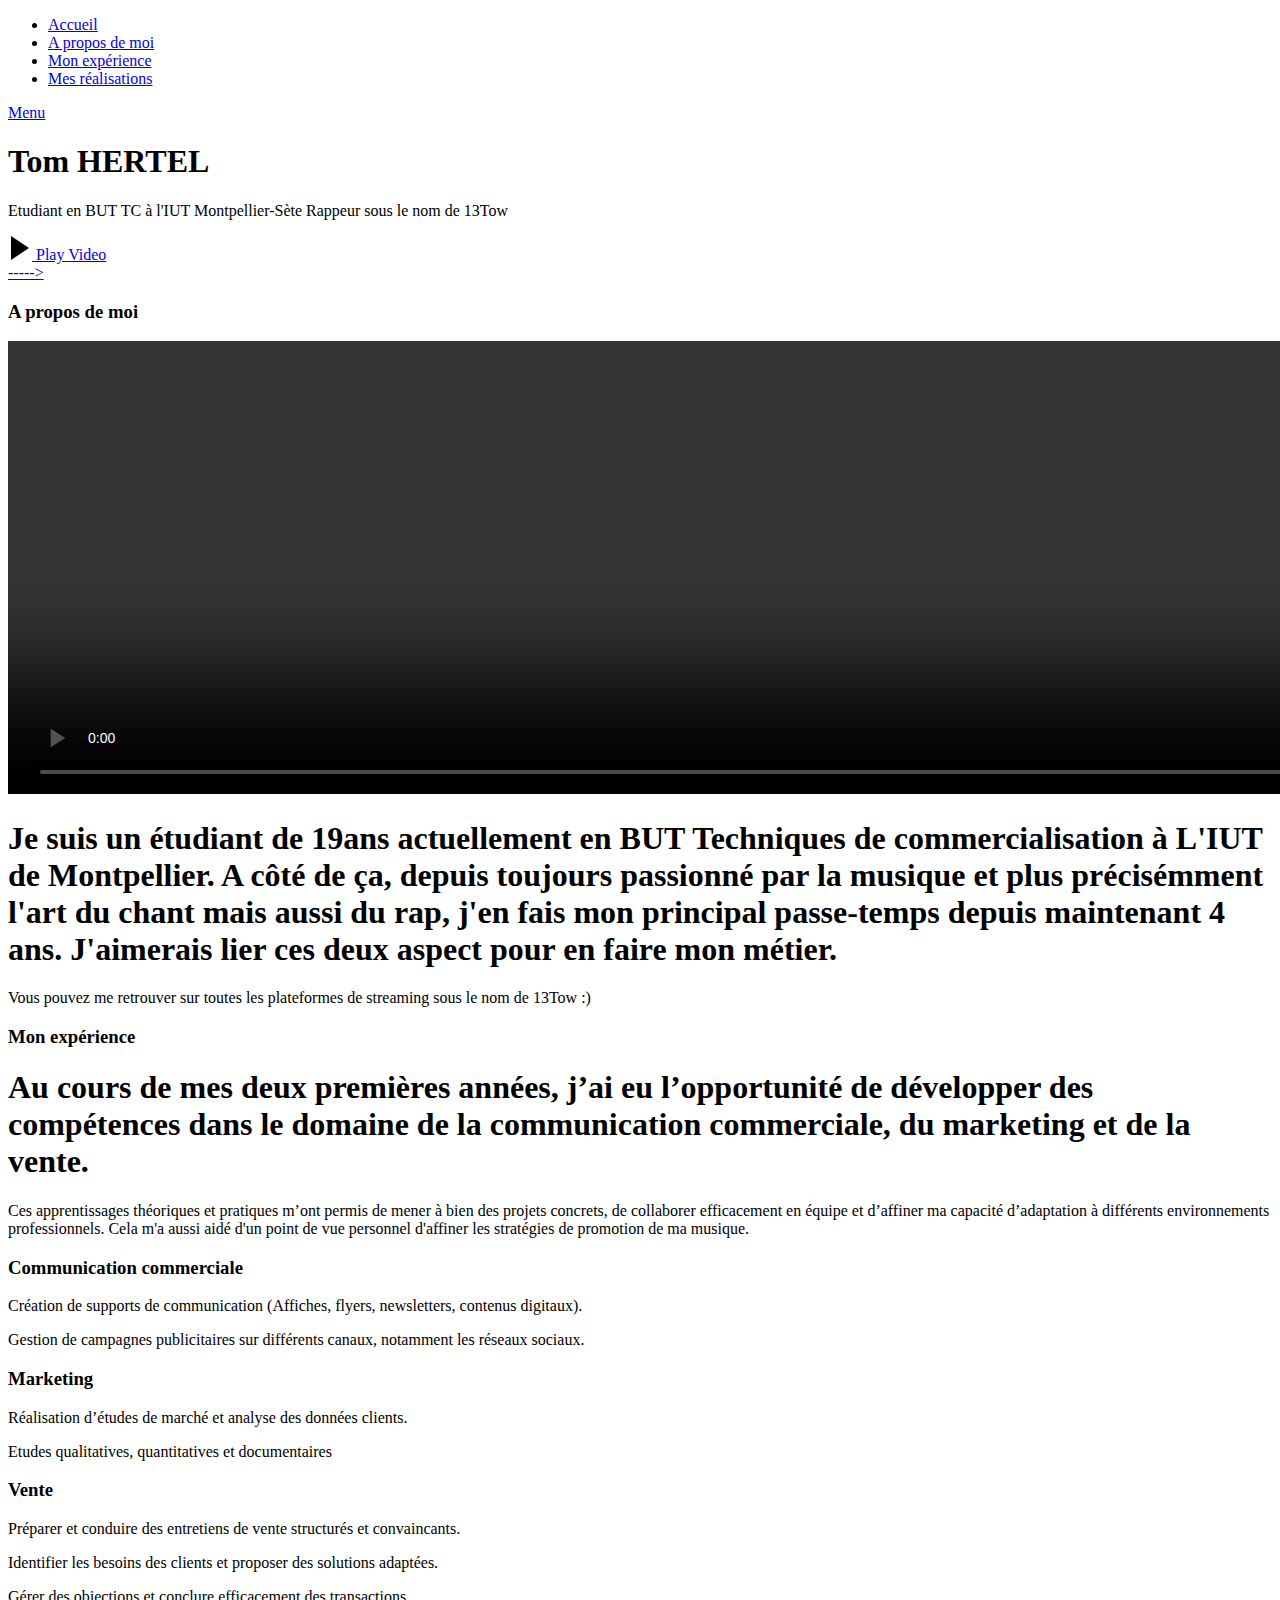
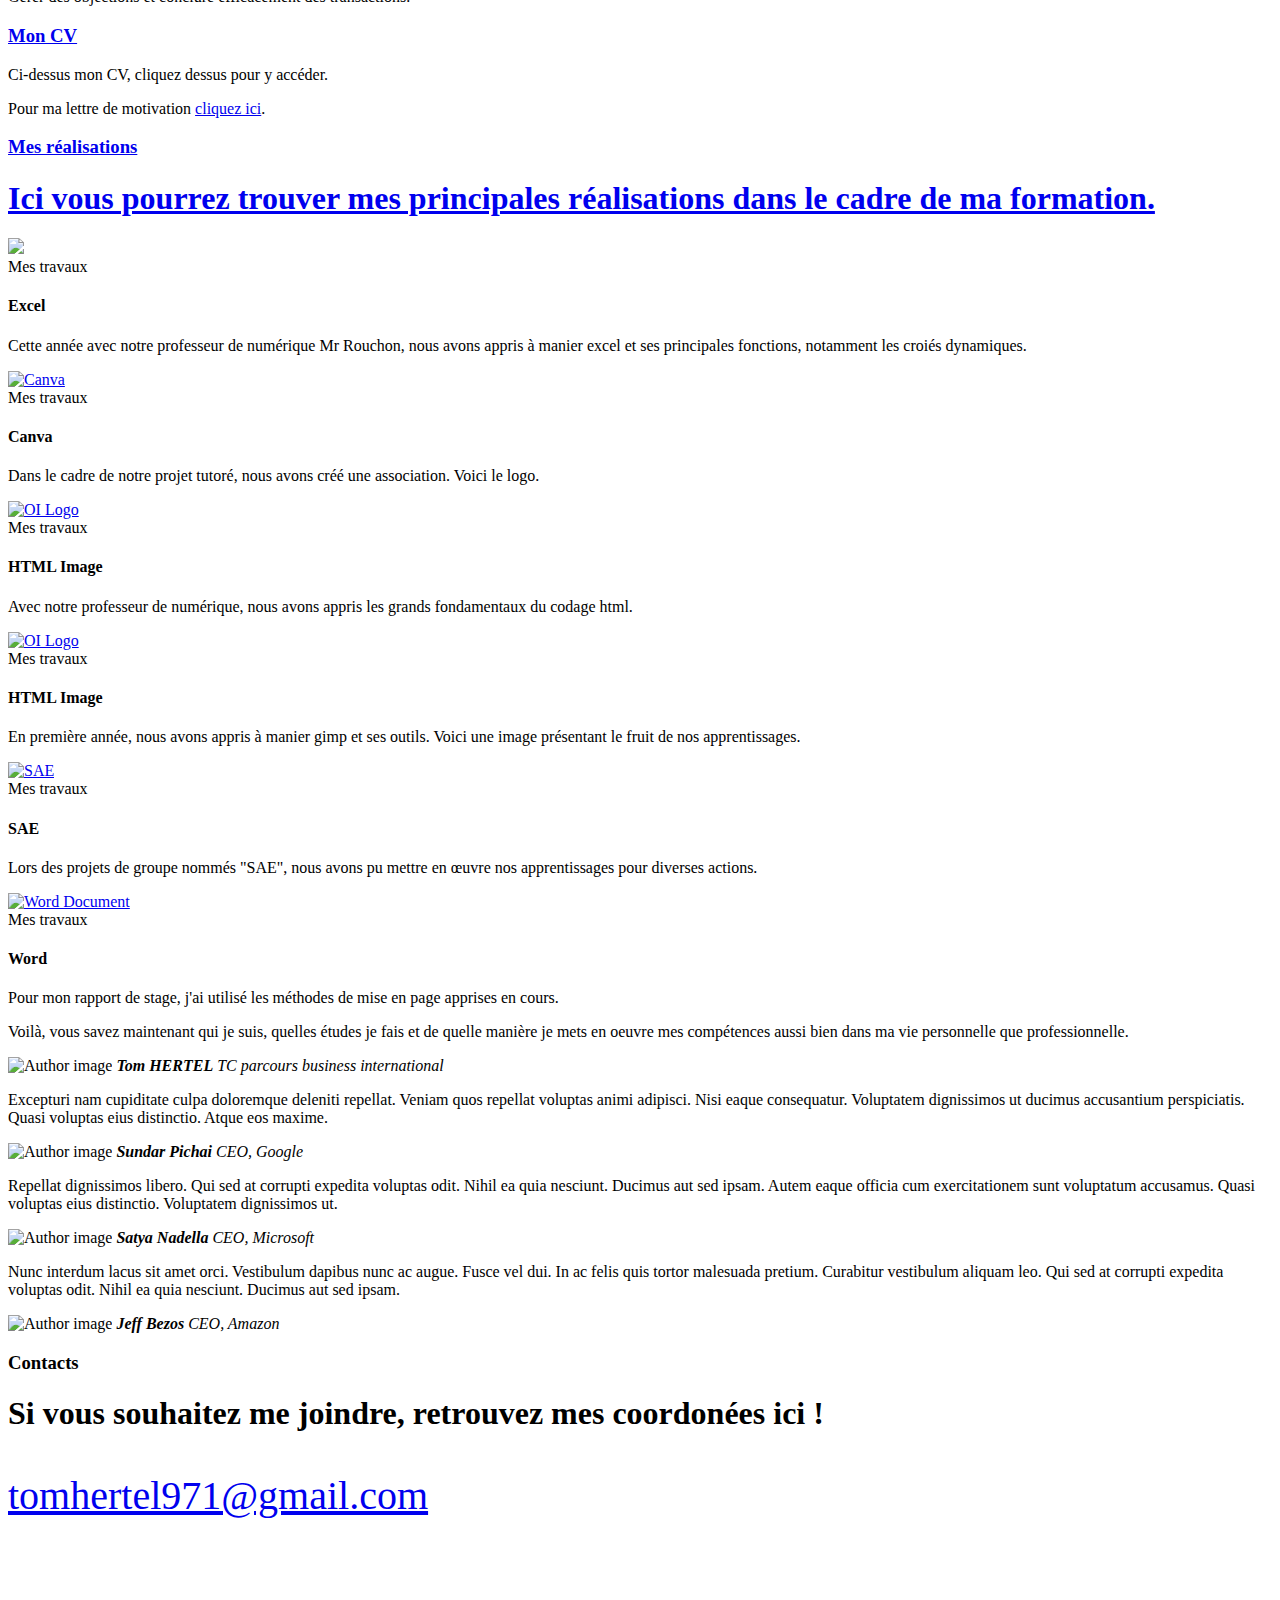
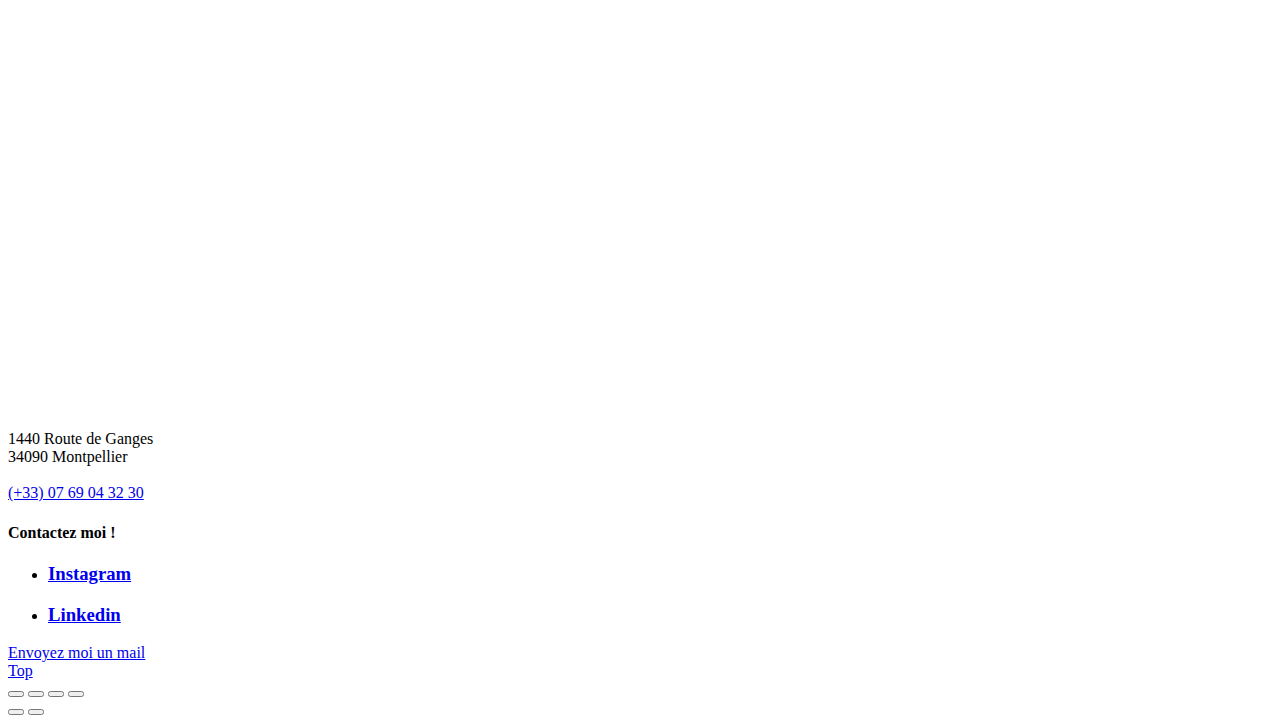
==== index.html @ 358c40b1 "Update and rename README.md to index.html" ====
<!DOCTYPE html>
<html class="no-js" lang="en">
<head>

    <!--- basic page needs
    ================================================== -->
    <meta charset="utf-8">
    <title>portfolio</title>
    <meta name="description" content="">
    <meta name="author" content="">

    <!-- mobile specific metas
    ================================================== -->
    <meta name="viewport" content="width=device-width, initial-scale=1">

    <!-- CSS
    ================================================== -->
    <link rel="stylesheet" href="css/styles.css">
    <link rel="stylesheet" href="css/vendor.css">

    <!-- script
    ================================================== -->
    <script src="js/modernizr.js"></script>
    <script defer src="js/fontawesome/all.min.js"></script>

    <!-- favicons
    ================================================== -->
    <link rel="apple-touch-icon" sizes="180x180" href="apple-touch-icon.png">
    <link rel="icon" type="image/png" sizes="32x32" href="favicon-32x32.png">
    <link rel="icon" type="image/png" sizes="16x16" href="favicon-16x16.png">
    <link rel="manifest" href="site.webmanifest">

</head>

<body id="top">


    <!-- preloader
    ================================================== -->
    <div id="preloader">
        <div id="loader" class="dots-fade">
            <div></div>
            <div></div>
            <div></div>
        </div>
    </div>


    <!-- header
    ================================================== -->
    <header class="s-header">

        <div class="s-header__logo">
            <a href="index.html">
                
            </a>
        </div>

        <div class="s-header__content">
    
            <nav class="s-header__nav-wrap">
                <ul class="s-header__nav">
                    <li><a class="smoothscroll" href="#hero" title="Intro">Accueil</a></li>
                    <li><a class="smoothscroll" href="#about" title="About">A propos de moi</a></li>
                    <li><a class="smoothscroll" href="#services" title="Services">Mon expérience</a></li>
                    <li><a class="smoothscroll" href="#portfolio" title="Works">Mes réalisations</a></li>
                </ul>
            </nav> <!-- end s-header__nav-wrap -->
            </a>

        </div> <!-- end header-content -->

        <a class="s-header__menu-toggle" href="#0"><span>Menu</span></a>

    </header> <!-- end s-header -->


    <!-- hero
    ================================================== -->
    <section id="hero" class="s-hero target-section">

        <div class="s-hero__bg">
            <div class="gradient-overlay"></div>
        </div>

        <div class="row s-hero__content">
            <div class="column">

                <h1>Tom HERTEL</h1>
                <div class="s-hero__content-about">

                    <p>
                    Etudiant en BUT TC à l'IUT Montpellier-Sète                               Rappeur sous le nom de 13Tow<br>
					
                    
					
                    </p>
    
                    <footer>
                        <div class="s-hero__content-social">
            
                            <a href="https://www.instagram.com/13tow_/"><i class="fab fa-instagram" aria-hidden="true"></i></a>
                           
                        </div>
                    </footer>
                </div>

            </div>
        </div>

        <div class="s-hero__video">
            <a class="s-hero__video-link" href="https://youtu.be/sFbOsEO8UDs?si=yF4vqyLq5L5F1Kod" data-lity="">
                <svg xmlns="http://www.w3.org/2000/svg" width="24" height="24" viewBox="0 0 24 24"><path d="M21 12l-18 12v-24z"/></svg>
                <span class="s-hero__video-text">Play Video</span>
            </a>
        </div>

        <div class="s-hero__scroll">
            <a href="#about" class="s-hero__scroll-link smoothscroll">
                ----->
            </a>
        </div>

    </section> <!-- end s-hero -->


    <!-- about
    ================================================== -->
    <section id="about" class="s-about">

        <div class="horizontal-line"></div>

        <div class="row">
            <div class="column large-12">

                <div class="section-title" data-num="01" data-aos="fade-up">
                    <h3 class="h6">A propos de moi</h3>
                </div>

            </div>
		<video width="6048" height="453,6" controls>
  <source src="T1.mp4" type="video/mp4">
  <source src="T1.mp4" type="video/ogg">

</video>
  
  <p>

            <div class="column large-6 w-900-stack s-about__intro-text">
                <h1 class="display-1" data-aos="fade-up">
                    Je suis un étudiant de 19ans actuellement en BUT Techniques de commercialisation à L'IUT de Montpellier. A côté de ça, depuis toujours passionné par la musique et plus précisémment l'art du chant mais aussi du rap, j'en fais mon principal passe-temps depuis maintenant 4 ans. J'aimerais lier ces deux aspect pour en faire mon métier.
                </h1>

                <p class="lead" data-aos="fade-up">
                    Vous pouvez me retrouver sur toutes les plateformes de streaming sous le nom de 13Tow :) 
                </p>
            </div>

            <div class="column large-6 w-900-stack s-about__photo-block">
                <div class="s-about__photo" data-aos="fade-up"></div>
            </div>
       </section> <!-- end s-about -->


    <!-- services
    ================================================== -->
    <section id="services" class="s-services">

        <div class="row">
            <div class="column large-12">
                <div class="section-title" data-num="02" data-aos="fade-up">
                    <h3 class="h6">Mon expérience</h3>
                </div>
            </div>
            <div class="column large-6 w-900-stack">
                <h1 class="display-1" data-aos="fade-up">
                   Au cours de mes deux premières années, j’ai eu l’opportunité de développer des compétences dans le domaine de la communication commerciale, du marketing et de la vente.
                </h1>
            </div>
            <div class="column large-6 w-900-stack">
                <p class="lead" data-aos="fade-up">
               Ces apprentissages théoriques et pratiques m’ont permis de mener à bien des projets concrets, de collaborer efficacement en équipe et d’affiner ma capacité d’adaptation à différents environnements professionnels. Cela m'a aussi aidé d'un point de vue personnel d'affiner les stratégies de promotion de ma musique.
                </p>
            </div>
        </div>

        <div class="row block-large-1-2 block-tab-full s-services__services item-list">
            <div class="column item item-service" data-aos="fade-up">
                <span class="service-icon service-icon--product-design"></span>
                <h3 class="item-title">Communication commerciale</h3>
                <p>
               Création de supports de communication (Affiches, flyers, newsletters, contenus digitaux).</p>
Gestion de campagnes publicitaires sur différents canaux, notamment les réseaux sociaux.

                </p>
            </div>
            <div class="column item item-service" data-aos="fade-up">
                <span class="service-icon service-icon--branding"></span>
                <h3 class="item-title">Marketing</h3>
                <p>
              Réalisation d’études de marché et analyse des données clients.</p>
			  Etudes qualitatives, quantitatives et documentaires
                </p>
            </div>
            <div class="column item item-service" data-aos="fade-up">
                <span class="service-icon service-icon--frontend"></span>
                <h3 class="item-title">Vente</h3>
                <p>
                Préparer et conduire des entretiens de vente structurés et convaincants.</p>
Identifier les besoins des clients et proposer des solutions adaptées.</p>
Gérer des objections et conclure efficacement des transactions.
                </p>
            </div>
            <div class="column item item-service" data-aos="fade-up">
                <span class="service-icon service-icon--research"></span>
                <h3 class="item-title"> <a href="moncv.pdf">Mon CV</a></h3>
                <p>
                Ci-dessus mon CV, cliquez dessus pour y accéder.</p>
				Pour ma lettre de motivation <a href="Lettremotiv.pdf">cliquez ici</a></h3>.
                </p>
				 <a href="moncv.pdf" class="mon cv">
            </div>
           

    </section> <!-- end s-services -->

    <section id="portfolio" class="s-portfolio">

        <div class="row s-porfolio__top">
            <div class="column large-6 w-900-stack">
                <div class="section-title" data-num="03" data-aos="fade-up">
                    <h3 class="h6">Mes réalisations</h3>
                </div>
            </div>
            <div class="column large-6 w-900-stack">
                <h1 class="display-1" data-aos="fade-up">
                    Ici vous pourrez trouver mes principales réalisations dans le cadre de ma formation. 
                </h1>
            </div>
        </div> <!-- end s-portfolio__top-->

        <div class="row s-portfolio__list block-large-1-2 block-tab-full collapse">

            <div class="column" data-aos="fade-up">
                <div class="folio-item">
                    <div class="folio-item__thumb">
                        <a class="folio-item__thumb-link" href="imgexcel.jpg" title="The Red Wheel" data-size="1050x700">
                            <img src="excel.jpg" 
                                 srcset="excel.jpg alt="">
                        </a>
                    </div>
                    <div class="folio-item__info">
                        <div class="folio-item__cat">Mes travaux</div>
                        <h4 class="folio-item__title">Excel</h4>
                    </div>
                   
                    <div class="folio-item__caption">
                        <p>Cette année avec notre professeur de numérique Mr Rouchon, nous avons appris à manier excel et ses principales fonctions, notamment les croiés dynamiques.</p>
                    </div>
                </div>
            </div> <!-- end column -->
         <div class="column" data-aos="fade-up">
    <div class="folio-item">
        <div class="folio-item__thumb">
            <a class="folio-item__thumb-link" href="Pulse.png" title="Music Life" data-size="1050x700">
                <img src="canva1.png" 
                     srcset="canva1.png" alt="Canva" style="width: 100%; height: auto; object-fit: cover;">
            </a>
        </div>
        <div class="folio-item__info">
            <div class="folio-item__cat">Mes travaux</div>
            <h4 class="folio-item__title">Canva</h4>
        </div>
        <div class="folio-item__caption">
            <p>Dans le cadre de notre projet tutoré, nous avons créé une association. Voici le logo.</p>
        </div>
    </div>
</div> <!-- end column -->

<!-- Image html2 mise à jour -->
<div class="column" data-aos="fade-up">
    <div class="folio-item">
        <div class="folio-item__thumb">
            <a class="folio-item__thumb-link" href="html2.jpg" title="OI Logo" data-size="1050x700">
                <img src="html1.png" 
                     srcset="html1.png" alt="OI Logo" style="width: 100%; height: auto; object-fit: cover;">
            </a>
        </div>
        <div class="folio-item__info">
            <div class="folio-item__cat">Mes travaux</div>
            <h4 class="folio-item__title">HTML Image</h4>
        </div>
        <div class="folio-item__caption">
            <p>Avec notre professeur de numérique, nous avons appris les grands fondamentaux du codage html.</p>
        </div>
    </div>
</div> <!-- end column -->

<div class="column" data-aos="fade-up">
    <div class="folio-item">
        <div class="folio-item__thumb" style="width: 100%; height: auto; overflow: hidden;">
            <a class="folio-item__thumb-link" href="gimp2.jpg" title="OI Logo" data-size="1080x720">
                <img class="fixed-image" src="gimp1.jpg" alt="OI Logo">
            </a>
        </div>
        <div class="folio-item__info">
            <div class="folio-item__cat">Mes travaux</div>
            <h4 class="folio-item__title">HTML Image</h4>
        </div>
        <div class="folio-item__caption">
            <p>En première année, nous avons appris à manier gimp et ses outils. Voici une image présentant le fruit de nos apprentissages.</p>
        </div>
    </div>
</div>

<div class="column" data-aos="fade-up">
    <div class="folio-item">
        <div class="folio-item__thumb" style="width: 89%; height: auto; overflow: hidden;">
            <a class="folio-item__thumb-link" href="1.png" title="Sand Dunes" data-size="1080x720">
                <img class="fixed-image" src="sae1.jpg" alt="SAE">
            </a>
        </div>
        <div class="folio-item__info">
            <div class="folio-item__cat">Mes travaux</div>
            <h4 class="folio-item__title">SAE</h4>
        </div>
        <div class="folio-item__caption">
            <p>Lors des projets de groupe nommés "SAE", nous avons pu mettre en œuvre nos apprentissages pour diverses actions.</p>
        </div>
    </div>
</div>

<div class="column" data-aos="fade-up">
    <div class="folio-item">
        <div class="folio-item__thumb" style="width: 100%; height: auto; overflow: hidden;">
            <a class="folio-item__thumb-link" href="rapport.png" title="The Lamp" data-size="1080x720">
                <img class="fixed-image" src="word3.png" alt="Word Document">
            </a>
        </div>
        <div class="folio-item__info">
            <div class="folio-item__cat">Mes travaux</div>
            <h4 class="folio-item__title">Word</h4>
        </div>
        <div class="folio-item__caption">
            <p>Pour mon rapport de stage, j'ai utilisé les méthodes de mise en page apprises en cours.</p>
        </div>
    </div>
</div>

</div> <!-- end column -->

                </div>
            </div> <!-- end column -->

        </div> <!-- folio-list -->

    </section> <!-- end s-portfolio -->


    

        <div class="row testimonials collapse">

            <div class="column large-12">

                <div class="testimonial-slider" data-aos="fade-up">

                    <div class="testimonial-slider__slide">
                        <p>
                        Voilà, vous savez maintenant qui je suis, quelles études je fais et de quelle manière je mets en oeuvre mes compétences aussi bien dans ma vie personnelle que professionnelle.
                        </p>
                        <div class="testimonial-slider__author">
                            <img src="about-photo.jpg" alt="Author image" class="testimonial-slider__avatar">
                            <cite class="testimonial-slider__cite">
                                <strong>Tom HERTEL</strong>
                                <span>TC parcours business international</span>
                            </cite>
                        </div>
                    </div> <!-- end testimonials__slide -->
    
                    <div class="testimonial-slider__slide">
                        <p>
                        Excepturi nam cupiditate culpa doloremque deleniti repellat. Veniam quos repellat voluptas animi adipisci.
                        Nisi eaque consequatur. Voluptatem dignissimos ut ducimus accusantium perspiciatis.
                        Quasi voluptas eius distinctio. Atque eos maxime.
                        </p>
                        <div class="testimonial-slider__author">
                            <img src="images/avatars/user-01.jpg" alt="Author image" class="testimonial-slider__avatar">
                            <cite class="testimonial-slider__cite">
                                <strong>Sundar Pichai</strong>
                                <span>CEO, Google</span>
                            </cite>
                        </div>
                    </div> <!-- end testimonials__slide -->
    
                    <div class="testimonial-slider__slide">
                        <p>
                        Repellat dignissimos libero. Qui sed at corrupti expedita voluptas odit. Nihil ea quia nesciunt. Ducimus aut sed ipsam.  
                        Autem eaque officia cum exercitationem sunt voluptatum accusamus. Quasi voluptas eius distinctio.
                        Voluptatem dignissimos ut.
                        </p>
                        <div class="testimonial-slider__author">
                            <img src="images/avatars/user-04.jpg" alt="Author image" class="testimonial-slider__avatar">
                            <cite class="testimonial-slider__cite">
                                <strong>Satya Nadella</strong>
                                <span>CEO, Microsoft</span>
                            </cite>
                        </div>
                    </div> <!-- end testimonials__slide -->
    
                    <div class="testimonial-slider__slide">
                        <p>
                        Nunc interdum lacus sit amet orci. Vestibulum dapibus nunc ac augue. Fusce vel dui. In ac felis 
                        quis tortor malesuada pretium. Curabitur vestibulum aliquam leo. Qui sed at corrupti expedita voluptas odit. 
                        Nihil ea quia nesciunt. Ducimus aut sed ipsam.
                        </p>
                        <div class="testimonial-slider__author">
                            <img src="images/avatars/user-05.jpg" alt="Author image" class="testimonial-slider__avatar">
                            <cite class="testimonial-slider__cite">
                                <strong>Jeff Bezos</strong>
                                <span>CEO, Amazon</span>
                            </cite>
                        </div>
                    </div> <!-- end testimonials__slide -->

                </div> <!-- end testimonial slider -->
                
            </div> <!-- end column -->

        </div> <!-- end row -->


    </div> <!-- end s-clients -->


    <!-- contact
    ================================================== -->
    <section class="s-contact">

        <div class="row narrower s-contact__top h-text-center">
            <div class="column">
                <h3 class="h6">Contacts</h3>
                <h1 class="display-1">
                Si vous souhaitez me joindre, retrouvez mes coordonées ici !
                </h1>
    <div class="column">
    <p class="s-contact__email" style="font-size: 40px; line-height: 1.2;">
        <a href="mailto:#0" style="font-size: 40px;">tomhertel971@gmail.com</a>
    </p>
</div>

		

    </section>  <!-- end s-contact -->


    <!-- footer
    ================================================== -->
    <footer class="s-footer">
        <div class="row row-y-top">

            <div class="column large-8 medium-12">
                <div class="row">
                    <div class="column large-7 tab-12 s-footer__block">
                        <h4 class="h6"></h4>
        <iframe src="https://www.google.com/maps/embed?pb=!1m18!1m12!1m3!1d2887.6167360543227!2d3.848094675180142!3d43.63533537110296!2m3!1f0!2f0!3f0!3m2!1i1024!2i768!4f13.1!3m3!1m2!1s0x12b6aec3fc4072d7%3A0x1a1585a408bcfed4!2sIUT%20Montpellier!5e0!3m2!1sfr!2sfr!4v1732496444508!5m2!1sfr!2sfr" width="600" height="450" style="border:0;" allowfullscreen="" loading="lazy" referrerpolicy="no-referrer-when-downgrade"></iframe>
                        <p>
                        1440 Route de Ganges<br>
                        34090 Montpellier<br>
                       <br>
                        <a href="tel:197-543-2345">(+33) 07 69 04 32 30</a>
                        </p>
                    </div>
        
                    <div class="column large-5 tab-12 s-footer__block">
                        <h4 class="h6">Contactez moi !</h4 class="h6">
        
                        <ul class="s-footer__list">
                           
                            <li><a href="#0"> <h3 class="item-title"> <a href="https://www.instagram.com/13tow_/">Instagram</a></h3></a></li>
                            <li><a href="#0"> <h3 class="item-title"> <a href="https://www.linkedin.com/in/tom-hertel-74548b267/">Linkedin</a></h3></a></li>
                        </ul>
                    </div>
                </div>
            </div>

            <div class="column large-4 medium-12 s-footer__block--end">
                <a href="mailto:#0" class="btn h-full-width">Envoyez moi un mail</a>

                <div class="ss-copyright">
                    <span></span> 
                    
                </div>
            </div>

            <div class="ss-go-top">
                <a class="smoothscroll" title="Back to Top" href="#top">
                    Top
                </a>
            </div> <!-- end ss-go-top -->

        </div>
    </footer>
    

    <!-- photoswipe background
    ================================================== -->
    <div aria-hidden="true" class="pswp" role="dialog" tabindex="-1">

        <div class="pswp__bg"></div>
        <div class="pswp__scroll-wrap">

            <div class="pswp__container">
                <div class="pswp__item"></div>
                <div class="pswp__item"></div>
                <div class="pswp__item"></div>
            </div>

            <div class="pswp__ui pswp__ui--hidden">
                <div class="pswp__top-bar">
                    <div class="pswp__counter"></div><button class="pswp__button pswp__button--close" title="Close (Esc)"></button> <button class="pswp__button pswp__button--share" title=
                    "Share"></button> <button class="pswp__button pswp__button--fs" title="Toggle fullscreen"></button> <button class="pswp__button pswp__button--zoom" title=
                    "Zoom in/out"></button>
                    <div class="pswp__preloader">
                        <div class="pswp__preloader__icn">
                            <div class="pswp__preloader__cut">
                                <div class="pswp__preloader__donut"></div>
                            </div>
                        </div>
                    </div>
                </div>
                <div class="pswp__share-modal pswp__share-modal--hidden pswp__single-tap">
                    <div class="pswp__share-tooltip"></div>
                </div><button class="pswp__button pswp__button--arrow--left" title="Previous (arrow left)"></button> <button class="pswp__button pswp__button--arrow--right" title=
                "Next (arrow right)"></button>
                <div class="pswp__caption">
                    <div class="pswp__caption__center"></div>
                </div>
            </div>

        </div>

    </div> <!-- end photoSwipe background -->


    <!-- Java Script
    ================================================== -->
    <script src="js/jquery-3.2.1.min.js"></script>
    <script src="js/plugins.js"></script>
    <script src="js/main.js"></script>

</body>

</html>
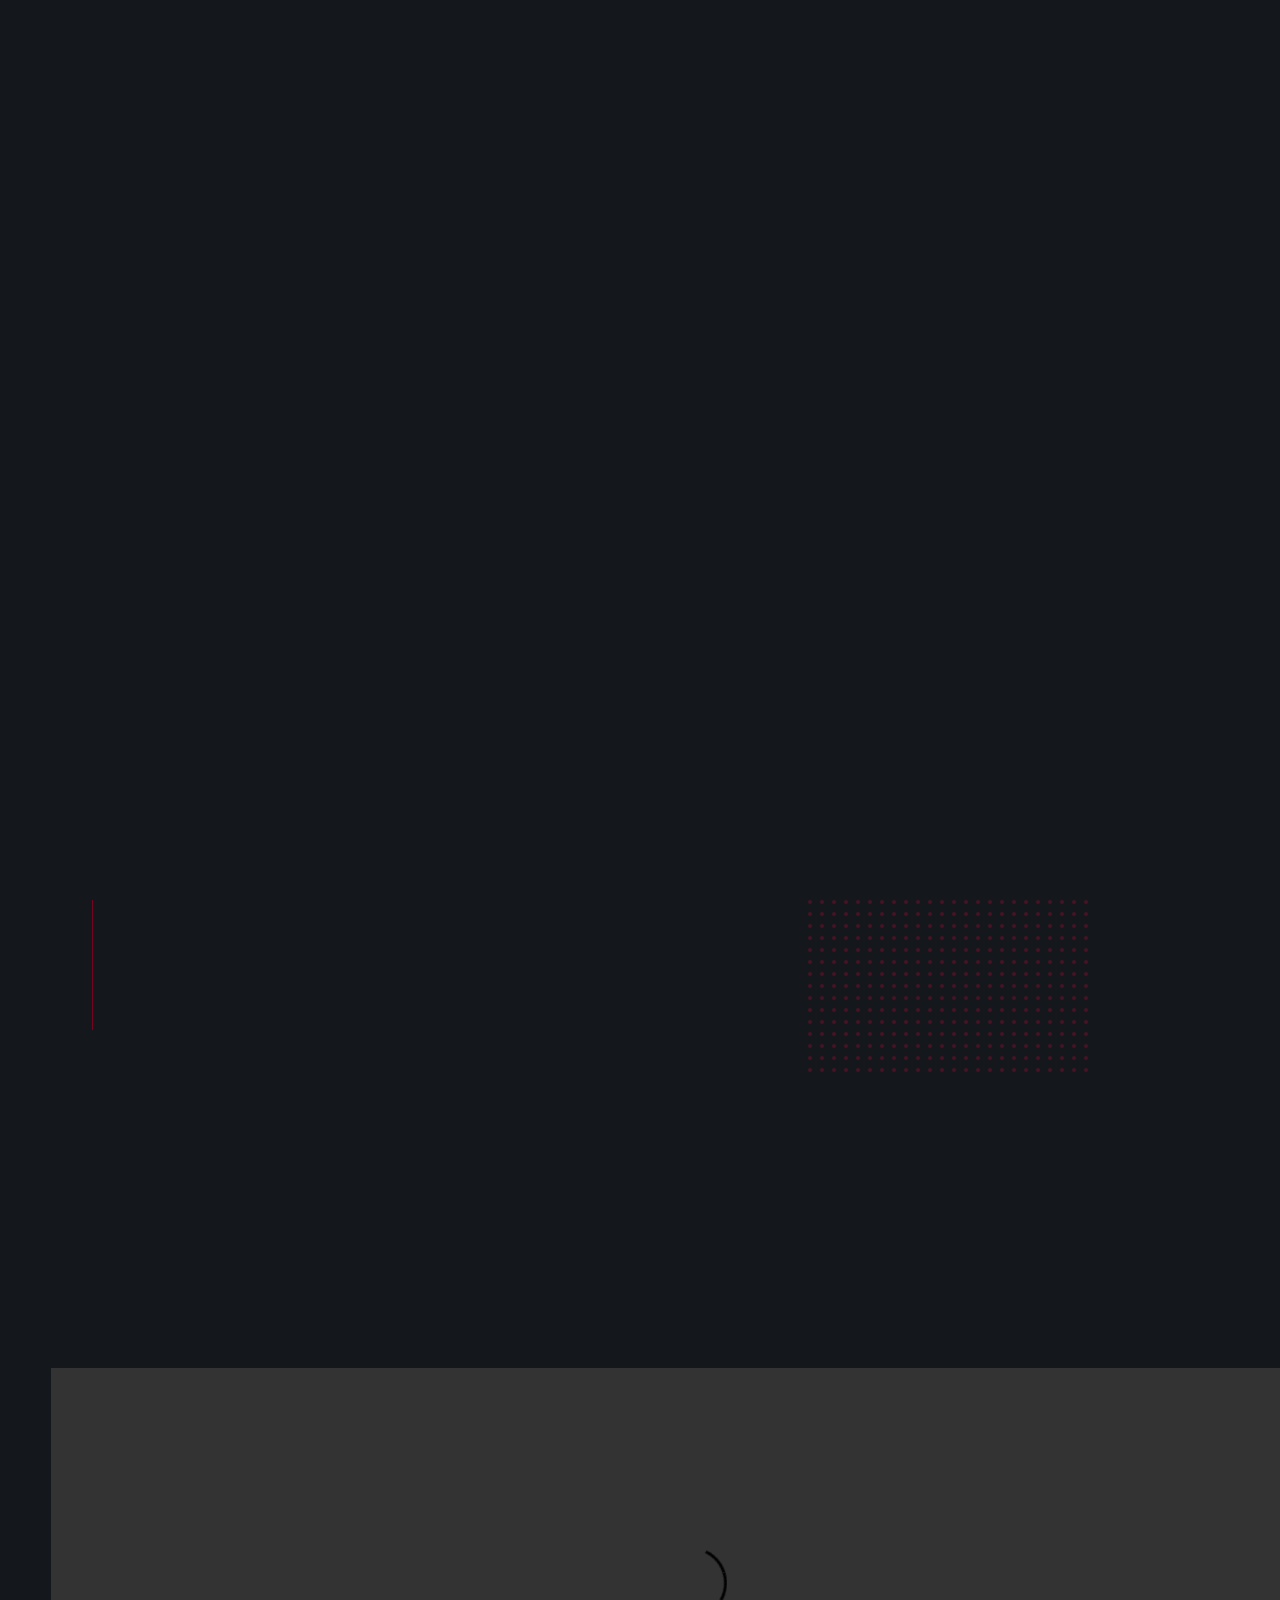
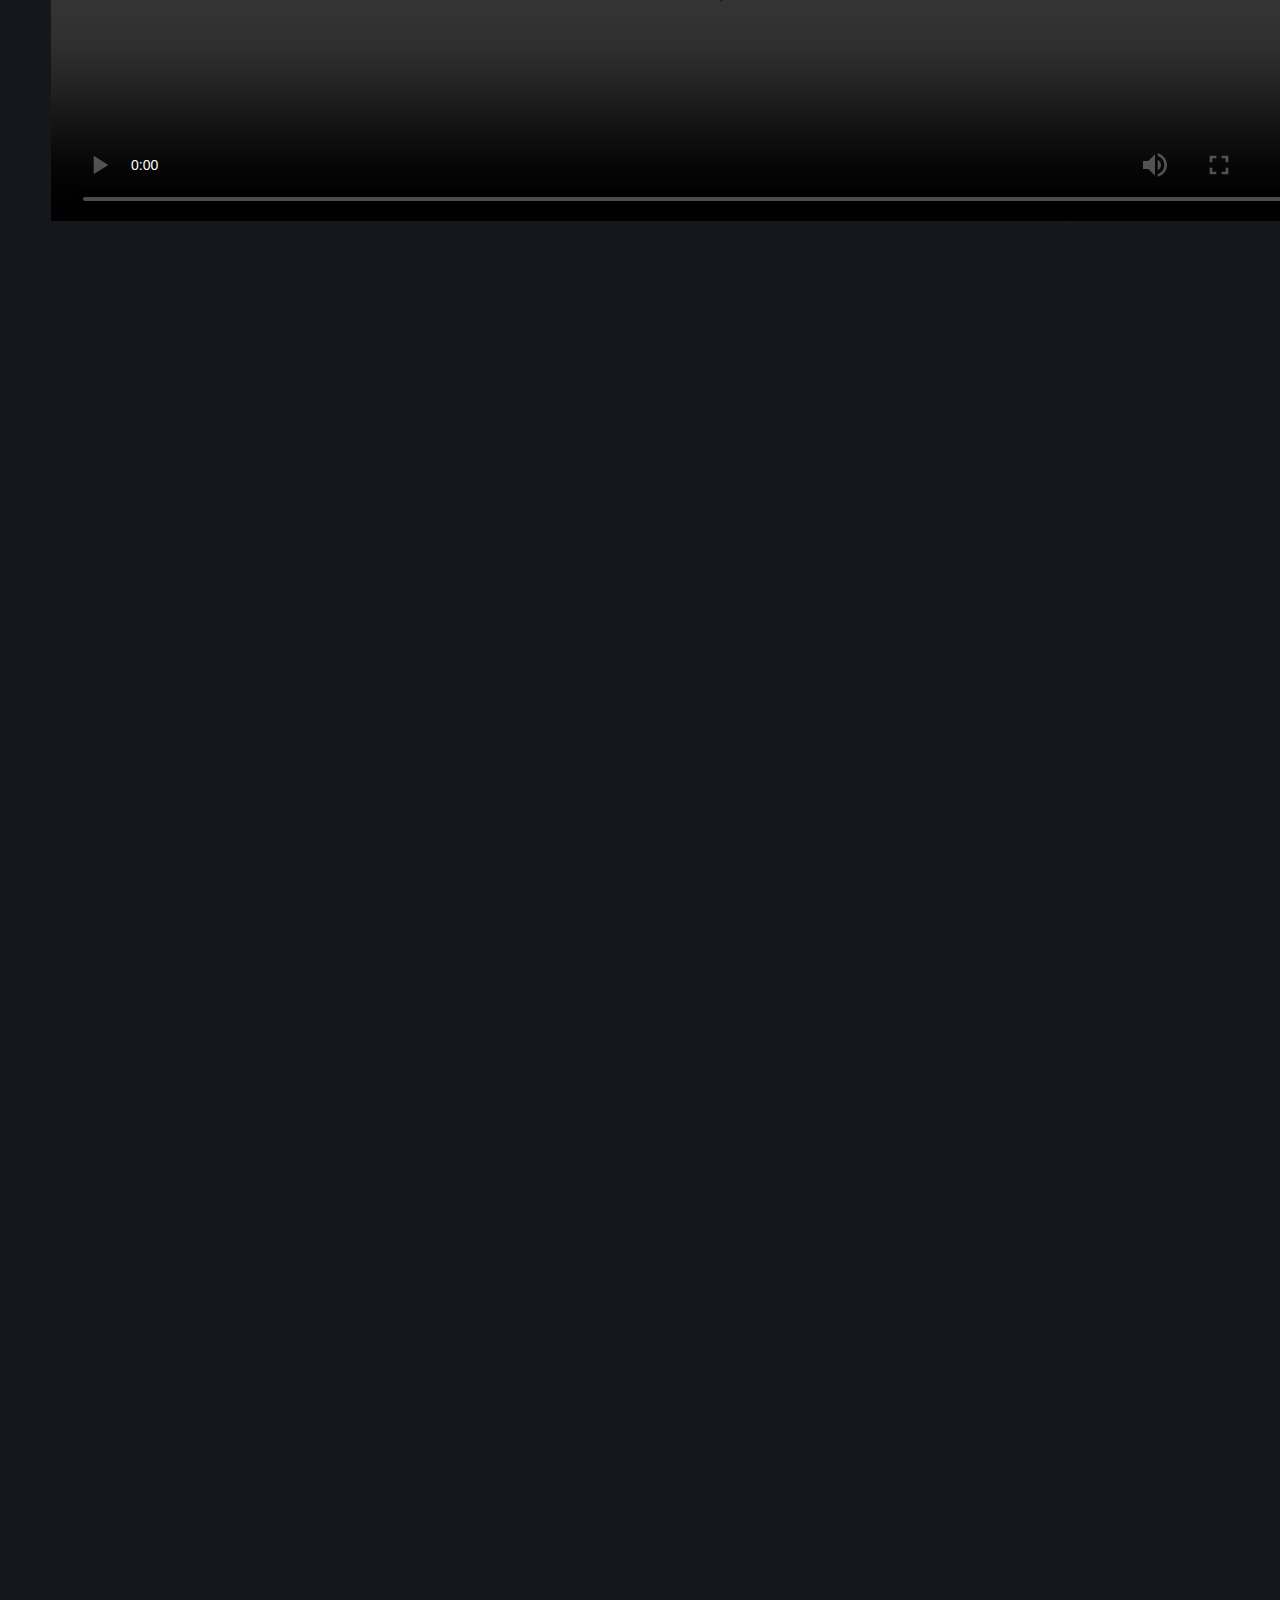
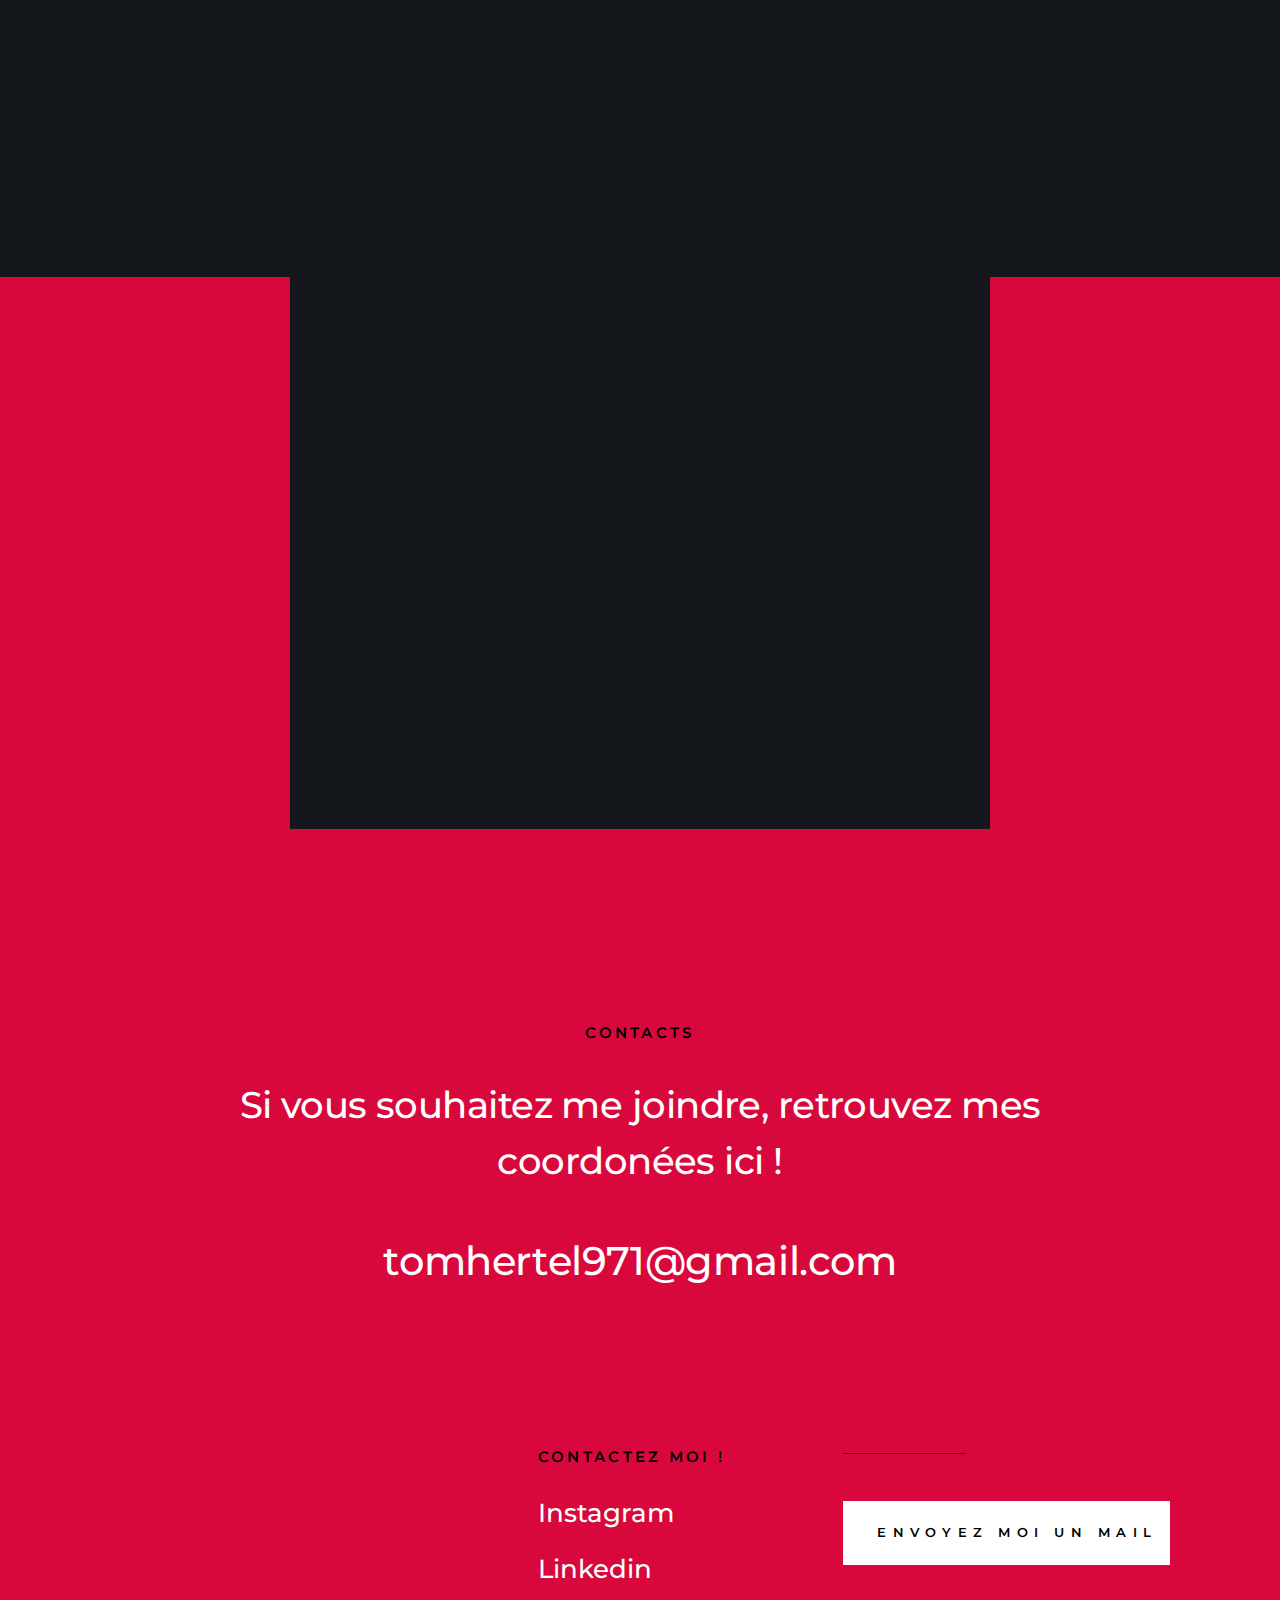
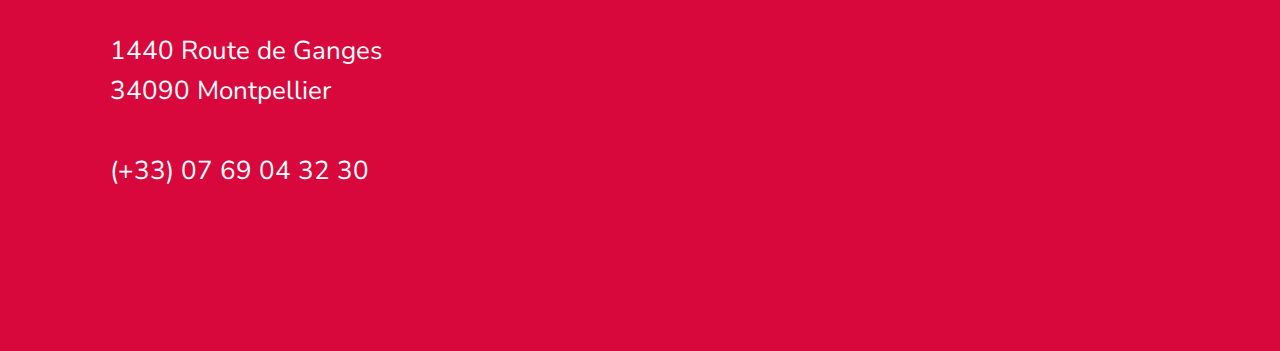
==== commit e60054e6: "Update index.html" ====
--- a/index.html
+++ b/index.html
@@ -334,7 +334,7 @@
     <div class="folio-item">
         <div class="folio-item__thumb" style="width: 100%; height: auto; overflow: hidden;">
             <a class="folio-item__thumb-link" href="rapport.png" title="The Lamp" data-size="1080x720">
-                <img class="fixed-image" src="word3.png" alt="Word Document">
+                <img class="fixed-image" src="word3.png" alt="Word Document"/>
             </a>
         </div>
         <div class="folio-item__info">
--- a/css/styles.css
+++ b/css/styles.css
@@ -0,0 +1,4969 @@
+/* =================================================================== 
+ * Flare Main Stylesheet
+ * Template Ver. 1.0.0
+ * 03-19-2020
+ * ------------------------------------------------------------------
+ *
+ * TOC:
+ * # settings and variables
+ *      ## fonts
+ *      ## colors
+ *      ## vertical spacing and typescale
+ *      ## grid variables
+ * # normalize
+ * # basic/base setup styles
+ *      ## media
+ *      ## typography resets
+ *      ## links
+ *      ## inputs
+ * # Grid v3.0.0
+ *      ## medium screen devices
+ *      ## tablets
+ *      ## mobile devices
+ *      ## small mobile devices <= 400px
+ * # block grids
+ *      ## block grids - medium screen devices
+ *      ## block grids - tablets
+ *      ## block grids - mobile devices
+ *      ## block grids - small mobile devices <= 400px
+ * # MISC
+ * # custom grid, block grid STACK breakpoints 
+ * # base style overrides
+ *      ## links
+ * # typography & general theme styles
+ *      ## lists
+ *      ## responsive video container
+ *      ## floated image
+ *      ## tables
+ *      ## spacing
+ * # preloader
+ * # forms 
+ *      ## style placeholder text
+ *      ## change autocomplete styles in Chrome
+ * # buttons
+ * # additional components
+ *      ## additional typo styles
+ *      ## skillbars
+ *      ## alert box
+ * # common and reusable styles
+ *      ## item list 
+ *      ## slick slider 
+ * # site header
+ *      ## header logo
+ *      ## main navigation
+ *      ## mobile menu toggle
+ *      ## header contact button
+ * # hero
+ *      ## hero content
+ *      ## hero video
+ *      ## hero scroll
+ *      ## animate intro content
+ *      ## animations
+ * # about
+ *      ## about photo
+ *      ## about process
+ * # services
+ * # portfolio
+ *      ## portfolio list
+ * # clients
+ *      ## clients slider
+ *      ## testimonials
+ * # contact
+ * # footer
+ *      ## footer block
+ *      ## footer list
+ *      ## copyright
+ *      ## go top
+ *
+ * ------------------------------------------------------------------ */
+
+
+
+/* ===================================================================
+ * # settings and variables
+ *
+ * ------------------------------------------------------------------- */
+
+/* ------------------------------------------------------------------- 
+ * ## fonts
+ * ------------------------------------------------------------------- */
+
+@import url("https://fonts.googleapis.com/css?family=Montserrat:300,300i,400,400i,500,500i,600,600i,700,700i|Nunito+Sans:300,300i,400,400i,600,600i,700,700i&display=swap");
+
+:root {
+    --font-1: "Nunito Sans", sans-serif;
+    --font-2: "Montserrat", sans-serif;
+
+    /* monospace
+     */
+    --font-mono: Consolas, "Andale Mono", Courier, "Courier New", monospace;
+}
+
+
+/* ------------------------------------------------------------------- 
+ * ## colors
+ * ------------------------------------------------------------------- */
+:root {
+
+    /* color-1(#d9083c)
+     * color-2(#eb5e55)
+     * color-3(#f2d0a4)
+     */
+    --color-1: hsla(345, 93%, 44%, 1);
+    --color-2: hsla(4, 79%, 63%, 1);
+    --color-3: hsla(34, 75%, 80%, 1);
+
+    /* theme color variations
+     */
+    --color-1-lighter: hsla(345, 93%, 64%, 1);
+    --color-1-light  : hsla(345, 93%, 54%, 1);
+    --color-1-dark   : hsla(345, 93%, 34%, 1);
+    --color-1-darker : hsla(345, 93%, 24%, 1);
+    --color-2-lighter: hsla(4, 79%, 83%, 1);
+    --color-2-light  : hsla(4, 79%, 73%, 1);
+    --color-2-dark   : hsla(4, 79%, 53%, 1);
+    --color-2-darker : hsla(4, 79%, 43%, 1);
+
+    /* feedback colors
+     * color-error(#ffd1d2), color-success(#c8e675), 
+     * color-info(#d7ecfb), color-notice(#fff099)
+     */
+    --color-error          : hsla(359, 100%, 91%, 1);
+    --color-success        : hsla(76, 69%, 68%, 1);
+    --color-info           : hsla(205, 82%, 91%, 1);
+    --color-notice         : hsla(51, 100%, 80%, 1);
+    --color-error-content  : hsla(359, 50%, 50%, 1);
+    --color-success-content: hsla(76, 29%, 28%, 1);
+    --color-info-content   : hsla(205, 32%, 31%, 1);
+    --color-notice-content : hsla(51, 30%, 30%, 1);
+
+    /* shades 
+     * generated using 
+     * Tint & Shade Generator 
+     * (https://maketintsandshades.com/)
+     */
+    --color-black  : #000000;
+    --color-gray-19: #0b0b0c;
+    --color-gray-18: #161719;
+    --color-gray-17: #202225;
+    --color-gray-16: #2b2e32;
+    --color-gray-15: #363a3f;
+    --color-gray-14: #41454b;
+    --color-gray-13: #4c5158;
+    --color-gray-12: #565c64;
+    --color-gray-11: #616871;
+    --color-gray-10: #6c737d;
+    --color-gray-9 : #7b818a;
+    --color-gray-8 : #898f97;
+    --color-gray-7 : #989da4;
+    --color-gray-6 : #a7abb1;
+    --color-gray-5 : #b6b9be;
+    --color-gray-4 : #c4c7cb;
+    --color-gray-3 : #d3d5d8;
+    --color-gray-2 : #e2e3e5;
+    --color-gray-1 : #f0f1f2;
+    --color-white  : #ffffff;
+
+    /* text
+     */
+    --color-text       : var(--color-gray-10);
+    --color-text-dark  : var(--color-white);
+    --color-text-light : var(--color-gray-12);
+    --color-placeholder: var(--color-gray-11);
+
+    /* buttons
+     */
+    --color-btn                   : var(--color-gray-15);
+    --color-btn-text              : var(--color-white);
+    --color-btn-hover             : var(--color-white);
+    --color-btn-hover-text        : var(--color-black);
+    --color-btn-primary           : var(--color-1);
+    --color-btn-primary-text      : var(--color-white);
+    --color-btn-primary-hover     : var(--color-white);
+    --color-btn-primary-hover-text: var(--color-black);
+    --color-btn-stroke            : var(--color-white);
+    --color-btn-stroke-text       : var(--color-white);
+    --color-btn-stroke-hover      : var(--color-white);
+    --color-btn-stroke-hover-text : var(--color-black);
+
+    /* others
+     */
+    --color-body  : var(--color-1);
+    --color-bg    : #14171B;
+    --color-border: var(--color-gray-17);
+}
+
+
+/* ------------------------------------------------------------------- 
+ * ## vertical spacing and typescale
+ * ------------------------------------------------------------------- */
+:root {
+
+    /* spacing
+     * base font size: 18px 
+     * vertical space unit : 32px
+     */
+    --base-size     : 62.5%;
+    --base-font-size: 1.8rem;
+    --space         : 3.2rem;
+
+    /* vertical spacing 
+     */
+    --vspace-0_25: calc(0.25 * var(--space));
+    --vspace-0_5 : calc(0.5 * var(--space));
+    --vspace-0_75: calc(0.75 * var(--space));
+    --vspace-1   : calc(var(--space));
+    --vspace-1_25: calc(1.25 * var(--space));
+    --vspace-1_5 : calc(1.5 * var(--space));
+    --vspace-1_75: calc(1.75 * var(--space));
+    --vspace-2   : calc(2 * var(--space));
+    --vspace-2_5 : calc(2.5 * var(--space));
+    --vspace-3   : calc(3 * var(--space));
+    --vspace-3_5 : calc(3.5 * var(--space));
+    --vspace-4   : calc(4 * var(--space));
+
+    /* type scale
+     * ratio 1:2 | base: 18px
+     * -------------------------------------------------------
+     *
+     * --text-display-3 = (77.40px)
+     * --text-display-2 = (64.50px)
+     * --text-display-1 = (53.75px)
+     * --text-xxxl      = (44.79px)
+     * --text-xxl       = (37.32px)
+     * --text-xl        = (31.10px)
+     * --text-lg        = (25.92px)
+     * --text-md        = (21.60px)
+     * --text-size      = (18.00px) BASE
+     * --text-sm        = (15.00px)
+     * --text-xs        = (12.50px)
+     *
+     * -------------------------------------------------------
+     */
+    --text-scale-ratio: 1.2;
+    --text-size       : var(--base-font-size);
+    --text-xs         : calc((var(--text-size) / var(--text-scale-ratio)) / var(--text-scale-ratio));
+    --text-sm         : calc(var(--text-xs) * var(--text-scale-ratio));
+    --text-md         : calc(var(--text-sm) * var(--text-scale-ratio) * var(--text-scale-ratio));
+    --text-lg         : calc(var(--text-md) * var(--text-scale-ratio));
+    --text-xl         : calc(var(--text-lg) * var(--text-scale-ratio));
+    --text-xxl        : calc(var(--text-xl) * var(--text-scale-ratio));
+    --text-xxxl       : calc(var(--text-xxl) * var(--text-scale-ratio));
+    --text-display-1  : calc(var(--text-xxxl) * var(--text-scale-ratio));
+    --text-display-2  : calc(var(--text-display-1) * var(--text-scale-ratio));
+    --text-display-3  : calc(var(--text-display-2) * var(--text-scale-ratio));
+
+    /* default button height
+     */
+    --vspace-btn: var(--vspace-2);
+}
+
+/* on mobile devices below 480px
+ */
+@media screen and (max-width: 480px) {
+    :root {
+        --base-font-size: 1.6rem;
+        --space         : 2.8rem;
+    }
+}
+
+
+/* ------------------------------------------------------------------- 
+ * ## grid variables
+ * ------------------------------------------------------------------- */
+:root {
+
+    /* widths for rows and containers
+     */
+    --width-full    : 100%;
+    --width-max     : 1200px;
+    --width-wide    : 1400px;
+    --width-wider   : 1600px;
+    --width-widest  : 1800px;
+    --width-narrow  : 1000px;
+    --width-narrower: 900px;
+    --width-grid-max: var(--width-max);
+
+    /* gutters
+     */
+    --gutter-lg : 2rem;
+    --gutter-md : 1.6rem;
+    --gutter-mob: 1rem;
+}
+
+
+
+/* ==========================================================================
+ * # normalize
+ * normalize.css v8.0.1 | MIT License |
+ * github.com/necolas/normalize.css
+ *
+ * -------------------------------------------------------------------------- */
+
+/* ------------------------------------------------------------------- 
+ * ## document
+ * ------------------------------------------------------------------- */
+
+/* 1. Correct the line height in all browsers.
+ * 2. Prevent adjustments of font size after orientation changes in iOS.*/
+
+html {
+    line-height: 1.15;
+    /* 1 */
+    -webkit-text-size-adjust: 100%;
+    /* 2 */
+}
+
+/* ------------------------------------------------------------------- 
+ * ## sections
+ * ------------------------------------------------------------------- */
+
+/* Remove the margin in all browsers. */
+
+body {
+    margin: 0;
+}
+
+/* Render the `main` element consistently in IE. */
+
+main {
+    display: block;
+}
+
+/* Correct the font size and margin on `h1` elements within `section` and
+ * `article` contexts in Chrome, Firefox, and Safari. */
+
+h1 {
+    font-size: 2em;
+    margin: 0.67em 0;
+}
+
+/* ------------------------------------------------------------------- 
+ * ## grouping
+ * ------------------------------------------------------------------- */
+
+/* 1. Add the correct box sizing in Firefox.
+ * 2. Show the overflow in Edge and IE. */
+
+hr {
+    -webkit-box-sizing: content-box;
+    box-sizing: content-box;
+    /* 1 */
+    height: 0;
+    /* 1 */
+    overflow: visible;
+    /* 2 */
+}
+
+/* 1. Correct the inheritance and scaling of font size in all browsers.
+ * 2. Correct the odd `em` font sizing in all browsers. */
+
+pre {
+    font-family: monospace, monospace;
+    /* 1 */
+    font-size: 1em;
+    /* 2 */
+}
+
+/* ------------------------------------------------------------------- 
+ * ## text-level semantics
+ * ------------------------------------------------------------------- */
+
+/* Remove the gray background on active links in IE 10. */
+
+a {
+    background-color: transparent;
+}
+
+/* 1. Remove the bottom border in Chrome 57-
+ * 2. Add the correct text decoration in Chrome, Edge, IE, Opera, and Safari. */
+
+abbr[title] {
+    border-bottom: none;
+    /* 1 */
+    text-decoration: underline;
+    /* 2 */
+    -webkit-text-decoration: underline dotted;
+    text-decoration: underline dotted;
+    /* 2 */
+}
+
+/* Add the correct font weight in Chrome, Edge, and Safari. */
+
+b, strong {
+    font-weight: bolder;
+}
+
+/* 1. Correct the inheritance and scaling of font size in all browsers.
+ * 2. Correct the odd `em` font sizing in all browsers. */
+
+code, kbd, samp {
+    font-family: monospace, monospace;
+    /* 1 */
+    font-size: 1em;
+    /* 2 */
+}
+
+/* Add the correct font size in all browsers. */
+
+small {
+    font-size: 80%;
+}
+
+/* Prevent `sub` and `sup` elements from affecting the line height in
+ * all browsers. */
+
+sub, sup {
+    font-size: 75%;
+    line-height: 0;
+    position: relative;
+    vertical-align: baseline;
+}
+
+sub {
+    bottom: -0.25em;
+}
+
+sup {
+    top: -0.5em;
+}
+
+/* ------------------------------------------------------------------- 
+ * ## embedded content
+ * ------------------------------------------------------------------- */
+
+/* Remove the border on images inside links in IE 10. */
+
+img {
+    border-style: none;
+}
+
+/* ------------------------------------------------------------------- 
+ * ## forms
+ * ------------------------------------------------------------------- */
+
+/* 1. Change the font styles in all browsers.
+ * 2. Remove the margin in Firefox and Safari. */
+
+button, input, optgroup, select, textarea {
+    font-family: inherit;
+    /* 1 */
+    font-size: 100%;
+    /* 1 */
+    line-height: 1.15;
+    /* 1 */
+    margin: 0;
+    /* 2 */
+}
+
+/* Show the overflow in IE.
+ * 1. Show the overflow in Edge. */
+
+button, input {
+    /* 1 */
+    overflow: visible;
+}
+
+/* Remove the inheritance of text transform in Edge, Firefox, and IE.
+ * 1. Remove the inheritance of text transform in Firefox. */
+
+button, select {
+    /* 1 */
+    text-transform: none;
+}
+
+/* Correct the inability to style clickable types in iOS and Safari. */
+
+button, [type="button"], [type="reset"], [type="submit"] {
+    -webkit-appearance: button;
+}
+
+/* Remove the inner border and padding in Firefox. */
+
+button::-moz-focus-inner, [type="button"]::-moz-focus-inner, [type="reset"]::-moz-focus-inner, [type="submit"]::-moz-focus-inner {
+    border-style: none;
+    padding: 0;
+}
+
+/* Restore the focus styles unset by the previous rule. */
+
+button:-moz-focusring, [type="button"]:-moz-focusring, [type="reset"]:-moz-focusring, [type="submit"]:-moz-focusring {
+    outline: 1px dotted ButtonText;
+}
+
+/* Correct the padding in Firefox. */
+
+fieldset {
+    padding: 0.35em 0.75em 0.625em;
+}
+
+/* 1. Correct the text wrapping in Edge and IE.
+ * 2. Correct the color inheritance from `fieldset` elements in IE.
+ * 3. Remove the padding so developers are not caught out when they zero out
+ *    `fieldset` elements in all browsers. */
+
+legend {
+    -webkit-box-sizing: border-box;
+    box-sizing: border-box;
+    /* 1 */
+    color: inherit;
+    /* 2 */
+    display: table;
+    /* 1 */
+    max-width: 100%;
+    /* 1 */
+    padding: 0;
+    /* 3 */
+    white-space: normal;
+    /* 1 */
+}
+
+/* Add the correct vertical alignment in Chrome, Firefox, and Opera. */
+
+progress {
+    vertical-align: baseline;
+}
+
+/* Remove the default vertical scrollbar in IE 10+. */
+
+textarea {
+    overflow: auto;
+}
+
+/* 1. Add the correct box sizing in IE 10.
+ * 2. Remove the padding in IE 10. */
+
+[type="checkbox"], [type="radio"] {
+    -webkit-box-sizing: border-box;
+    box-sizing: border-box;
+    /* 1 */
+    padding: 0;
+    /* 2 */
+}
+
+/* Correct the cursor style of increment and decrement buttons in Chrome. */
+
+[type="number"]::-webkit-inner-spin-button, [type="number"]::-webkit-outer-spin-button {
+    height: auto;
+}
+
+/* 1. Correct the odd appearance in Chrome and Safari.
+ * 2. Correct the outline style in Safari. */
+
+[type="search"] {
+    -webkit-appearance: textfield;
+    /* 1 */
+    outline-offset: -2px;
+    /* 2 */
+}
+
+/* Remove the inner padding in Chrome and Safari on macOS. */
+
+[type="search"]::-webkit-search-decoration {
+    -webkit-appearance: none;
+}
+
+/* 1. Correct the inability to style clickable types in iOS and Safari.
+ * 2. Change font properties to `inherit` in Safari. */
+
+::-webkit-file-upload-button {
+    -webkit-appearance: button;
+    /* 1 */
+    font: inherit;
+    /* 2 */
+}
+
+/* ------------------------------------------------------------------- 
+ * ## interactive
+ * ------------------------------------------------------------------- */
+
+/* Add the correct display in Edge, IE 10+, and Firefox. */
+
+details {
+    display: block;
+}
+
+/* Add the correct display in all browsers. */
+
+summary {
+    display: list-item;
+}
+
+/* ------------------------------------------------------------------- 
+ * ## misc
+ * ------------------------------------------------------------------- */
+
+/* Add the correct display in IE 10+. */
+
+template {
+    display: none;
+}
+
+/* Add the correct display in IE 10. */
+
+[hidden] {
+    display: none;
+}
+
+
+
+/* ===================================================================
+ * # basic/base setup styles
+ *
+ * ------------------------------------------------------------------- */
+html {
+    font-size: 62.5%;
+    -webkit-box-sizing: border-box;
+    box-sizing: border-box;
+}
+
+*, *::before, *::after {
+    -webkit-box-sizing: inherit;
+    box-sizing: inherit;
+}
+
+body {
+    font-weight: normal;
+    line-height: 1;
+    word-wrap: break-word;
+    -moz-font-smoothing: grayscale;
+    -moz-osx-font-smoothing: grayscale;
+    -webkit-font-smoothing: antialiased;
+    -webkit-overflow-scrolling: touch;
+    -webkit-text-size-adjust: none;
+}
+
+
+/* ------------------------------------------------------------------- 
+ * ## media
+ * ------------------------------------------------------------------- */
+svg, img, video embed, iframe, object {
+    max-width: 100%;
+    height: auto;
+}
+
+
+/* ------------------------------------------------------------------- 
+ * ## typography resets
+ * ------------------------------------------------------------------- */
+div, dl, dt, dd, ul, ol, li, h1, h2, h3, h4, h5, h6, pre, form, p, blockquote, th, td {
+    margin: 0;
+    padding: 0;
+}
+
+p {
+    font-size: inherit;
+    text-rendering: optimizeLegibility;
+}
+
+em, i {
+    font-style: italic;
+    line-height: inherit;
+}
+
+strong, b {
+    font-weight: bold;
+    line-height: inherit;
+}
+
+small {
+    font-size: 60%;
+    line-height: inherit;
+}
+
+ol, ul {
+    list-style: none;
+}
+
+li {
+    display: block;
+}
+
+
+/* ------------------------------------------------------------------- 
+ * ## links
+ * ------------------------------------------------------------------- */
+a {
+    text-decoration: none;
+    line-height: inherit;
+}
+
+a img {
+    border: none;
+}
+
+
+/* ------------------------------------------------------------------- 
+ * ## inputs
+ * ------------------------------------------------------------------- */
+fieldset {
+    margin: 0;
+    padding: 0;
+}
+
+input[type="email"], 
+input[type="number"], 
+input[type="search"], 
+input[type="text"], 
+input[type="tel"], 
+input[type="url"], 
+input[type="password"], 
+textarea {
+    -webkit-appearance: none;
+    -moz-appearance: none;
+    appearance: none;
+}
+
+
+
+/* ===================================================================
+ * # Grid v3.0.0
+ *
+ *   -----------------------------------------------------------------
+ * - Grid breakpoints are based on MAXIMUM WIDTH media queries, 
+ *   meaning they apply to that one breakpoint and ALL THOSE BELOW IT.
+ * - Grid columns without a specified width will automatically layout 
+ *   as equal width columns.
+ * ------------------------------------------------------------------- */
+
+/* rows
+ * ------------------------------------- */
+.row {
+    width: 92%;
+    max-width: var(--width-grid-max);
+    margin: 0 auto;
+    display: -ms-flexbox;
+    display: -webkit-box;
+    display: flex;
+    -ms-flex-flow: row wrap;
+    -webkit-box-orient: horizontal;
+    -webkit-box-direction: normal;
+    flex-flow: row wrap;
+}
+
+.row .row {
+    width: auto;
+    max-width: none;
+    margin-left: calc(var(--gutter-lg) * -1);
+    margin-right: calc(var(--gutter-lg) * -1);
+}
+
+/* columns
+ * -------------------------------------- */
+.column {
+    -ms-flex: 1 1 0%;
+    -webkit-box-flex: 1;
+    flex: 1 1 0%;
+    padding: 0 var(--gutter-lg);
+}
+
+.collapse>.column, .column.collapse {
+    padding: 0;
+}
+
+/* flex row containers utility classes
+ */
+.row.row-wrap {
+    -ms-flex-wrap: wrap;
+    flex-wrap: wrap;
+}
+
+.row.row-nowrap {
+    -ms-flex-wrap: none;
+    flex-wrap: nowrap;
+}
+
+.row.row-y-top {
+    -ms-flex-align: start;
+    -webkit-box-align: start;
+    align-items: flex-start;
+}
+
+.row.row-y-bottom {
+    -ms-flex-align: end;
+    -webkit-box-align: end;
+    align-items: flex-end;
+}
+
+.row.row-y-center {
+    -ms-flex-align: center;
+    -webkit-box-align: center;
+    align-items: center;
+}
+
+.row.row-stretch {
+    -ms-flex-align: stretch;
+    -webkit-box-align: stretch;
+    align-items: stretch;
+}
+
+.row.row-baseline {
+    -ms-flex-align: baseline;
+    -webkit-box-align: baseline;
+    align-items: baseline;
+}
+
+.row.row-x-left {
+    -ms-flex-pack: start;
+    -webkit-box-pack: start;
+    justify-content: flex-start;
+}
+
+.row.row-x-right {
+    -ms-flex-pack: end;
+    -webkit-box-pack: end;
+    justify-content: flex-end;
+}
+
+.row.row-x-center {
+    -ms-flex-pack: center;
+    -webkit-box-pack: center;
+    justify-content: center;
+}
+
+/* flex item utility alignment classes
+ */
+.align-center {
+    margin: auto;
+    -webkit-align-self: center;
+    -ms-flex-item-align: center;
+    -ms-grid-row-align: center;
+    align-self: center;
+}
+
+.align-left {
+    margin-right: auto;
+    -webkit-align-self: center;
+    -ms-flex-item-align: center;
+    -ms-grid-row-align: center;
+    align-self: center;
+}
+
+.align-right {
+    margin-left: auto;
+    -webkit-align-self: center;
+    -ms-flex-item-align: center;
+    -ms-grid-row-align: center;
+    align-self: center;
+}
+
+.align-x-center {
+    margin-right: auto;
+    margin-left: auto;
+}
+
+.align-x-left {
+    margin-right: auto;
+}
+
+.align-x-right {
+    margin-left: auto;
+}
+
+.align-y-center {
+    -webkit-align-self: center;
+    -ms-flex-item-align: center;
+    -ms-grid-row-align: center;
+    align-self: center;
+}
+
+.align-y-top {
+    -webkit-align-self: flex-start;
+    -ms-flex-item-align: start;
+    align-self: flex-start;
+}
+
+.align-y-bottom {
+    -webkit-align-self: flex-end;
+    -ms-flex-item-align: end;
+    align-self: flex-end;
+}
+
+/* large screen column widths 
+ */
+.large-1 {
+    -ms-flex: 0 0 8.33333%;
+    -webkit-box-flex: 0;
+    flex: 0 0 8.33333%;
+    max-width: 8.33333%;
+}
+
+.large-2 {
+    -ms-flex: 0 0 16.66667%;
+    -webkit-box-flex: 0;
+    flex: 0 0 16.66667%;
+    max-width: 16.66667%;
+}
+
+.large-3 {
+    -ms-flex: 0 0 25%;
+    -webkit-box-flex: 0;
+    flex: 0 0 25%;
+    max-width: 25%;
+}
+
+.large-4 {
+    -ms-flex: 0 0 33.33333%;
+    -webkit-box-flex: 0;
+    flex: 0 0 33.33333%;
+    max-width: 33.33333%;
+}
+
+.large-5 {
+    -ms-flex: 0 0 41.66667%;
+    -webkit-box-flex: 0;
+    flex: 0 0 41.66667%;
+    max-width: 41.66667%;
+}
+
+.large-6 {
+    -ms-flex: 0 0 50%;
+    -webkit-box-flex: 0;
+    flex: 0 0 50%;
+    max-width: 50%;
+}
+
+.large-7 {
+    -ms-flex: 0 0 58.33333%;
+    -webkit-box-flex: 0;
+    flex: 0 0 58.33333%;
+    max-width: 58.33333%;
+}
+
+.large-8 {
+    -ms-flex: 0 0 66.66667%;
+    -webkit-box-flex: 0;
+    flex: 0 0 66.66667%;
+    max-width: 66.66667%;
+}
+
+.large-9 {
+    -ms-flex: 0 0 75%;
+    -webkit-box-flex: 0;
+    flex: 0 0 75%;
+    max-width: 75%;
+}
+
+.large-10 {
+    -ms-flex: 0 0 83.33333%;
+    -webkit-box-flex: 0;
+    flex: 0 0 83.33333%;
+    max-width: 83.33333%;
+}
+
+.large-11 {
+    -ms-flex: 0 0 91.66667%;
+    -webkit-box-flex: 0;
+    flex: 0 0 91.66667%;
+    max-width: 91.66667%;
+}
+
+.large-12 {
+    -ms-flex: 0 0 100%;
+    -webkit-box-flex: 0;
+    flex: 0 0 100%;
+    max-width: 100%;
+}
+
+
+/* ------------------------------------------------------------------- 
+ * ## medium screen devices
+ * ------------------------------------------------------------------- */
+@media screen and (max-width: 1200px) {
+    .row .row {
+        margin-left: calc(var(--gutter-md) * -1);
+        margin-right: calc(var(--gutter-md) * -1);
+    }
+    .column {
+        padding: 0 var(--gutter-md);
+    }
+    .medium-1 {
+        -ms-flex: 0 0 8.33333%;
+        -webkit-box-flex: 0;
+        flex: 0 0 8.33333%;
+        max-width: 8.33333%;
+    }
+    .medium-2 {
+        -ms-flex: 0 0 16.66667%;
+        -webkit-box-flex: 0;
+        flex: 0 0 16.66667%;
+        max-width: 16.66667%;
+    }
+    .medium-3 {
+        -ms-flex: 0 0 25%;
+        -webkit-box-flex: 0;
+        flex: 0 0 25%;
+        max-width: 25%;
+    }
+    .medium-4 {
+        -ms-flex: 0 0 33.33333%;
+        -webkit-box-flex: 0;
+        flex: 0 0 33.33333%;
+        max-width: 33.33333%;
+    }
+    .medium-5 {
+        -ms-flex: 0 0 41.66667%;
+        -webkit-box-flex: 0;
+        flex: 0 0 41.66667%;
+        max-width: 41.66667%;
+    }
+    .medium-6 {
+        -ms-flex: 0 0 50%;
+        -webkit-box-flex: 0;
+        flex: 0 0 50%;
+        max-width: 50%;
+    }
+    .medium-7 {
+        -ms-flex: 0 0 58.33333%;
+        -webkit-box-flex: 0;
+        flex: 0 0 58.33333%;
+        max-width: 58.33333%;
+    }
+    .medium-8 {
+        -ms-flex: 0 0 66.66667%;
+        -webkit-box-flex: 0;
+        flex: 0 0 66.66667%;
+        max-width: 66.66667%;
+    }
+    .medium-9 {
+        -ms-flex: 0 0 75%;
+        -webkit-box-flex: 0;
+        flex: 0 0 75%;
+        max-width: 75%;
+    }
+    .medium-10 {
+        -ms-flex: 0 0 83.33333%;
+        -webkit-box-flex: 0;
+        flex: 0 0 83.33333%;
+        max-width: 83.33333%;
+    }
+    .medium-11 {
+        -ms-flex: 0 0 91.66667%;
+        -webkit-box-flex: 0;
+        flex: 0 0 91.66667%;
+        max-width: 91.66667%;
+    }
+    .medium-12 {
+        -ms-flex: 0 0 100%;
+        -webkit-box-flex: 0;
+        flex: 0 0 100%;
+        max-width: 100%;
+    }
+}
+
+
+/* ------------------------------------------------------------------- 
+ * ## tablets
+ * ------------------------------------------------------------------- */
+@media screen and (max-width: 800px) {
+    .row {
+        width: 90%;
+    }
+    .tab-1 {
+        -ms-flex: 0 0 8.33333%;
+        -webkit-box-flex: 0;
+        flex: 0 0 8.33333%;
+        max-width: 8.33333%;
+    }
+    .tab-2 {
+        -ms-flex: 0 0 16.66667%;
+        -webkit-box-flex: 0;
+        flex: 0 0 16.66667%;
+        max-width: 16.66667%;
+    }
+    .tab-3 {
+        -ms-flex: 0 0 25%;
+        -webkit-box-flex: 0;
+        flex: 0 0 25%;
+        max-width: 25%;
+    }
+    .tab-4 {
+        -ms-flex: 0 0 33.33333%;
+        -webkit-box-flex: 0;
+        flex: 0 0 33.33333%;
+        max-width: 33.33333%;
+    }
+    .tab-5 {
+        -ms-flex: 0 0 41.66667%;
+        -webkit-box-flex: 0;
+        flex: 0 0 41.66667%;
+        max-width: 41.66667%;
+    }
+    .tab-6 {
+        -ms-flex: 0 0 50%;
+        -webkit-box-flex: 0;
+        flex: 0 0 50%;
+        max-width: 50%;
+    }
+    .tab-7 {
+        -ms-flex: 0 0 58.33333%;
+        -webkit-box-flex: 0;
+        flex: 0 0 58.33333%;
+        max-width: 58.33333%;
+    }
+    .tab-8 {
+        -ms-flex: 0 0 66.66667%;
+        -webkit-box-flex: 0;
+        flex: 0 0 66.66667%;
+        max-width: 66.66667%;
+    }
+    .tab-9 {
+        -ms-flex: 0 0 75%;
+        -webkit-box-flex: 0;
+        flex: 0 0 75%;
+        max-width: 75%;
+    }
+    .tab-10 {
+        -ms-flex: 0 0 83.33333%;
+        -webkit-box-flex: 0;
+        flex: 0 0 83.33333%;
+        max-width: 83.33333%;
+    }
+    .tab-11 {
+        -ms-flex: 0 0 91.66667%;
+        -webkit-box-flex: 0;
+        flex: 0 0 91.66667%;
+        max-width: 91.66667%;
+    }
+    .tab-12 {
+        -ms-flex: 0 0 100%;
+        -webkit-box-flex: 0;
+        flex: 0 0 100%;
+        max-width: 100%;
+    }
+    .hide-on-tablet {
+        display: none;
+    }
+}
+
+
+/* ------------------------------------------------------------------- 
+ * ## mobile devices
+ * ------------------------------------------------------------------- */
+@media screen and (max-width: 600px) {
+    .row {
+        width: 100%;
+        padding-left: 6vw;
+        padding-right: 6vw;
+    }
+    .row .row {
+        margin-left: calc(var(--gutter-mob) * -1);
+        margin-right: calc(var(--gutter-mob) * -1);
+        padding-left: 0;
+        padding-right: 0;
+    }
+    .column {
+        padding: 0 var(--gutter-mob);
+    }
+    .mob-1 {
+        -ms-flex: 0 0 8.33333%;
+        -webkit-box-flex: 0;
+        flex: 0 0 8.33333%;
+        max-width: 8.33333%;
+    }
+    .mob-2 {
+        -ms-flex: 0 0 16.66667%;
+        -webkit-box-flex: 0;
+        flex: 0 0 16.66667%;
+        max-width: 16.66667%;
+    }
+    .mob-3 {
+        -ms-flex: 0 0 25%;
+        -webkit-box-flex: 0;
+        flex: 0 0 25%;
+        max-width: 25%;
+    }
+    .mob-4 {
+        -ms-flex: 0 0 33.33333%;
+        -webkit-box-flex: 0;
+        flex: 0 0 33.33333%;
+        max-width: 33.33333%;
+    }
+    .mob-5 {
+        -ms-flex: 0 0 41.66667%;
+        -webkit-box-flex: 0;
+        flex: 0 0 41.66667%;
+        max-width: 41.66667%;
+    }
+    .mob-6 {
+        -ms-flex: 0 0 50%;
+        -webkit-box-flex: 0;
+        flex: 0 0 50%;
+        max-width: 50%;
+    }
+    .mob-7 {
+        -ms-flex: 0 0 58.33333%;
+        -webkit-box-flex: 0;
+        flex: 0 0 58.33333%;
+        max-width: 58.33333%;
+    }
+    .mob-8 {
+        -ms-flex: 0 0 66.66667%;
+        -webkit-box-flex: 0;
+        flex: 0 0 66.66667%;
+        max-width: 66.66667%;
+    }
+    .mob-9 {
+        -ms-flex: 0 0 75%;
+        -webkit-box-flex: 0;
+        flex: 0 0 75%;
+        max-width: 75%;
+    }
+    .mob-10 {
+        -ms-flex: 0 0 83.33333%;
+        -webkit-box-flex: 0;
+        flex: 0 0 83.33333%;
+        max-width: 83.33333%;
+    }
+    .mob-11 {
+        -ms-flex: 0 0 91.66667%;
+        -webkit-box-flex: 0;
+        flex: 0 0 91.66667%;
+        max-width: 91.66667%;
+    }
+    .mob-12 {
+        -ms-flex: 0 0 100%;
+        -webkit-box-flex: 0;
+        flex: 0 0 100%;
+        max-width: 100%;
+    }
+    .hide-on-mobile {
+        display: none;
+    }
+}
+
+/* ------------------------------------------------------------------- 
+ * ## small mobile devices <= 400px
+ * ------------------------------------------------------------------- */
+@media screen and (max-width: 400px) {
+    .row .row {
+        margin-left: 0;
+        margin-right: 0;
+    }
+    .column {
+        -ms-flex: 0 0 100%;
+        -webkit-box-flex: 0;
+        flex: 0 0 100%;
+        max-width: 100%;
+        margin-left: 0;
+        margin-right: 0;
+        padding: 0;
+    }
+}
+
+
+
+/* ===================================================================
+ * # block grids
+ *
+ * -------------------------------------------------------------------
+ * Equally-sized columns define at parent/row level.
+ * ------------------------------------------------------------------- */
+.block-large-1-8>.column {
+    -ms-flex: 0 0 12.5%;
+    -webkit-box-flex: 0;
+    flex: 0 0 12.5%;
+    max-width: 12.5%;
+}
+
+.block-large-1-6>.column {
+    -ms-flex: 0 0 16.66667%;
+    -webkit-box-flex: 0;
+    flex: 0 0 16.66667%;
+    max-width: 16.66667%;
+}
+
+.block-large-1-5>.column {
+    -ms-flex: 0 0 20%;
+    -webkit-box-flex: 0;
+    flex: 0 0 20%;
+    max-width: 20%;
+}
+
+.block-large-1-4>.column {
+    -ms-flex: 0 0 25%;
+    -webkit-box-flex: 0;
+    flex: 0 0 25%;
+    max-width: 25%;
+}
+
+.block-large-1-3>.column {
+    -ms-flex: 0 0 33.33333%;
+    -webkit-box-flex: 0;
+    flex: 0 0 33.33333%;
+    max-width: 33.33333%;
+}
+
+.block-large-1-2>.column {
+    -ms-flex: 0 0 50%;
+    -webkit-box-flex: 0;
+    flex: 0 0 50%;
+    max-width: 50%;
+}
+
+.block-large-full>.column {
+    -ms-flex: 0 0 100%;
+    -webkit-box-flex: 0;
+    flex: 0 0 100%;
+    max-width: 100%;
+}
+
+
+/* ------------------------------------------------------------------- 
+ * ## block grids - medium screen devices
+ * ------------------------------------------------------------------- */
+@media screen and (max-width: 1200px) {
+    .block-medium-1-8>.column {
+        -ms-flex: 0 0 12.5%;
+        -webkit-box-flex: 0;
+        flex: 0 0 12.5%;
+        max-width: 12.5%;
+    }
+    .block-medium-1-6>.column {
+        -ms-flex: 0 0 16.66667%;
+        -webkit-box-flex: 0;
+        flex: 0 0 16.66667%;
+        max-width: 16.66667%;
+    }
+    .block-medium-1-5>.column {
+        -ms-flex: 0 0 20%;
+        -webkit-box-flex: 0;
+        flex: 0 0 20%;
+        max-width: 20%;
+    }
+    .block-medium-1-4>.column {
+        -ms-flex: 0 0 25%;
+        -webkit-box-flex: 0;
+        flex: 0 0 25%;
+        max-width: 25%;
+    }
+    .block-medium-1-3>.column {
+        -ms-flex: 0 0 33.33333%;
+        -webkit-box-flex: 0;
+        flex: 0 0 33.33333%;
+        max-width: 33.33333%;
+    }
+    .block-medium-1-2>.column {
+        -ms-flex: 0 0 50%;
+        -webkit-box-flex: 0;
+        flex: 0 0 50%;
+        max-width: 50%;
+    }
+    .block-medium-full>.column {
+        -ms-flex: 0 0 100%;
+        -webkit-box-flex: 0;
+        flex: 0 0 100%;
+        max-width: 100%;
+    }
+}
+
+
+/* ------------------------------------------------------------------- 
+ * ## block grids - tablets
+ * ------------------------------------------------------------------- */
+@media screen and (max-width: 800px) {
+    .block-tab-1-8>.column {
+        -ms-flex: 0 0 12.5%;
+        -webkit-box-flex: 0;
+        flex: 0 0 12.5%;
+        max-width: 12.5%;
+    }
+    .block-tab-1-6>.column {
+        -ms-flex: 0 0 16.66667%;
+        -webkit-box-flex: 0;
+        flex: 0 0 16.66667%;
+        max-width: 16.66667%;
+    }
+    .block-tab-1-5>.column {
+        -ms-flex: 0 0 20%;
+        -webkit-box-flex: 0;
+        flex: 0 0 20%;
+        max-width: 20%;
+    }
+    .block-tab-1-4>.column {
+        -ms-flex: 0 0 25%;
+        -webkit-box-flex: 0;
+        flex: 0 0 25%;
+        max-width: 25%;
+    }
+    .block-tab-1-3>.column {
+        -ms-flex: 0 0 33.33333%;
+        -webkit-box-flex: 0;
+        flex: 0 0 33.33333%;
+        max-width: 33.33333%;
+    }
+    .block-tab-1-2>.column {
+        -ms-flex: 0 0 50%;
+        -webkit-box-flex: 0;
+        flex: 0 0 50%;
+        max-width: 50%;
+    }
+    .block-tab-full>.column {
+        -ms-flex: 0 0 100%;
+        -webkit-box-flex: 0;
+        flex: 0 0 100%;
+        max-width: 100%;
+    }
+}
+
+
+/* ------------------------------------------------------------------- 
+ * ## block grids - mobile devices
+ * ------------------------------------------------------------------- */
+@media screen and (max-width: 600px) {
+    .block-mob-1-8>.column {
+        -ms-flex: 0 0 12.5%;
+        -webkit-box-flex: 0;
+        flex: 0 0 12.5%;
+        max-width: 12.5%;
+    }
+    .block-mob-1-6>.column {
+        -ms-flex: 0 0 16.66667%;
+        -webkit-box-flex: 0;
+        flex: 0 0 16.66667%;
+        max-width: 16.66667%;
+    }
+    .block-mob-1-5>.column {
+        -ms-flex: 0 0 20%;
+        -webkit-box-flex: 0;
+        flex: 0 0 20%;
+        max-width: 20%;
+    }
+    .block-mob-1-4>.column {
+        -ms-flex: 0 0 25%;
+        -webkit-box-flex: 0;
+        flex: 0 0 25%;
+        max-width: 25%;
+    }
+    .block-mob-1-3>.column {
+        -ms-flex: 0 0 33.33333%;
+        -webkit-box-flex: 0;
+        flex: 0 0 33.33333%;
+        max-width: 33.33333%;
+    }
+    .block-mob-1-2>.column {
+        -ms-flex: 0 0 50%;
+        -webkit-box-flex: 0;
+        flex: 0 0 50%;
+        max-width: 50%;
+    }
+    .block-mob-full>.column {
+        -ms-flex: 0 0 100%;
+        -webkit-box-flex: 0;
+        flex: 0 0 100%;
+        max-width: 100%;
+    }
+}
+
+
+/* ------------------------------------------------------------------- 
+ * ## block grids - small mobile devices <= 400px
+ * ------------------------------------------------------------------- */
+@media screen and (max-width: 400px) {
+    .stack>.column {
+        -ms-flex: 0 0 100%;
+        -webkit-box-flex: 0;
+        flex: 0 0 100%;
+        max-width: 100%;
+        margin-left: 0;
+        margin-right: 0;
+        padding: 0;
+    }
+}
+
+
+
+/* ===================================================================
+ * # MISC
+ *
+ * ------------------------------------------------------------------- */
+.h-group:after {
+    content: "";
+    display: table;
+    clear: both;
+}
+
+/* misc helper classes
+ */
+.is-hidden {
+    display: none;
+}
+.is-invisible {
+    visibility: hidden;
+}
+.h-antialiased {
+    -webkit-font-smoothing: antialiased;
+    -moz-osx-font-smoothing: grayscale;
+}
+.h-overflow-hidden {
+    overflow: hidden;
+}
+.h-remove-top {
+    margin-top: 0;
+}
+.h-remove-bottom {
+    margin-bottom: 0;
+}
+.h-add-half-bottom {
+    margin-bottom: var(--vspace-0_5) !important;
+}
+.h-add-bottom {
+    margin-bottom: var(--vspace-1) !important;
+}
+.h-no-border {
+    border: none;
+}
+.h-full-width {
+    width: 100%;
+}
+.h-text-center {
+    text-align: center;
+}
+.h-text-left {
+    text-align: left;
+}
+.h-text-right {
+    text-align: right;
+}
+.h-pull-left {
+    float: left;
+}
+.h-pull-right {
+    float: right;
+}
+
+
+
+/* ===================================================================
+ * # custom grid, block grid STACK breakpoints 
+ *
+ * ------------------------------------------------------------------- */
+@media screen and (max-width: 1000px) {
+    .block-1000-stack>.column {
+        -ms-flex: 0 0 100%;
+        -webkit-box-flex: 0;
+        flex: 0 0 100%;
+        max-width: 100%;
+    }
+}
+@media screen and (max-width: 900px) {
+    .w-900-stack, .block-900-stack>.column {
+        -ms-flex: 0 0 100%;
+        -webkit-box-flex: 0;
+        flex: 0 0 100%;
+        max-width: 100%;
+    }
+}
+
+
+
+/* ===================================================================
+ * # base style overrides
+ *
+ * ------------------------------------------------------------------- */
+html {
+    font-size: var(--base-size);
+}
+
+html, body {
+    height: 100%;
+}
+
+body {
+    background: var(--color-body);
+    font-family: var(--font-1);
+    font-size: var(--text-size);
+    font-style: normal;
+    font-weight: normal;
+    line-height: var(--vspace-1);
+    color: var(--color-text);
+    margin: 0;
+    padding: 0;
+}
+
+
+/* ------------------------------------------------------------------- 
+ * ## links
+ * ------------------------------------------------------------------- */
+a {
+    color: var(--color-1-light);
+    -webkit-transition: all 0.3s ease-in-out;
+    transition: all 0.3s ease-in-out;
+}
+
+a:hover, a:focus, a:active {
+    color: white;
+}
+
+a:hover, a:active {
+    outline: 0;
+}
+
+
+
+/* ===================================================================
+ * # typography & general theme styles
+ * 
+ * ------------------------------------------------------------------- */
+
+/* type scale - ratio 1:2 | base: 18px
+ * -------------------------------------------------------------------
+    --text-display-3 = (77.40px)
+    --text-display-2 = (64.50px)
+    --text-display-1 = (53.75px)
+    --text-xxxl      = (44.79px)
+    --text-xxl       = (37.32px)
+    --text-xl        = (31.10px)
+    --text-lg        = (25.92px)
+    --text-md        = (21.60px)
+    --text-size      = (18.00px) BASE
+    --text-sm        = (15.00px)
+    --text-xs        = (12.50px)
+ * -------------------------------------------------------------------- */
+h1, h2, h3, h4, h5, h6, .h1, .h2, .h3, .h4, .h5, .h6 {
+    font-family: var(--font-2);
+    font-weight: 500;
+    font-style: normal;
+    color: var(--color-text-dark);
+    -webkit-font-variant-ligatures: common-ligatures;
+    font-variant-ligatures: common-ligatures;
+    text-rendering: optimizeLegibility;
+}
+
+h1, .h1 {
+    margin-top: var(--vspace-2_5);
+    margin-bottom: var(--vspace-0_75);
+}
+
+h2, .h2, h3, .h3, h4, .h4 {
+    margin-top: var(--vspace-2);
+    margin-bottom: var(--vspace-0_5);
+}
+
+h5, .h5, h6, .h6 {
+    margin-top: var(--vspace-1_5);
+    margin-bottom: var(--vspace-0_5);
+}
+
+h1, .h1 {
+    font-size: var(--text-display-1);
+    line-height: var(--vspace-2);
+    letter-spacing: -.015em;
+}
+
+@media screen and (max-width: 400px) {
+    h1, .h1 {
+        font-size: var(--text-xxxl);
+        line-height: var(--vspace-1_75);
+    }
+}
+
+h2, .h2 {
+    font-size: var(--text-xxl);
+    line-height: var(--vspace-1_5);
+}
+
+h3, .h3 {
+    font-size: var(--text-xl);
+    line-height: var(--vspace-1_25);
+}
+
+h4, .h4 {
+    font-size: var(--text-lg);
+    line-height: var(--vspace-1);
+}
+
+h5, .h5 {
+    font-size: var(--text-md);
+    line-height: calc(0.875 * var(--space));
+}
+
+h6, .h6 {
+    font-size: var(--text-sm);
+    font-weight: 600;
+    line-height: var(--vspace-0_75);
+    text-transform: uppercase;
+    letter-spacing: .22em;
+}
+
+.lead, .attention-getter {
+    font-family: var(--font-1);
+    font-weight: 400;
+    font-size: var(--text-md);
+    line-height: calc(1.125 * var(--space));
+}
+
+@media screen and (max-width: 400px) {
+    .lead, .attention-getter {
+        font-size: 1.9rem;
+    }
+}
+
+figure img, p img {
+    margin: 0;
+    vertical-align: bottom;
+}
+
+em, i, strong, b {
+    font-size: inherit;
+    line-height: inherit;
+}
+
+em, i {
+    font-family: var(--font-1);
+    font-style: italic;
+}
+
+strong, b {
+    font-family: var(--font-1);
+    font-weight: 600;
+}
+
+small {
+    font-size: 1.3rem;
+    font-weight: 500;
+    line-height: calc(0.5 * var(--space));
+}
+
+blockquote {
+    margin: 0 0 var(--vspace-1) 0;
+    padding: var(--vspace-1) var(--vspace-1_5);
+    border-left: 4px solid var(--color-text-light);
+    position: relative;
+}
+
+@media screen and (max-width: 400px) {
+    blockquote {
+        padding: var(--vspace-0_75) var(--vspace-0_75);
+    }
+}
+
+blockquote p {
+    font-family: var(--font-1);
+    font-weight: 400;
+    font-size: var(--text-md);
+    font-style: normal;
+    line-height: calc(1.125 * var(--space));
+    color: var(--color-text-dark);
+    padding: 0;
+}
+
+blockquote cite {
+    display: block;
+    font-family: var(--font-1);
+    font-weight: 400;
+    font-size: var(--text-sm);
+    line-height: var(--vspace-0_75);
+    font-style: normal;
+}
+
+blockquote cite:before {
+    content: "\2014 \0020";
+}
+
+blockquote cite, blockquote cite a, blockquote cite a:visited {
+    color: var(--color-text);
+    border: none;
+}
+
+figure {
+    display: block;
+    margin-left: 0;
+    margin-right: 0;
+}
+
+figure img+figcaption {
+    margin-top: var(--vspace-1);
+}
+
+figcaption {
+    font-size: var(--text-sm);
+    text-align: center;
+    margin-bottom: 0;
+}
+
+var, kbd, samp, code, pre {
+    font-family: var(--font-mono);
+}
+
+pre {
+    padding: var(--vspace-0_75) var(--vspace-1) var(--vspace-1);
+    background: var(--color-gray-18);
+    overflow-x: auto;
+}
+
+code {
+    font-size: var(--text-sm);
+    line-height: 1.6rem;
+    margin: 0 .2rem;
+    padding: calc(((var(--vspace-1) - 1.6rem) / 2) - .1rem) calc(.8rem - .1rem);
+    white-space: nowrap;
+    background: var(--color-gray-18);
+    border: 1px solid var(--color-gray-17);
+    color: var(--color-text-dark);
+    border-radius: 3px;
+}
+
+pre>code {
+    display: block;
+    white-space: pre;
+    line-height: var(--vspace-1);
+    padding: 0;
+    margin: 0;
+    border: none;
+}
+
+.prettyprint code {
+    background: var(--color-gray-2);
+}
+
+pre.prettyprint>code {
+    border: none;
+}
+
+del {
+    text-decoration: line-through;
+}
+
+abbr {
+    font-family: var(--font-1);
+    font-weight: 600;
+    font-variant: small-caps;
+    text-transform: lowercase;
+    letter-spacing: .1em;
+}
+
+abbr[title], dfn[title] {
+    border-bottom: 1px dotted;
+    cursor: help;
+    text-decoration: none;
+}
+
+mark {
+    background: var(--color-3);
+    color: black;
+}
+
+hr {
+    border: solid var(--color-border);
+    border-width: .1rem 0 0;
+    clear: both;
+    margin: var(--vspace-2) 0 calc(var(--vspace-2) - .1rem);
+    height: 0;
+}
+
+hr.fancy {
+    border: none;
+    margin: var(--vspace-2) 0;
+    height: var(--vspace-1);
+    text-align: center;
+}
+
+hr.fancy::before {
+    content: "*****";
+    letter-spacing: .3em;
+}
+
+
+/* ------------------------------------------------------------------- 
+ * ## lists
+ * ------------------------------------------------------------------- */
+ol {
+    list-style: decimal;
+}
+ul {
+    list-style: disc;
+}
+li {
+    display: list-item;
+}
+ol, ul {
+    margin-left: 1.6rem;
+}
+ul li {
+    padding-left: .4rem;
+}
+ul ul, ul ol, ol ol, ol ul {
+    margin: var(--vspace-0_5) 0 var(--vspace-0_5) var(--vspace-0_5);
+}
+
+ul.disc li {
+    display: list-item;
+    list-style: none;
+    padding: 0 0 0 .8rem;
+    position: relative;
+}
+
+ul.disc li::before {
+    content: "";
+    display: inline-block;
+    width: var(--vspace-0_25);
+    height: var(--vspace-0_25);
+    border-radius: 50%;
+    background: var(--color-1-dark);
+    position: absolute;
+    left: -.9em;
+    top: .65em;
+    vertical-align: middle;
+}
+
+dt {
+    margin: 0;
+    color: var(--color-1);
+}
+
+dd {
+    margin: 0 0 0 2rem;
+}
+
+
+/* ------------------------------------------------------------------- 
+ * ## responsive video container
+ * ------------------------------------------------------------------- */
+.video-container {
+    position: relative;
+    padding-bottom: 56.25%;
+    height: 0;
+    overflow: hidden;
+}
+
+.video-container iframe, 
+.video-container object, 
+.video-container embed, 
+.video-container video {
+    position: absolute;
+    top: 0;
+    left: 0;
+    width: 100%;
+    height: 100%;
+}
+
+
+/* ------------------------------------------------------------------- 
+ * ## floated image
+ * ------------------------------------------------------------------- */
+img.h-pull-right {
+    margin: var(--vspace-0_5) 0 var(--vspace-0_5) 2.8rem;
+}
+
+img.h-pull-left {
+    margin: var(--vspace-0_5) 2.8rem var(--vspace-0_5) 0;
+}
+
+
+/* ------------------------------------------------------------------- 
+ * ## tables
+ * ------------------------------------------------------------------- */
+table {
+    border-width: 0;
+    width: 100%;
+    max-width: 100%;
+    font-family: var(--font-1);
+    border-collapse: collapse;
+}
+
+th, td {
+    padding: var(--vspace-0_5) 3.2rem calc(var(--vspace-0_5) - .1rem);
+    text-align: left;
+    border-bottom: 1px solid var(--color-border);
+}
+
+th {
+    padding: var(--vspace-0_5) 3.2rem;
+    color: var(--color-text-dark);
+    font-family: var(--font-2);
+    font-weight: 600;
+}
+
+th:first-child, 
+td:first-child {
+    padding-left: 0;
+}
+
+th:last-child, td:last-child {
+    padding-right: 0;
+}
+
+.table-responsive {
+    overflow-x: auto;
+    -webkit-overflow-scrolling: touch;
+}
+
+
+/* ------------------------------------------------------------------- 
+ * ## spacing
+ * ------------------------------------------------------------------- */
+img, 
+p, 
+pre, 
+table, 
+blockquote, 
+figure, 
+figcaption, 
+ul, 
+ol,
+dl, 
+form, 
+fieldset, 
+input, 
+textarea, 
+select, 
+button, 
+.btn, 
+.video-container, 
+.ss-custom-select {
+    margin-bottom: var(--vspace-1);
+}
+
+
+
+/* ===================================================================
+ * # preloader
+ *
+ * ------------------------------------------------------------------- */
+#preloader {
+    position: fixed;
+    top: 0;
+    left: 0;
+    right: 0;
+    bottom: 0;
+    background: var(--color-bg);
+    z-index: 500;
+    height: 100vh;
+    width: 100%;
+    overflow: hidden;
+}
+
+.no-js #preloader, .oldie #preloader {
+    display: none;
+}
+
+#loader {
+    position: absolute;
+    left: 50%;
+    top: 50%;
+    width: 6px;
+    height: 6px;
+    padding: 0;
+    display: inline-block;
+    -webkit-transform: translate3d(-50%, -50%, 0);
+    transform: translate3d(-50%, -50%, 0);
+}
+
+#loader>div {
+    content: "";
+    background: white;
+    width: 6px;
+    height: 6px;
+    position: absolute;
+    top: 0;
+    left: 0;
+    border-radius: 50%;
+}
+
+#loader>div:nth-of-type(1) {
+    left: 15px;
+}
+
+#loader>div:nth-of-type(3) {
+    left: -15px;
+}
+
+/* dots jump */
+.dots-jump>div {
+    -webkit-animation: dots-jump 1.2s infinite ease;
+    animation: dots-jump 1.2s infinite ease;
+    -webkit-animation-delay: 0.2s;
+    animation-delay: 0.2s;
+}
+
+.dots-jump>div:nth-of-type(1) {
+    -webkit-animation-delay: 0.4s;
+    animation-delay: 0.4s;
+}
+
+.dots-jump>div:nth-of-type(3) {
+    -webkit-animation-delay: 0s;
+    animation-delay: 0s;
+}
+
+@-webkit-keyframes dots-jump {
+    0% {
+        top: 0;
+    }
+    40% {
+        top: -6px;
+    }
+    80% {
+        top: 0;
+    }
+}
+
+@keyframes dots-jump {
+    0% {
+        top: 0;
+    }
+    40% {
+        top: -6px;
+    }
+    80% {
+        top: 0;
+    }
+}
+
+/* dots fade */
+.dots-fade>div {
+    -webkit-animation: dots-fade 1.6s infinite ease;
+    animation: dots-fade 1.6s infinite ease;
+    -webkit-animation-delay: 0.4s;
+    animation-delay: 0.4s;
+}
+
+.dots-fade>div:nth-of-type(1) {
+    -webkit-animation-delay: 0.8s;
+    animation-delay: 0.8s;
+}
+
+.dots-fade>div:nth-of-type(3) {
+    -webkit-animation-delay: 0s;
+    animation-delay: 0s;
+}
+
+@-webkit-keyframes dots-fade {
+    0% {
+        opacity: 1;
+    }
+    40% {
+        opacity: 0.2;
+    }
+    80% {
+        opacity: 1;
+    }
+}
+
+@keyframes dots-fade {
+    0% {
+        opacity: 1;
+    }
+    40% {
+        opacity: 0.2;
+    }
+    80% {
+        opacity: 1;
+    }
+}
+
+/* dots pulse */
+.dots-pulse>div {
+    -webkit-animation: dots-pulse 1.2s infinite ease;
+    animation: dots-pulse 1.2s infinite ease;
+    -webkit-animation-delay: 0.2s;
+    animation-delay: 0.2s;
+}
+
+.dots-pulse>div:nth-of-type(1) {
+    -webkit-animation-delay: 0.4s;
+    animation-delay: 0.4s;
+}
+
+.dots-pulse>div:nth-of-type(3) {
+    -webkit-animation-delay: 0s;
+    animation-delay: 0s;
+}
+
+@-webkit-keyframes dots-pulse {
+    0% {
+        -webkit-transform: scale(1);
+        transform: scale(1);
+    }
+    40% {
+        -webkit-transform: scale(1.1);
+        transform: scale(1.3);
+    }
+    80% {
+        -webkit-transform: scale(1);
+        transform: scale(1);
+    }
+}
+
+@keyframes dots-pulse {
+    0% {
+        -webkit-transform: scale(1);
+        transform: scale(1);
+    }
+    40% {
+        -webkit-transform: scale(1.1);
+        transform: scale(1.3);
+    }
+    80% {
+        -webkit-transform: scale(1);
+        transform: scale(1);
+    }
+}
+
+
+
+/* ===================================================================
+ * # forms 
+ *
+ * ------------------------------------------------------------------- */
+fieldset {
+    border: none;
+    margin-bottom: var(--vspace-0_5);
+}
+
+input[type="email"], 
+input[type="number"], 
+input[type="search"], 
+input[type="text"], 
+input[type="tel"], 
+input[type="url"], 
+input[type="password"], 
+textarea, 
+select {
+    --input-height: var(--vspace-2);
+    --input-line-height: var(--vspace-1);
+    --input-vpadding: calc(((var(--input-height) - var(--input-line-height)) / 2) - .1rem);
+
+    display: block;
+    height: var(--input-height);
+    padding: var(--input-vpadding) calc(2.4rem - .1rem);
+    border: 0;
+    outline: none;
+    color: var(--color-placeholder);
+    font-family: var(--font-1);
+    font-size: var(--text-sm);
+    line-height: var(--input-line-height);
+    max-width: 100%;
+    background-color: var(--color-gray-17);
+    border: .1rem solid transparent;
+    -webkit-transition: all .3s ease-in-out;
+    transition: all .3s ease-in-out;
+    border-radius: 4px;
+}
+
+.ss-custom-select {
+    position: relative;
+    padding: 0;
+}
+
+.ss-custom-select select {
+    -webkit-appearance: none;
+    -moz-appearance: none;
+    appearance: none;
+    text-indent: 0.01px;
+    text-overflow: '';
+    margin: 0;
+    vertical-align: middle;
+}
+
+.ss-custom-select select option {
+    padding-left: 2rem;
+    padding-right: 2rem;
+}
+
+.ss-custom-select select::-ms-expand {
+    display: none;
+}
+
+.ss-custom-select::after {
+    border-bottom: 2px solid var(--color-white);
+    border-right: 2px solid var(--color-white);
+    content: '';
+    display: block;
+    height: 8px;
+    width: 8px;
+    margin-top: -7px;
+    pointer-events: none;
+    position: absolute;
+    right: 2.4rem;
+    top: 50%;
+    -webkit-transition: all 0.15s ease-in-out;
+    transition: all 0.15s ease-in-out;
+    -webkit-transform-origin: 66% 66%;
+    transform-origin: 66% 66%;
+    -webkit-transform: rotate(45deg);
+    transform: rotate(45deg);
+}
+
+textarea {
+    min-height: calc(8 * var(--space));
+}
+
+input[type="email"]:focus, 
+input[type="number"]:focus, 
+input[type="search"]:focus, 
+input[type="text"]:focus, 
+input[type="tel"]:focus, 
+input[type="url"]:focus, 
+input[type="password"]:focus, 
+textarea:focus, 
+select:focus {
+    color: white;
+    -webkit-box-shadow: 0 0 8px var(--color-gray-15);
+    box-shadow: 0 0 8px var(--color-gray-15);
+    border: 1px solid var(--color-gray-15);
+}
+
+label, legend {
+    font-family: var(--font-1);
+    font-weight: 600;
+    font-size: var(--text-sm);
+    line-height: var(--vspace-0_5);
+    margin-bottom: var(--vspace-0_5);
+    color: var(--color-text-dark);
+    display: block;
+}
+
+input[type="checkbox"], 
+input[type="radio"] {
+    display: inline;
+}
+
+label>.label-text {
+    display: inline-block;
+    margin-left: 1rem;
+    font-family: var(--font-1);
+    line-height: inherit;
+}
+
+label>input[type="checkbox"], 
+label>input[type="radio"] {
+    margin: 0;
+    position: relative;
+    top: .2rem;
+}
+
+
+/* ------------------------------------------------------------------- 
+ * ## style placeholder text
+ * ------------------------------------------------------------------- */
+::-webkit-input-placeholder {
+    /* WebKit, Blink, Edge */
+    color: var(--color-placeholder);
+}
+:-ms-input-placeholder {
+    /* Internet Explorer 10-11 */
+    color: var(--color-placeholder);
+}
+::-ms-input-placeholder {
+    /* Microsoft Edge */
+    color: var(--color-placeholder);
+}
+::placeholder {
+    /* Most modern browsers support this now. */
+    color: var(--color-placeholder);
+}
+.placeholder {
+    color: var(--color-placeholder) !important;
+}
+
+
+/* ------------------------------------------------------------------- 
+ * ## change autocomplete styles in Chrome
+ * ------------------------------------------------------------------- */
+input:-webkit-autofill, input:-webkit-autofill:hover, input:-webkit-autofill:focus input:-webkit-autofill, textarea:-webkit-autofill, textarea:-webkit-autofill:hover textarea:-webkit-autofill:focus, select:-webkit-autofill, select:-webkit-autofill:hover, select:-webkit-autofill:focus {
+    -webkit-text-fill-color: var(--color-1);
+    -webkit-transition: background-color 5000s ease-in-out 0s;
+    transition: background-color 5000s ease-in-out 0s;
+}
+
+
+
+/* ===================================================================
+ * # buttons
+ *
+ * ------------------------------------------------------------------- */
+.btn, 
+button, 
+input[type="submit"], 
+input[type="reset"], 
+input[type="button"] {
+    --btn-height: var(--vspace-btn);
+
+    display: inline-block;
+    font-family: var(--font-2);
+    font-weight: 600;
+    font-size: var(--text-xs);
+    text-transform: uppercase;
+    letter-spacing: .5em;
+    height: var(--btn-height);
+    line-height: calc(var(--btn-height) - .4rem);
+    padding: 0 3.2rem;
+    margin: 0 0.4rem var(--vspace-0_5) 0;
+    color: var(--color-btn-text);
+    text-decoration: none;
+    text-align: center;
+    white-space: nowrap;
+    cursor: pointer;
+    -webkit-transition: all .3s;
+    transition: all .3s;
+    -webkit-font-smoothing: antialiased;
+    -moz-osx-font-smoothing: grayscale;
+    background-color: var(--color-btn);
+    border: 0.2rem solid var(--color-btn);
+}
+
+.btn:hover, 
+button:hover, 
+input[type="submit"]:hover, 
+input[type="reset"]:hover, 
+input[type="button"]:hover, 
+.btn:focus, 
+button:focus, 
+input[type="submit"]:focus, 
+input[type="reset"]:focus, 
+input[type="button"]:focus {
+    background-color: var(--color-btn-hover);
+    border-color: var(--color-btn-hover);
+    color: var(--color-btn-hover-text);
+    outline: 0;
+}
+
+/* button primary
+ * ------------------------------------------------- */
+.btn.btn--primary, 
+button.btn--primary, 
+input[type="submit"].btn--primary, 
+input[type="reset"].btn--primary, 
+input[type="button"].btn--primary {
+    background: var(--color-btn-primary);
+    border-color: var(--color-btn-primary);
+    color: var(--color-btn-primary-text);
+}
+
+.btn.btn--primary:hover, 
+button.btn--primary:hover, 
+input[type="submit"].btn--primary:hover, 
+input[type="reset"].btn--primary:hover, 
+input[type="button"].btn--primary:hover, 
+.btn.btn--primary:focus, 
+button.btn--primary:focus, 
+input[type="submit"].btn--primary:focus, 
+input[type="reset"].btn--primary:focus, 
+input[type="button"].btn--primary:focus {
+    background: var(--color-btn-primary-hover);
+    border-color: var(--color-btn-primary-hover);
+    color: var(--color-btn-primary-hover-text);
+}
+
+/* button modifiers
+ * ------------------------------------------------- */
+.btn.h-full-width, 
+button.h-full-width {
+    width: 100%;
+    margin-right: 0;
+}
+
+.btn--small, 
+button.btn--small {
+    font-size: 1.2rem;
+    --btn-height: calc(var(--vspace-btn) - var(--vspace-0_5));
+}
+
+.btn--medium, 
+button.btn--medium {
+    --btn-height: calc(var(--vspace-btn) + var(--vspace-0_25));
+}
+
+.btn--large, 
+button.btn--large {
+    --btn-height: calc(var(--vspace-btn) + var(--vspace-0_5));
+}
+
+.btn--stroke, 
+button.btn--stroke {
+    background: transparent !important;
+    border: 0.2rem solid var(--color-btn-stroke);
+    color: var(--color-btn-stroke-text);
+}
+
+.btn--stroke:hover, 
+button.btn--stroke:hover {
+    background: var(--color-btn-stroke-hover) !important;
+    border: 0.2rem solid var(--color-btn-stroke-hover);
+    color: var(--color-btn-stroke-hover-text);
+}
+
+.btn--pill, 
+button.btn--pill {
+    padding-left: 3.2rem !important;
+    padding-right: 3.2rem !important;
+    border-radius: 1000px !important;
+}
+
+button::-moz-focus-inner, 
+input::-moz-focus-inner {
+    border: 0;
+    padding: 0;
+}
+
+
+
+/* =================================================================== 
+ * # additional components
+ *
+ * ------------------------------------------------------------------- */
+
+/* ------------------------------------------------------------------- 
+ * ## additional typo styles
+ * ------------------------------------------------------------------- */
+.drop-cap:first-letter {
+    float: left;
+    font-family: var(--font-2);
+    font-weight: 600;
+    font-size: calc(3 * var(--space));
+    line-height: 1;
+    padding: 0 0.125em 0 0;
+    text-transform: uppercase;
+    background: transparent;
+    color: var(--color-text-dark);
+}
+
+/* line definition style 
+ * ----------------------------------------------- */
+.lining dt, .lining dd {
+    display: inline;
+    margin: 0;
+}
+
+.lining dt+dt:before, .lining dd+dt:before {
+    content: "\A";
+    white-space: pre;
+}
+
+.lining dd+dd:before {
+    content: ", ";
+}
+
+.lining dd+dd:before {
+    content: ", ";
+}
+
+.lining dd:before {
+    content: ": ";
+    margin-left: -0.2em;
+}
+
+/* dictionary definition style 
+ * ----------------------------------------------- */
+.dictionary-style dt {
+    display: inline;
+    counter-reset: definitions;
+}
+
+.dictionary-style dt+dt:before {
+    content: ", ";
+    margin-left: -0.2em;
+}
+
+.dictionary-style dd {
+    display: block;
+    counter-increment: definitions;
+}
+
+.dictionary-style dd:before {
+    content: counter(definitions, decimal) ". ";
+}
+
+/** 
+ * Pull Quotes
+ * -----------
+ * markup:
+ *
+ * <figure class="pull-quote">
+ *		<blockquote>
+ *			<p></p>
+ *		</blockquote>
+ * </figure>
+ *
+ * --------------------------------------------------------------------- */
+.pull-quote {
+    position: relative;
+    padding: 0;
+    margin-top: 0;
+    text-align: center;
+}
+
+.pull-quote blockquote {
+    border: none;
+    margin: 0 auto;
+    max-width: 62rem;
+    padding-top: var(--vspace-2_5);
+    position: relative;
+}
+
+.pull-quote blockquote p {
+    font-weight: 400;
+    color: var(--color-text-dark);
+}
+
+.pull-quote blockquote:before {
+    content: "";
+    display: block;
+    height: var(--vspace-1);
+    width: var(--vspace-1);
+    background-repeat: no-repeat;
+    background: center center;
+    background-size: contain;
+    background-image: url(../images/icons/icon-quote.svg);
+    -webkit-transform: translateX(-50%);
+    transform: translateX(-50%);
+    position: absolute;
+    top: var(--vspace-1);
+    left: 50%;
+}
+
+/** 
+ * Stats Tab
+ * ---------
+ * markup:
+ *
+ * <ul class="stats-tabs">
+ *		<li><a href="#">[value]<em>[name]</em></a></li>
+ *	</ul>
+ *
+ * Extend this object into your markup.
+ *
+ * --------------------------------------------------------------------- */
+.stats-tabs {
+    padding: 0;
+    margin: var(--vspace-1) 0;
+}
+
+.stats-tabs li {
+    display: inline-block;
+    margin: 0 1.6rem var(--vspace-0_5) 0;
+    padding: 0 1.5rem 0 0;
+    border-right: 1px solid var(--color-border);
+}
+
+.stats-tabs li:last-child {
+    margin: 0;
+    padding: 0;
+    border: none;
+}
+
+.stats-tabs li a {
+    display: inline-block;
+    font-size: var(--text-lg);
+    font-family: var(--font-2);
+    font-weight: 500;
+    line-height: var(--vspace-1_5);
+    border: none;
+    color: var(--color-white);
+}
+
+.stats-tabs li a:hover {
+    color: var(--color-1-light);
+}
+
+.stats-tabs li a em {
+    display: block;
+    margin: 0;
+    font-family: var(--font-1);
+    font-size: var(--text-sm);
+    line-height: var(--vspace-0_5);
+    font-weight: normal;
+    font-style: normal;
+    color: var(--color-text-light);
+}
+
+
+/* ------------------------------------------------------------------- 
+ * ## skillbars
+ * ------------------------------------------------------------------- */
+.skill-bars {
+    list-style: none;
+    margin: var(--vspace-2) 0 var(--vspace-1);
+}
+
+.skill-bars li {
+    height: .4rem;
+    background: var(--color-white);
+    width: 100%;
+    margin-bottom: calc(var(--vspace-2) - .4rem);
+    padding: 0;
+    position: relative;
+}
+
+.skill-bars li strong {
+    position: absolute;
+    left: 0;
+    top: calc((var(--vspace-1) * 1.25) * -1);
+    font-family: var(--font-2);
+    font-weight: 500;
+    color: var(--color-white);
+    text-transform: uppercase;
+    letter-spacing: .2em;
+    font-size: 1.4rem;
+    line-height: var(--vspace-0_75);
+}
+
+.skill-bars li .progress {
+    background: var(--color-1);
+    position: relative;
+    height: 100%;
+}
+
+.skill-bars li .progress span {
+    position: absolute;
+    right: 0;
+    top: calc((var(--vspace-1) + .8rem) * -1);
+    display: block;
+    font-family: var(--font-2);
+    color: var(--color-white);
+    font-size: 1rem;
+    line-height: 1;
+    background: var(--color-black);
+    padding: calc(0.25 * var(--space)) calc(0.25 * var(--space));
+    border-radius: 4px;
+}
+
+.skill-bars li .progress span::after {
+    position: absolute;
+    left: 50%;
+    bottom: -10px;
+    margin-left: -5px;
+    width: 0;
+    height: 0;
+    border: 5px solid transparent;
+    border-top-color: var(--color-black, var(--color-black));
+    content: "";
+}
+
+.skill-bars li .percent5 {
+    width: 5%;
+}
+.skill-bars li .percent10 {
+    width: 10%;
+}
+.skill-bars li .percent15 {
+    width: 15%;
+}
+.skill-bars li .percent20 {
+    width: 20%;
+}
+.skill-bars li .percent25 {
+    width: 25%;
+}
+.skill-bars li .percent30 {
+    width: 30%;
+}
+.skill-bars li .percent35 {
+    width: 35%;
+}
+.skill-bars li .percent40 {
+    width: 40%;
+}
+.skill-bars li .percent45 {
+    width: 45%;
+}
+.skill-bars li .percent50 {
+    width: 50%;
+}
+.skill-bars li .percent55 {
+    width: 55%;
+}
+.skill-bars li .percent60 {
+    width: 60%;
+}
+.skill-bars li .percent65 {
+    width: 65%;
+}
+.skill-bars li .percent70 {
+    width: 70%;
+}
+.skill-bars li .percent75 {
+    width: 75%;
+}
+.skill-bars li .percent80 {
+    width: 80%;
+}
+.skill-bars li .percent85 {
+    width: 85%;
+}
+.skill-bars li .percent90 {
+    width: 90%;
+}
+.skill-bars li .percent95 {
+    width: 95%;
+}
+.skill-bars li .percent100 {
+    width: 100%;
+}
+
+
+/* ------------------------------------------------------------------- 
+ * ## alert box
+ * ------------------------------------------------------------------- */
+.alert-box {
+    padding: var(--vspace-0_75) 4rem var(--vspace-0_75) 3.2rem;
+    position: relative;
+    margin-bottom: var(--vspace-1);
+    border-radius: 4px;
+    font-family: var(--font-1);
+    font-weight: 500;
+    font-size: var(--text-sm);
+    line-height: var(--vspace-0_75);
+}
+
+.alert-box__close {
+    position: absolute;
+    display: block;
+    right: 1.6rem;
+    top: 1.6rem;
+    cursor: pointer;
+    width: 12px;
+    height: 12px;
+}
+
+.alert-box__close::before, 
+.alert-box__close::after {
+    content: '';
+    position: absolute;
+    display: inline-block;
+    width: 2px;
+    height: 12px;
+    top: 0;
+    left: 5px;
+}
+
+.alert-box__close::before {
+    -webkit-transform: rotate(45deg);
+    transform: rotate(45deg);
+}
+
+.alert-box__close::after {
+    -webkit-transform: rotate(-45deg);
+    transform: rotate(-45deg);
+}
+
+.alert-box--error {
+    background-color: var(--color-error);
+    color: var(--color-error-content);
+}
+
+.alert-box--error .alert-box__close::before, 
+.alert-box--error .alert-box__close::after {
+    background-color: var(--color-error-content);
+}
+
+.alert-box--success {
+    background-color: var(--color-success);
+    color: var(--color-success-content);
+}
+
+.alert-box--success .alert-box__close::before, 
+.alert-box--success .alert-box__close::after {
+    background-color: var(--color-success-content);
+}
+
+.alert-box--info {
+    background-color: var(--color-info);
+    color: var(--color-info-content);
+}
+
+.alert-box--info .alert-box__close::before, 
+.alert-box--info .alert-box__close::after {
+    background-color: var(--color-info-content);
+}
+
+.alert-box--notice {
+    background-color: var(--color-notice);
+    color: var(--color-notice-content);
+}
+
+.alert-box--notice .alert-box__close::before, 
+.alert-box--notice .alert-box__close::after {
+    background-color: var(--color-notice-content);
+}
+
+
+
+/* ===================================================================
+ * # common and reusable styles
+ *
+ * ------------------------------------------------------------------- */
+.wide {
+    max-width: var(--width-wide);
+}
+.wider {
+    max-width: var(--width-wider);
+}
+.narrow {
+    max-width: var(--width-narrow);
+}
+.narrower {
+    max-width: var(--width-narrower);
+}
+
+.section-title {
+    display: block;
+    margin-bottom: var(--vspace-2);
+    position: relative;
+}
+.section-title::before {
+    content: attr(data-num);
+    font-family: var(--font-2);
+    font-weight: 600;
+    font-size: calc(var(--text-size) * 10);
+    line-height: 1;
+    letter-spacing: -0.02em;
+    color: var(--color-text);
+    opacity: .1;
+}
+
+.section-title h3 {
+    z-index: 2;
+    font-weight: 500;
+    color: var(--color-1);
+    padding-bottom: 2em;
+    margin-top: 0;
+    position: absolute;
+    left: 1em;
+    bottom: 0;
+}
+
+.display-1 {
+    font-size: var(--text-xxl);
+    font-weight: 500;
+    line-height: var(--vspace-1_75);
+    margin-top: 0;
+}
+
+.item-title {
+    font-family: var(--font-2);
+    font-weight: 500;
+    font-size: var(--text-lg);
+    line-height: var(--vspace-1_25);
+    margin-top: 0;
+    margin-bottom: var(--vspace-0_5);
+}
+
+
+/* ------------------------------------------------------------------- 
+ * ## item list 
+ * ------------------------------------------------------------------- */
+.item-list {
+    margin-top: var(--vspace-2_5);
+}
+.item-list .item {
+    padding-right: 8.6rem;
+    margin-bottom: var(--vspace-0_5);
+}
+
+
+/* ------------------------------------------------------------------- 
+ * ## slick slider 
+ * ------------------------------------------------------------------- */
+.slick-slider .slick-slide {
+    outline: none;
+}
+
+.slick-slider .slick-dots {
+    display: block;
+    list-style: none;
+    width: 100%;
+    padding: 0;
+    margin: var(--vspace-1) 0 0 0;
+    text-align: center;
+    position: absolute;
+    top: 100%;
+    left: 0;
+}
+
+.slick-slider .slick-dots li {
+    display: inline-block;
+    width: 28px;
+    height: 28px;
+    margin: 0;
+    padding: 10px;
+    cursor: pointer;
+}
+
+.slick-slider .slick-dots li button {
+    display: block;
+    width: 8px;
+    height: 8px;
+    border-radius: 50%;
+    background: white;
+    border: none;
+    line-height: 8px;
+    padding: 0;
+    margin: 0;
+    cursor: pointer;
+    font: 0/0 a;
+    text-shadow: none;
+    color: transparent;
+}
+
+.slick-slider .slick-dots li button:hover, 
+.slick-slider .slick-dots li button:focus {
+    outline: none;
+}
+
+.slick-slider .slick-dots li.slick-active button, 
+.slick-slider .slick-dots li:hover button {
+    background: var(--color-1);
+}
+
+
+/* ------------------------------------------------------------------- 
+ * responsive:
+ * common and reusable styles
+ * ------------------------------------------------------------------- */
+@media screen and (max-width: 1100px) {
+    .item-list .item {
+        padding-right: 2rem;
+    }
+}
+@media screen and (max-width: 1000px) {
+    .section-title::before {
+        font-size: calc(var(--text-size) * 8);
+    }
+}
+@media screen and (max-width: 800px) {
+    .section-title {
+        margin-bottom: var(--vspace-1);
+    }
+    .item-list .item {
+        margin-bottom: 0;
+    }
+    .item-list .item {
+        padding-right: var(--gutter-md);
+    }
+}
+@media screen and (max-width: 600px) {
+    .item-list .item {
+        padding-right: var(--gutter-mob);
+    }
+}
+@media screen and (max-width: 400px) {
+    .display-1 {
+        font-size: var(--text-xl);
+        line-height: var(--vspace-1_5);
+    }
+    .item-title {
+        font-size: var(--text-md);
+        line-height: var(--vspace-1);
+    }
+    .item-list .item {
+        padding-right: 0;
+    }
+}
+
+
+
+/* ===================================================================
+ * # site header
+ *
+ * ------------------------------------------------------------------- */
+.s-header {
+    z-index: 100;
+    width: 100%;
+    height: 8.8rem;
+    position: absolute;
+    top: var(--vspace-0_75);
+    left: 0;
+}
+
+.s-header.offset {
+    -webkit-transform: translateY(-100%);
+    transform: translateY(-100%);
+    -webkit-transition: all .5s;
+    transition: all .5s;
+}
+
+.s-header.scrolling {
+    -webkit-transform: translateY(0);
+    transform: translateY(0);
+}
+
+.s-header.sticky {
+    background-color: var(--color-gray-19);
+    opacity: 0;
+    visibility: hidden;
+    position: fixed;
+    top: 0;
+    left: 0;
+}
+
+.s-header.sticky .s-header__content .btn {
+    --btn-height: calc(var(--vspace-btn) - 1.6rem) !important;
+}
+
+.s-header.sticky .header-nav a {
+    color: rgba(255, 255, 255, 0.6);
+}
+
+.s-header.sticky.scrolling {
+    opacity: 1;
+    visibility: visible;
+}
+
+.s-header__content {
+    height: 8.8rem;
+    position: relative;
+}
+
+
+/* -------------------------------------------------------------------
+ * ## header logo
+ * ------------------------------------------------------------------- */
+.s-header__logo {
+    z-index: 101;
+    display: inline-block;
+    margin: 0;
+    padding: 0;
+    -webkit-transform: translateY(-50%);
+    transform: translateY(-50%);
+    -webkit-transition: all .5s;
+    transition: all .5s;
+    position: absolute;
+    left: 8rem;
+    top: calc(50% - 2px);
+}
+
+.s-header__logo a {
+    display: block;
+    border: none;
+    padding: 0;
+    outline: 0;
+}
+
+.s-header__logo img {
+    width: 68px;
+    height: 10px;
+    margin-bottom: 0;
+}
+
+
+/* -------------------------------------------------------------------
+ * ## main navigation
+ * ------------------------------------------------------------------- */
+.s-header__nav-wrap {
+    padding-left: 21.6rem;
+}
+
+.s-header__nav {
+    list-style: none;
+    font-family: var(--font-2);
+    font-weight: 500;
+    font-size: 1rem;
+    line-height: 6rem;
+    padding-top: 1.4rem;
+    padding-bottom: 1.4rem;
+    margin: 0;
+    text-transform: uppercase;
+    letter-spacing: .4em;
+}
+
+.s-header__nav a {
+    color: var(--color-gray-8);
+}
+
+.s-header__nav a:hover, .s-header__nav a:focus {
+    color: white !important;
+}
+
+.s-header__nav li {
+    display: inline-block;
+    padding-left: 0;
+    margin: 0 1rem;
+}
+
+
+/* ------------------------------------------------------------------- 
+ * ## mobile menu toggle
+ * ------------------------------------------------------------------- */
+.s-header__menu-toggle {
+    z-index: 101;
+    display: none;
+    height: 4.2rem;
+    width: 4.2rem;
+    line-height: 4.2rem;
+    font-family: var(--font-2);
+    font-size: 1.4rem;
+    text-transform: uppercase;
+    letter-spacing: .2rem;
+    color: white;
+    outline: none;
+    -webkit-transition: all .5s;
+    transition: all .5s;
+    position: absolute;
+    right: 5.2rem;
+    top: 1.6rem;
+}
+
+.s-header__menu-toggle:hover, 
+.s-header__menu-toggle:focus {
+    color: white;
+}
+
+.s-header__menu-toggle span {
+    display: block;
+    width: 2.4rem;
+    height: 2px;
+    background-color: white;
+    -webkit-transition: all .5s;
+    transition: all .5s;
+    font: 0/0 a;
+    text-shadow: none;
+    color: transparent;
+    margin-top: -1px;
+    position: absolute;
+    top: 50%;
+    left: .9rem;
+    right: auto;
+    bottom: auto;
+}
+
+.s-header__menu-toggle span::before, 
+.s-header__menu-toggle span::after {
+    content: '';
+    width: 100%;
+    height: 100%;
+    background-color: inherit;
+    -webkit-transition: all .5s;
+    transition: all .5s;
+    position: absolute;
+    left: 0;
+}
+
+.s-header__menu-toggle span::before {
+    top: -.9rem;
+}
+
+.s-header__menu-toggle span::after {
+    bottom: -.9rem;
+}
+
+.s-header__menu-toggle.is-clicked span {
+    background-color: rgba(255, 255, 255, 0);
+    -webkit-transition: all .1s;
+    transition: all .1s;
+}
+
+.s-header__menu-toggle.is-clicked span::before, 
+.s-header__menu-toggle.is-clicked span::after {
+    background-color: white;
+}
+
+.s-header__menu-toggle.is-clicked span::before {
+    top: 0;
+    -webkit-transform: rotate(135deg);
+    transform: rotate(135deg);
+}
+
+.s-header__menu-toggle.is-clicked span::after {
+    bottom: 0;
+    -webkit-transform: rotate(225deg);
+    transform: rotate(225deg);
+}
+
+
+/* ------------------------------------------------------------------- 
+ * ## header contact button
+ * ------------------------------------------------------------------- */
+.s-header__content .btn {
+    --btn-height: calc(var(--vspace-btn) - 1.2rem);
+
+    font-size: 1rem;
+    padding: 0 2.8rem;
+    margin: 0;
+    -webkit-transform: translateY(-50%);
+    transform: translateY(-50%);
+    display: -ms-flexbox;
+    display: -webkit-box;
+    display: flex;
+    -ms-flex-align: center;
+    -webkit-box-align: center;
+    align-items: center;
+    -ms-flex-pack: center;
+    -webkit-box-pack: center;
+    justify-content: center;
+    position: absolute;
+    top: 50%;
+    right: 10rem;
+}
+
+.s-header__content .btn svg {
+    height: var(--vspace-0_5);
+    width: var(--vspace-0_5);
+    margin-right: 1.6rem;
+    -webkit-transform: translateY(-0.1rem);
+    transform: translateY(-0.1rem);
+}
+
+.s-header__content .btn svg path {
+    fill: white;
+}
+
+.s-header__content .btn:hover, 
+.s-header__content .btn:focus {
+    background-color: var(--color-gray-19) !important;
+    border-color: var(--color-gray-19) !important;
+    color: white;
+}
+
+.sticky .s-header__content .btn:hover, 
+.sticky .s-header__content .btn:focus {
+    background-color: white !important;
+    border-color: white !important;
+    color: black;
+}
+
+.sticky .s-header__content .btn:hover svg path, 
+.sticky .s-header__content .btn:focus svg path {
+    fill: black;
+}
+
+
+/* ------------------------------------------------------------------- 
+ * responsive:
+ * header
+ * ------------------------------------------------------------------- */
+@media screen and (max-width: 1700px) {
+    .s-header__logo {
+        left: 6rem;
+    }
+    .s-header__nav-wrap {
+        padding-left: 19.6rem;
+    }
+    .s-header__content .btn {
+        right: 6rem;
+    }
+}
+
+@media screen and (max-width: 1000px) {
+    .s-header__nav-wrap {
+        padding-left: 17.6rem;
+    }
+    .s-header__content .btn {
+        --btn-height: calc(var(--vspace-btn) - 1.6rem) !important;
+    }
+}
+
+@media screen and (max-width: 900px) {
+    .s-header {
+        top: var(--vspace-0_5);
+        height: 8rem;
+    }
+    .s-header.sticky .s-header__content .btn, 
+    .s-header .s-header__content .btn {
+        --btn-height: calc(var(--vspace-btn) - 1.2rem) !important;
+    }
+    .s-header.sticky .s-header__content .btn:hover, 
+    .s-header.sticky .s-header__content .btn:focus, 
+    .s-header .s-header__content .btn:hover, 
+    .s-header .s-header__content .btn:focus {
+        background-color: white !important;
+        border-color: white !important;
+        color: black;
+    }
+    .s-header.sticky .s-header__content .btn:hover svg path, 
+    .s-header.sticky .s-header__content .btn:focus svg path, 
+    .s-header .s-header__content .btn:hover svg path, 
+    .s-header .s-header__content .btn:focus svg path {
+        fill: black;
+    }
+    .s-header__content {
+        display: block;
+        background-color: var(--color-gray-19);
+        height: auto;
+        width: 100%;
+        padding: calc(5 * var(--space)) 6rem var(--vspace-2);
+        -webkit-transform: translateY(-100%);
+        transform: translateY(-100%);
+        position: absolute;
+        top: calc(var(--vspace-0_5) * -1);
+        left: 0;
+    }
+    .s-header__content .btn {
+        margin-top: var(--vspace-1_5);
+        text-align: center;
+        -webkit-transform: translateY(-2rem);
+        transform: translateY(-2rem);
+        opacity: 0;
+        visibility: hidden;
+        position: static;
+    }
+    .s-header__nav-wrap {
+        padding: 0;
+        -webkit-transform: translateY(-2rem);
+        transform: translateY(-2rem);
+        opacity: 0;
+        visibility: hidden;
+    }
+    .s-header__nav {
+        display: block;
+        width: 100%;
+        padding: 0;
+    }
+    .s-header__nav a {
+        display: block;
+    }
+    .s-header__nav li {
+        border-top: 1px solid rgba(255, 255, 255, 0.03);
+        display: block;
+        margin: 0;
+    }
+    .s-header__nav li:last-child {
+        border-bottom: 1px solid rgba(255, 255, 255, 0.03);
+    }
+    .s-header__menu-toggle {
+        display: block;
+    }
+    .menu-is-open .s-header__content {
+        -webkit-transform: translateY(0);
+        transform: translateY(0);
+        -webkit-transition: -webkit-transform 0.5s cubic-bezier(0.215, 0.61, 0.355, 1);
+        transition: -webkit-transform 0.5s cubic-bezier(0.215, 0.61, 0.355, 1);
+        transition: transform 0.5s cubic-bezier(0.215, 0.61, 0.355, 1);
+        transition: transform 0.5s cubic-bezier(0.215, 0.61, 0.355, 1), -webkit-transform 0.5s cubic-bezier(0.215, 0.61, 0.355, 1);
+    }
+    .menu-is-open .s-header__content .btn {
+        -webkit-transform: translateY(0);
+        transform: translateY(0);
+        opacity: 1;
+        visibility: visible;
+        -webkit-transition-property: opacity, -webkit-transform;
+        transition-property: opacity, -webkit-transform;
+        transition-property: transform, opacity;
+        transition-property: transform, opacity, -webkit-transform;
+        -webkit-transition-duration: .5s;
+        transition-duration: .5s;
+        -webkit-transition-timing-function: cubic-bezier(0.215, 0.61, 0.355, 1);
+        transition-timing-function: cubic-bezier(0.215, 0.61, 0.355, 1);
+        -webkit-transition-delay: .7s;
+        transition-delay: .7s;
+    }
+    .menu-is-open .s-header__nav-wrap {
+        -webkit-transform: translateY(0);
+        transform: translateY(0);
+        opacity: 1;
+        visibility: visible;
+        -webkit-transition: all 0.5s cubic-bezier(0.215, 0.61, 0.355, 1);
+        transition: all 0.5s cubic-bezier(0.215, 0.61, 0.355, 1);
+        -webkit-transition-delay: .6s;
+        transition-delay: .6s;
+    }
+}
+
+@media screen and (max-width: 600px) {
+    .s-header__logo {
+        left: 4rem;
+    }
+    .s-header__menu-toggle {
+        right: 4rem;
+    }
+    .s-header__content {
+        padding: calc(5 * var(--space)) 4rem var(--vspace-2);
+    }
+    .s-header__content .btn {
+        display: block;
+    }
+    .s-header__content .btn svg {
+        -webkit-transform: translateY(0.3rem);
+        transform: translateY(0.3rem);
+    }
+}
+
+
+
+/* ===================================================================
+ * # hero
+ *
+ * ------------------------------------------------------------------- */
+.s-hero {
+    background-color: #121417;
+    width: 100%;
+    height: 100vh;
+    min-height: calc(25.5 * var(--space));
+    overflow: hidden;
+    position: relative;
+}
+
+.s-hero__bg {
+    background-image: url(../images/moi.jpg);
+    background-repeat: no-repeat;
+    background-position: center;
+    background-size: cover;
+    position: absolute;
+    top: 0;
+    right: 0;
+    bottom: 0;
+    left: 36.5vw;
+}
+
+.s-hero__bg::after {
+    display: block;
+    content: "";
+    position: absolute;
+    top: 0;
+    left: 0;
+    width: 100%;
+    height: 100%;
+    background: var(--color-black);
+    opacity: .25;
+}
+
+.s-hero__bg .gradient-overlay {
+    display: block;
+    position: absolute;
+    top: 0;
+    left: 0;
+    width: 100%;
+    height: 100%;
+    background: -webkit-gradient(linear, left top, left bottom, color-stop(10%, black), to(rgba(0, 0, 0, 0)));
+    background: linear-gradient(180deg, black 10%, rgba(0, 0, 0, 0) 100%);
+    opacity: .35;
+}
+
+
+/* ------------------------------------------------------------------- 
+ * ## hero content
+ * ------------------------------------------------------------------- */
+.s-hero__content {
+    height: 100%;
+    -ms-flex-align: end;
+    -webkit-box-align: end;
+    align-items: flex-end;
+    padding-top: 20vh;
+    padding-bottom: 7vh;
+    position: relative;
+}
+
+.s-hero__content h1 {
+    font-size: 22rem;
+    font-weight: 600;
+    letter-spacing: -.04em;
+    line-height: 1;
+    color: var(--color-1);
+    margin-bottom: 0;
+    position: relative;
+}
+
+.s-hero__content h1::before {
+    display: block;
+    content: "";
+    height: 10rem;
+    width: 20rem;
+    background-image: url(../images/dots.svg);
+    -webkit-transform: translateX(-4rem);
+    transform: translateX(-4rem);
+    opacity: .25;
+    position: absolute;
+    bottom: .14em;
+    right: 100%;
+}
+
+/* hero content about
+ * ----------------------------------------------- */
+.s-hero__content-about {
+    font-family: var(--font-2);
+    font-weight: 400;
+    font-size: 3.6rem;
+    line-height: 1.444;
+    color: var(--color-white);
+    padding-left: 3.6em;
+    position: relative;
+}
+
+.s-hero__content-about::before {
+    content: "";
+    display: block;
+    height: 1px;
+    width: 2.4em;
+    background-color: var(--color-border);
+    position: absolute;
+    left: .5em;
+    top: .8em;
+}
+
+.s-hero__content-about p {
+    margin-bottom: var(--vspace-2);
+}
+
+/* hero content social
+ * ----------------------------------------------- */
+.s-hero__content-social {
+    display: inline-block;
+    font-size: 1.8rem;
+    line-height: var(--vspace-1);
+}
+
+.s-hero__content-social a {
+    color: white;
+    margin-right: 1.2rem;
+}
+
+.s-hero__content-social a:hover, 
+.s-hero__content-social a:focus {
+    color: var(--color-1-light);
+}
+
+.s-hero__content-social a:last-child {
+    margin-right: 0;
+}
+
+
+/* ------------------------------------------------------------------- 
+ * ## hero video
+ * ------------------------------------------------------------------- */
+.s-hero__video {
+    position: absolute;
+    right: 10.4rem;
+    bottom: 20vh;
+}
+
+.s-hero__video svg {
+    height: 1.4rem;
+    width: 1.4rem;
+    position: absolute;
+    -webkit-transform: translate3d(-50%, -50%, 0);
+    transform: translate3d(-50%, -50%, 0);
+    left: 50%;
+    top: 50%;
+}
+
+.s-hero__video svg path {
+    fill: white;
+}
+
+.s-hero__video-link {
+    display: block;
+    height: 9.6rem;
+    width: 9.6rem;
+    background-color: var(--color-1);
+    -webkit-transition: background-color 0.3s ease-in-out, color 0.3s ease-in-out;
+    transition: background-color 0.3s ease-in-out, color 0.3s ease-in-out;
+    color: white;
+    border-radius: 100%;
+    position: relative;
+}
+
+.s-hero__video-link:hover, 
+.s-hero__video-link:focus {
+    background-color: var(--color-gray-19);
+    outline: 0;
+}
+
+.s-hero__video-text {
+    display: none;
+}
+
+
+/* ------------------------------------------------------------------- 
+ * ## hero scroll
+ * ------------------------------------------------------------------- */
+.s-hero__scroll {
+    position: absolute;
+    left: 6vw;
+    bottom: 0;
+    -webkit-transform: rotate(90deg) translateX(-200px);
+    transform: rotate(90deg) translateX(-200px);
+    -webkit-transform-origin: left bottom;
+    transform-origin: left bottom;
+}
+
+.s-hero__scroll-link {
+    display: inline-block;
+    font-family: var(--font-2);
+    font-weight: 300;
+    font-size: 9px;
+    line-height: 3.2rem;
+    height: 3.2rem;
+    text-transform: uppercase;
+    letter-spacing: .4em;
+    text-align: left;
+    vertical-align: middle;
+    color: var(--color-text);
+    position: relative;
+}
+
+.s-hero__scroll-link:hover, 
+.s-hero__scroll-link:focus {
+    color: white;
+}
+
+
+/* -------------------------------------------------------------------
+ * ## animate intro content
+ * ------------------------------------------------------------------- */
+html.ss-preload .s-hero__content {
+    opacity: 0;
+}
+
+html.ss-loaded .s-hero__content {
+    -webkit-animation-name: fadeIn;
+    animation-name: fadeIn;
+    -webkit-animation-duration: 3s;
+    animation-duration: 3s;
+    -webkit-animation-timing-function: cubic-bezier(0.23, 1, 0.32, 1);
+    animation-timing-function: cubic-bezier(0.23, 1, 0.32, 1);
+    -webkit-animation-fill-mode: both;
+    animation-fill-mode: both;
+}
+
+html.no-csstransitions .s-hero__content {
+    opacity: 1;
+}
+
+
+/* ------------------------------------------------------------------- 
+ * ## animations
+ * ------------------------------------------------------------------- */
+
+/* fade in */
+@-webkit-keyframes fadeIn {
+    from {
+        opacity: 0;
+        visibility: hidden;
+        -webkit-transform: translate3d(0, 100%, 0);
+        transform: translate3d(0, 100%, 0);
+    }
+    to {
+        opacity: 1;
+        visibility: visible;
+        -webkit-transform: translate3d(0, 0, 0);
+        transform: translate3d(0, 0, 0);
+    }
+}
+
+@keyframes fadeIn {
+    from {
+        opacity: 0;
+        visibility: hidden;
+        -webkit-transform: translate3d(0, 100%, 0);
+        transform: translate3d(0, 100%, 0);
+    }
+    to {
+        opacity: 1;
+        visibility: visible;
+        -webkit-transform: translate3d(0, 0, 0);
+        transform: translate3d(0, 0, 0);
+    }
+}
+
+/* fade in left */
+@-webkit-keyframes fadeInLeft {
+    from {
+        opacity: 0;
+        visibility: hidden;
+        -webkit-transform: translate3d(-100%, 0, 0);
+        transform: translate3d(-100%, 0, 0);
+    }
+    to {
+        opacity: 1;
+        visibility: visible;
+        -webkit-transform: translate3d(0, 0, 0);
+        transform: translate3d(0, 0, 0);
+    }
+}
+
+@keyframes fadeInLeft {
+    from {
+        opacity: 0;
+        visibility: hidden;
+        -webkit-transform: translate3d(-100%, 0, 0);
+        transform: translate3d(-100%, 0, 0);
+    }
+    to {
+        opacity: 1;
+        visibility: visible;
+        -webkit-transform: translate3d(0, 0, 0);
+        transform: translate3d(0, 0, 0);
+    }
+}
+
+/* fade out */
+@-webkit-keyframes fadeOut {
+    from {
+        opacity: 1;
+        visibility: visible;
+    }
+    to {
+        opacity: 0;
+        visibility: hidden;
+        -webkit-transform: translate3d(0, -100%, 0);
+        transform: translate3d(0, -100%, 0);
+    }
+}
+
+@keyframes fadeOut {
+    from {
+        opacity: 1;
+        visibility: visible;
+    }
+    to {
+        opacity: 0;
+        visibility: hidden;
+        -webkit-transform: translate3d(0, -100%, 0);
+        transform: translate3d(0, -100%, 0);
+    }
+}
+
+
+/* ------------------------------------------------------------------- 
+ * responsive:
+ * content
+ * ------------------------------------------------------------------- */
+@media screen and (max-width: 1600px) {
+    .s-hero__content {
+        max-width: 1100px;
+    }
+}
+
+@media screen and (max-width: 1400px) {
+    .s-hero__content {
+        max-width: 1000px;
+    }
+    .s-hero__content h1 {
+        font-size: 20rem;
+    }
+    .s-hero__content-about {
+        font-size: 3.3rem;
+    }
+    .s-hero__video-link {
+        height: 8.8rem;
+        width: 8.8rem;
+    }
+}
+
+@media screen and (max-width: 1200px) {
+    .s-hero__content {
+        max-width: 900px;
+    }
+}
+
+@media screen and (max-width: 1100px) {
+    .s-hero__content {
+        max-width: 800px;
+    }
+    .s-hero__content h1 {
+        font-size: 18rem;
+    }
+}
+
+@media screen and (max-width: 1000px) {
+    .s-hero__content {
+        max-width: 700px;
+    }
+    .s-hero__content-about {
+        padding-left: .6em;
+    }
+    .s-hero__content-about::before {
+        display: none;
+    }
+    .s-hero__video {
+        right: calc(100% - 48vw);
+        bottom: calc(7vh);
+    }
+    .s-hero__video svg {
+        display: inline-block;
+        -webkit-transform: translate3d(0, 0, 0);
+        transform: translate3d(0, 0, 0);
+        margin-right: .4rem;
+        position: static;
+    }
+    .s-hero__video-link {
+        display: inline-block;
+        height: auto;
+        width: auto;
+        background-color: transparent !important;
+        -webkit-transition: background-color 0s ease-in-out, color 0.3s ease-in-out;
+        transition: background-color 0s ease-in-out, color 0.3s ease-in-out;
+        border-radius: 0;
+    }
+    .s-hero__video-text {
+        display: inline-block;
+    }
+    .s-hero__scroll {
+        left: auto;
+        right: 4.8rem;
+        -webkit-transform: rotate(90deg) translateX(-100px) translateY(3.2rem);
+        transform: rotate(90deg) translateX(-100px) translateY(3.2rem);
+        -webkit-transform-origin: right bottom;
+        transform-origin: right bottom;
+    }
+    .s-hero__scroll-link {
+        color: var(--color-white);
+    }
+}
+
+@media screen and (max-width: 900px) {
+    .s-hero__bg {
+        display: block;
+        width: 50vw;
+        height: 50vh;
+        top: 12rem;
+        right: 0;
+        bottom: auto;
+        left: auto;
+    }
+    .s-hero__content {
+        max-width: 600px;
+    }
+    .s-hero__video {
+        right: calc(100% - 54vw);
+    }
+    .s-hero__scroll-link {
+        color: var(--color-text);
+    }
+}
+
+@media screen and (max-width: 800px) {
+    .s-hero__content {
+        padding-bottom: 8vh;
+    }
+    .s-hero__content h1::before {
+        -webkit-transform: translateX(0);
+        transform: translateX(0);
+        left: -1.2rem;
+        bottom: .8em;
+    }
+    .s-hero__video {
+        bottom: calc(8vh);
+    }
+}
+
+@media screen and (max-width: 700px) {
+    .s-hero__content h1 {
+        font-size: 16rem;
+    }
+    .s-hero__content-about {
+        font-size: 2.8rem;
+    }
+    .s-hero__content-social, .s-hero__video {
+        font-size: 1.6rem;
+    }
+}
+
+@media screen and (max-width: 600px) {
+    .s-hero__content h1 {
+        font-size: 28vw;
+    }
+    .s-hero__content-about {
+        padding-right: 15vw;
+    }
+    .s-hero__content-about br {
+        display: none;
+    }
+    .s-hero__scroll {
+        right: 2.8rem;
+    }
+    .s-hero__video {
+        right: calc(100% - 30rem);
+    }
+}
+
+@media screen and (max-width: 500px) {
+    .s-hero__content h1::before {
+        left: -6rem;
+        bottom: .6em;
+    }
+    .s-hero__content-about {
+        font-size: 2.6rem;
+        padding-right: 4rem;
+        padding-left: .5em;
+    }
+}
+
+@media screen and (max-width: 400px) {
+    .s-header__logo {
+        left: 3.2rem;
+    }
+    .s-header__menu-toggle {
+        right: 3.2rem;
+    }
+    .s-hero__content h1::before {
+        left: -8rem;
+    }
+    .s-hero__content {
+        padding-bottom: 14vh;
+    }
+    .s-hero__content-about {
+        font-size: 2.2rem;
+        padding-right: 6rem;
+    }
+    .s-hero__video {
+        right: auto;
+        left: 9vw;
+        bottom: 8.2vh;
+    }
+}
+
+@media screen and (max-width: 360px) {
+    .s-hero__scroll {
+        right: 2rem;
+        -webkit-transform: rotate(90deg) translateX(-4rem) translateY(3.2rem);
+        transform: rotate(90deg) translateX(-4rem) translateY(3.2rem);
+        padding-right: 0;
+    }
+}
+
+
+
+/* ===================================================================
+ * # about
+ *
+ * ------------------------------------------------------------------- */
+.s-about {
+    background-color: var(--color-bg);
+    padding-top: calc(7 * var(--space));
+    padding-bottom: 0;
+    position: relative;
+}
+
+.s-about::before {
+    content: "";
+    display: block;
+    width: 28rem;
+    height: 17.6rem;
+    background-image: url(../images/dots.svg);
+    opacity: .25;
+    position: absolute;
+    top: 0;
+    left: 50%;
+}
+
+.s-about .horizontal-line {
+    width: 32px;
+    height: 20rem;
+    position: absolute;
+    top: -7rem;
+    left: calc(6vw + 1px);
+}
+
+.s-about .horizontal-line::before {
+    content: "";
+    display: block;
+    width: 1px;
+    background-color: var(--color-1-darker);
+    position: absolute;
+    right: calc(50% + 1px);
+    top: 0;
+    bottom: 0;
+}
+
+
+/* ------------------------------------------------------------------- 
+ * ## about photo
+ * ------------------------------------------------------------------- */
+.s-about__photo-block {
+    position: relative;
+}
+
+.s-about__photo {
+    background-image: url(../images/about-photo.jpg);
+    background-repeat: no-repeat;
+    background-position: center;
+    background-size: cover;
+    position: absolute;
+    top: var(--vspace-0_5);
+    right: var(--gutter-lg);
+    left: var(--gutter-lg);
+    bottom: var(--vspace-1);
+}
+
+
+/* ------------------------------------------------------------------- 
+ * ## about process
+ * ------------------------------------------------------------------- */
+.s-about__process {
+    counter-reset: ctr;
+}
+
+.s-about__process h3 {
+    padding-left: 2.5em;
+    position: relative;
+}
+
+.s-about__process h3::before {
+    content: counter(ctr);
+    counter-increment: ctr;
+    display: block;
+    font-family: var(--font-2);
+    font-size: var(--text-size);
+    font-weight: 600;
+    text-align: center;
+    color: white;
+    background-color: var(--color-1);
+    height: var(--vspace-1_5);
+    width: var(--vspace-1_5);
+    line-height: var(--vspace-1_5);
+    border-radius: 50%;
+    position: absolute;
+    left: 0;
+    top: -5px;
+}
+
+.s-about__process .item-process {
+    position: relative;
+}
+
+
+/* ------------------------------------------------------------------- 
+ * responsive:
+ * about
+ * ------------------------------------------------------------------- */
+@media screen and (max-width: 1400px) {
+    .s-about::before {
+        right: 15vw;
+        left: auto;
+    }
+}
+
+@media screen and (max-width: 1000px) {
+    .s-about {
+        padding-top: calc(5 * var(--space));
+    }
+    .s-about .horizontal-line {
+        right: calc(4.6rem);
+        left: auto;
+    }
+}
+
+@media screen and (max-width: 900px) {
+    .s-about__photo-block {
+        display: none;
+    }
+}
+
+@media screen and (max-width: 800px) {
+    .s-about::before {
+        display: none;
+    }
+}
+
+@media screen and (max-width: 600px) {
+    .s-about .horizontal-line {
+        right: calc(2.6rem);
+    }
+}
+
+@media screen and (max-width: 400px) {
+    .s-about {
+        padding-top: var(--vspace-4);
+    }
+    .s-about__process h3 {
+        padding-left: 3em;
+        margin-bottom: var(--vspace-0_75);
+    }
+}
+
+@media screen and (max-width: 360px) {
+    .s-about .horizontal-line {
+        height: 16rem;
+        top: -2rem;
+        right: calc(1.8rem);
+    }
+}
+
+
+
+/* ===================================================================
+ * # services
+ *
+ * ------------------------------------------------------------------- */
+.s-services {
+    background-color: var(--color-bg);
+    padding-top: calc(6 * var(--space));
+    padding-bottom: var(--vspace-2);
+}
+
+.s-services .lead {
+    margin-top: var(--vspace-0_25);
+}
+
+.s-services .item-service {
+    margin-bottom: 0;
+}
+
+.service-icon {
+    display: block;
+    width: calc(2.25 * var(--space));
+    height: calc(2.25 * var(--space));
+    background-repeat: no-repeat;
+    background-position: center;
+    background-size: contain;
+}
+
+.service-icon--product-design {
+    background-image: url(../images/icons/services/icon-product-design.svg);
+}
+
+.service-icon--branding {
+    background-image: url(../images/icons/services/icon-branding.svg);
+}
+
+.service-icon--frontend {
+    background-image: url(../images/icons/services/icon-frontend.svg);
+}
+
+.service-icon--research {
+    background-image: url(../images/icons/services/icon-research.svg);
+}
+
+.service-icon--illustration {
+    background-image: url(../images/icons/services/icon-illustration.svg);
+}
+
+.service-icon--ecommerce {
+    background-image: url(../images/icons/services/icon-ecommerce.svg);
+}
+
+
+/* ------------------------------------------------------------------- 
+ * responsive:
+ * services
+ * ------------------------------------------------------------------- */
+@media screen and (max-width: 1200px) {
+    .s-services {
+        padding-top: calc(5 * var(--space));
+    }
+}
+
+@media screen and (max-width: 400px) {
+    .s-services {
+        padding-top: var(--vspace-4);
+    }
+}
+
+
+
+/* ===================================================================
+ * # portfolio
+ *
+ * ------------------------------------------------------------------- */
+.s-portfolio {
+    background-color: var(--color-bg);
+    padding-top: calc(7 * var(--space));
+    padding-bottom: 0;
+}
+
+
+/* ------------------------------------------------------------------- 
+ * ## portfolio list
+ * ------------------------------------------------------------------- */
+.s-portfolio__list {
+    max-width: calc(var(--width-max) + 40px);
+    padding-top: var(--vspace-1_5);
+}
+
+.folio-item {
+    position: relative;
+    overflow: hidden;
+}
+
+.folio-item__caption {
+    display: none;
+}
+
+/* thumbnail
+ *---------------------------------------------- */
+.folio-item__thumb a {
+    display: block;
+}
+
+.folio-item__thumb a::before {
+    z-index: 1;
+    content: "";
+    display: block;
+    background-color: rgba(0, 0, 0, 0.85);
+    opacity: 0;
+    visibility: hidden;
+    position: absolute;
+    top: 0;
+    left: 0;
+    width: 100%;
+    height: 100%;
+    -webkit-transition: all, .5s;
+    transition: all, .5s;
+}
+
+.folio-item__thumb a::after {
+    z-index: 1;
+    content: "+";
+    font-family: var(--font-2);
+    font-weight: 300;
+    font-size: 3rem;
+    color: white;
+    display: block;
+    height: 32px;
+    width: 32px;
+    line-height: 32px;
+    margin-left: -16px;
+    margin-top: -16px;
+    text-align: center;
+    opacity: 0;
+    visibility: hidden;
+    -webkit-transform: scale(0.5);
+    transform: scale(0.5);
+    -webkit-transition: all, 0.5s cubic-bezier(0.215, 0.61, 0.355, 1);
+    transition: all, 0.5s cubic-bezier(0.215, 0.61, 0.355, 1);
+    position: absolute;
+    left: 50%;
+    top: 50%;
+}
+
+.folio-item__thumb img {
+    vertical-align: bottom;
+    margin-bottom: 0;
+}
+
+/* portfolio info
+ *---------------------------------------------- */
+.folio-item__info {
+    z-index: 2;
+    padding: 0 3rem;
+    -webkit-transform: translateY(-100%);
+    transform: translateY(-100%);
+    opacity: 0;
+    visibility: hidden;
+    -webkit-transition: all, 0.5s cubic-bezier(0.215, 0.61, 0.355, 1);
+    transition: all, 0.5s cubic-bezier(0.215, 0.61, 0.355, 1);
+    position: absolute;
+    left: 0;
+    top: 3.6rem;
+}
+
+.folio-item__title {
+    color: white;
+    font-weight: 400;
+    font-size: 1.6rem;
+    line-height: 1.5;
+    margin: 0;
+}
+
+.folio-item__cat {
+    color: rgba(255, 255, 255, 0.5);
+    font-family: var(--font-2);
+    font-size: 1.2rem;
+    line-height: 2;
+    margin-bottom: 0;
+}
+
+.folio-item__project-link {
+    z-index: 2;
+    display: block;
+    font-family: var(--font-2);
+    font-weight: 400;
+    font-size: 1.2rem;
+    line-height: 2rem;
+    color: white;
+    background-color: transparent;
+    border: 1px solid rgba(255, 255, 255, 0.3);
+    padding: .6rem 1.2rem;
+    opacity: 0;
+    visibility: hidden;
+    -webkit-transform: translateX(-100%);
+    transform: translateX(-100%);
+    -webkit-transition: all, 0.5s cubic-bezier(0.215, 0.61, 0.355, 1);
+    transition: all, 0.5s cubic-bezier(0.215, 0.61, 0.355, 1);
+    position: absolute;
+    bottom: 3.9rem;
+    left: 3rem;
+}
+
+.folio-item__project-link::before {
+    display: block;
+    content: "";
+    height: 1px;
+    width: 3rem;
+    background-color: rgba(255, 255, 255, 0.3);
+    position: absolute;
+    top: 50%;
+    left: -3rem;
+}
+
+.folio-item__project-link:hover, 
+.folio-item__project-link:focus, 
+.folio-item__project-link:active {
+    background-color: white;
+    border: 1px solid white;
+    color: black;
+}
+
+/* on hover
+ *---------------------------------------------- */
+.folio-item:hover .folio-item__thumb a::before {
+    opacity: 1;
+    visibility: visible;
+}
+
+.folio-item:hover .folio-item__thumb a::after {
+    opacity: 1;
+    visibility: visible;
+    -webkit-transform: scale(1);
+    transform: scale(1);
+}
+
+.folio-item:hover .folio-item__info {
+    opacity: 1;
+    visibility: visible;
+    -webkit-transform: translateY(0);
+    transform: translateY(0);
+}
+
+.folio-item:hover .folio-item__project-link {
+    opacity: 1;
+    visibility: visible;
+    -webkit-transform: translateX(0);
+    transform: translateX(0);
+}
+
+
+/* ------------------------------------------------------------------- 
+ * responsive:
+ * portfolio
+ * ------------------------------------------------------------------- */
+@media screen and (max-width: 1200px) {
+    .s-portfolio {
+        padding-top: calc(5 * var(--space));
+    }
+    .folio-item__thumb a::after {
+        font-size: 2rem;
+    }
+    .folio-item__title {
+        font-size: 1.5rem;
+    }
+    .folio-item__cat {
+        font-size: 1.1rem;
+    }
+}
+
+@media screen and (max-width: 800px) {
+    .folio-item__thumb a::after {
+        font-size: 3rem;
+    }
+    .folio-item__title {
+        font-size: 1.6rem;
+    }
+    .folio-item__cat {
+        font-size: 1.2rem;
+    }
+}
+
+@media screen and (max-width: 600px) {
+    .folio-item__thumb a::after {
+        font-size: 2rem;
+    }
+    .folio-item__title {
+        font-size: 1.5rem;
+    }
+    .folio-item__cat {
+        font-size: 1.1rem;
+    }
+}
+
+@media screen and (max-width: 400px) {
+    .s-portfolio {
+        padding-top: var(--vspace-4);
+    }
+}
+
+
+
+/* ===================================================================
+ * # clients
+ *
+ * ------------------------------------------------------------------- */
+.s-clients {
+    background-color: var(--color-bg);
+    padding-top: calc(6 * var(--space));
+    padding-bottom: var(--vspace-4);
+    position: relative;
+}
+
+
+/* ------------------------------------------------------------------- 
+ * ## clients slider
+ * ------------------------------------------------------------------- */
+.clients-outer {
+    max-width: 1080px;
+    margin-top: var(--vspace-2);
+    margin-bottom: var(--vspace-2);
+    text-align: center;
+    position: relative;
+}
+
+.clients-outer .column {
+    min-height: 0;
+    min-width: 0;
+}
+
+.clients__slide {
+    display: block;
+    opacity: .15;
+    padding: 0;
+    -webkit-transition: opacity .5s;
+    transition: opacity .5s;
+    text-align: center;
+}
+
+.clients__slide img {
+    padding: 0 2rem;
+}
+
+.clients__slide:hover, .clients__slide:focus {
+    opacity: 1;
+}
+
+
+/* ------------------------------------------------------------------- 
+ * ## testimonials
+ * ------------------------------------------------------------------- */
+.testimonials {
+    background-color: var(--color-bg);
+    max-width: 800px;
+    padding-top: var(--vspace-4);
+    padding-bottom: var(--vspace-1_5);
+    text-align: center;
+}
+
+.testimonials .slick-arrow {
+    z-index: 2;
+    position: absolute;
+    top: calc(2.5 * var(--space));
+    width: var(--vspace-1);
+    height: var(--vspace-1);
+    border: none;
+    margin: 0;
+    padding: 0;
+    background-color: transparent;
+    background-repeat: no-repeat;
+    background-size: contain;
+    background-position: center;
+    cursor: pointer;
+    -webkit-transition: all .3s;
+    transition: all .3s;
+    font: 0/0 a;
+    text-shadow: none;
+    color: transparent;
+    opacity: .15;
+}
+
+.testimonials .slick-arrow:hover, 
+.testimonials .slick-arrow:focus {
+    opacity: 1;
+}
+
+.testimonials .slick-prev {
+    left: -100px;
+    background-image: url("../images/icons/icon-arrow-left.svg");
+}
+
+.testimonials .slick-next {
+    right: -100px;
+    background-image: url("../images/icons/icon-arrow-right.svg");
+}
+
+.testimonial-slider {
+    position: relative;
+}
+
+.testimonial-slider p {
+    font-size: var(--text-lg);
+    line-height: 1.852;
+    color: white;
+}
+
+.testimonial-slider__slide {
+    position: relative;
+    padding: 0 var(--gutter-lg);
+}
+
+.testimonial-slider__author {
+    display: inline-block;
+    min-height: 7.2rem;
+    margin-top: var(--vspace-1);
+    padding-left: 8.4rem;
+    text-align: left;
+    position: relative;
+}
+
+.testimonial-slider__avatar {
+    width: var(--vspace-2);
+    height: var(--vspace-2);
+    border-radius: 100%;
+    outline: none;
+    margin-right: 1.6rem;
+    margin-bottom: 0;
+    position: absolute;
+    top: 0;
+    left: 0;
+}
+
+.testimonial-slider__cite {
+    display: block;
+    padding-top: calc(0.125 * var(--space));
+    font-style: normal;
+}
+
+.testimonial-slider__cite strong {
+    font-size: var(--text-size);
+    color: var(--color-1);
+}
+
+.testimonial-slider__cite span {
+    display: block;
+    font-size: 1.4rem;
+    font-weight: 400;
+    line-height: var(--vspace-0_5);
+    color: var(--color-text-light);
+}
+
+
+/* ------------------------------------------------------------------- 
+ * responsive:
+ * clients
+ * ------------------------------------------------------------------- */
+@media screen and (max-width: 1400px) {
+    .clients-outer {
+        max-width: 1000px;
+    }
+    .testimonials {
+        max-width: 700px;
+    }
+    .testimonials .slick-prev {
+        left: -60px;
+    }
+    .testimonials .slick-next {
+        right: -60px;
+    }
+}
+
+@media screen and (max-width: 900px) {
+    .testimonials {
+        max-width: 600px;
+    }
+    .testimonials .slick-arrow {
+        top: auto;
+        bottom: var(--vspace-1);
+    }
+    .testimonials .slick-prev {
+        left: 1.2rem;
+    }
+    .testimonials .slick-next {
+        right: 1.2rem;
+    }
+}
+
+@media screen and (max-width: 800px) {
+    .clients-outer {
+        max-width: 640px;
+    }
+    .testimonial-slider p {
+        font-size: var(--text-md);
+    }
+    .testimonial-slider__author {
+        min-height: 0;
+        margin-top: var(--vspace-0_5);
+        padding-left: 0;
+        text-align: center;
+    }
+    .testimonial-slider__avatar {
+        margin: 0 auto;
+        position: static;
+    }
+}
+
+@media screen and (max-width: 600px) {
+    .testimonial-slider__slide {
+        padding: 0;
+    }
+    .testimonial-slider__avatar {
+        width: var(--vspace-1_75);
+        height: var(--vspace-1_75);
+    }
+}
+
+@media screen and (max-width: 400px) {
+    .testimonials {
+        padding-top: var(--vspace-2);
+    }
+    .testimonial-slider p {
+        font-size: var(--text-size);
+    }
+}
+
+
+
+/* ===================================================================
+ * # contact
+ *
+ * ------------------------------------------------------------------- */
+.s-contact {
+    background-color: var(--color-1);
+    padding-top: calc(6 * var(--space));
+    padding-bottom: var(--vspace-2);
+}
+
+.s-contact__top .h6 {
+    color: black;
+    margin-top: 0;
+    margin-bottom: var(--vspace-1);
+}
+
+.s-contact__email {
+    margin-top: var(--vspace-1_5);
+    font-family: var(--font-2);
+    font-size: calc(var(--text-size) * 6.6);
+    font-weight: 500;
+    letter-spacing: -0.01em;
+    line-height: 1;
+}
+
+.s-contact__email a {
+    color: white;
+    border-bottom: 2px solid transparent;
+}
+
+.s-contact__email a:hover, 
+.s-contact__email a:focus {
+    border-bottom: 2px solid white;
+}
+
+
+/* ------------------------------------------------------------------- 
+ * responsive:
+ * contact
+ * ------------------------------------------------------------------- */
+@media screen and (max-width: 1600px) {
+    .s-contact__email {
+        font-size: calc(var(--text-size) * 6);
+    }
+}
+
+@media screen and (max-width: 1200px) {
+    .s-contact__email {
+        font-size: 10vw;
+    }
+}
+
+@media screen and (max-width: 400px) {
+    .s-contact {
+        padding-top: var(--vspace-4);
+    }
+}
+
+
+
+/* ===================================================================
+ * # footer
+ *
+ * ------------------------------------------------------------------- */
+.s-footer {
+    padding-top: var(--vspace-2);
+    padding-bottom: var(--vspace-4);
+    color: white;
+}
+
+.s-footer a {
+    color: white;
+}
+
+.s-footer .h6 {
+    color: black;
+    margin-top: 0;
+}
+
+
+/* ------------------------------------------------------------------- 
+ * ## footer block
+ * ------------------------------------------------------------------- */
+.s-footer__block {
+    font-size: var(--text-lg);
+    line-height: calc(1.25 * var(--space));
+}
+
+.s-footer__block .h6 {
+    margin-bottom: var(--vspace-0_75);
+}
+
+.s-footer__block--end {
+    font-size: var(--text-sm);
+    line-height: var(--vspace-1);
+    padding-top: var(--vspace-1_75);
+    position: relative;
+}
+
+.s-footer__block--end::before {
+    display: block;
+    content: "";
+    height: 1px;
+    width: 33.333%;
+    background-color: rgba(0, 0, 0, 0.5);
+    position: absolute;
+    top: var(--vspace-0_25);
+    left: var(--gutter-lg);
+}
+
+.s-footer__block--end .btn {
+    background-color: white;
+    border: .2rem solid white;
+    color: black;
+    margin-right: 0;
+    margin-bottom: var(--vspace-1);
+}
+
+.s-footer__block--end .btn:hover, .s-footer__block--end .btn:focus {
+    background-color: var(--color-gray-19);
+    border: 0.2rem solid var(--color-gray-19);
+    color: white;
+}
+
+
+/* ------------------------------------------------------------------- 
+ * ## footer list
+ * ------------------------------------------------------------------- */
+.s-footer__list {
+    list-style: none;
+    margin-left: 0;
+}
+
+.s-footer__list li {
+    padding-left: 0;
+}
+
+
+/* ------------------------------------------------------------------- 
+ * ## copyright
+ * ------------------------------------------------------------------- */
+.ss-copyright {
+    z-index: 2;
+    font-size: 1.5rem;
+    font-weight: 300;
+    position: relative;
+}
+
+.ss-copyright a {
+    display: inline-block;
+    color: white;
+    border-bottom: 1px dotted rgba(255, 255, 255, 0.2);
+}
+
+.ss-copyright a:hover, .ss-copyright a:focus {
+    border-bottom: 1px solid white;
+}
+
+.ss-copyright span {
+    display: inline-block;
+}
+
+.ss-copyright span::after {
+    content: "|";
+    display: inline-block;
+    padding: 0 .8rem 0 1rem;
+    color: rgba(255, 255, 255, 0.25);
+}
+
+.ss-copyright span:last-child::after {
+    display: none;
+}
+
+
+/* ------------------------------------------------------------------- 
+ * ## go top
+ * ------------------------------------------------------------------- */
+.ss-go-top {
+    z-index: 2;
+    opacity: 0;
+    visibility: hidden;
+    -webkit-transform: scale(0);
+    transform: scale(0);
+    -webkit-transition: all 0.5s cubic-bezier(0.215, 0.61, 0.355, 1);
+    transition: all 0.5s cubic-bezier(0.215, 0.61, 0.355, 1);
+    position: fixed;
+    bottom: var(--vspace-1);
+    right: 4rem;
+}
+
+.ss-go-top a {
+    text-decoration: none;
+    border: 0 none;
+    display: block;
+    height: 6.4rem;
+    width: 6.4rem;
+    line-height: 6.4rem;
+    text-align: center;
+    border-radius: 50%;
+    background-color: var(--color-gray-19) !important;
+    -webkit-transition: all .3s;
+    transition: all .3s;
+    position: relative;
+}
+
+.ss-go-top.link-is-visible {
+    opacity: 1;
+    visibility: visible;
+    -webkit-transform: scale(1);
+    transform: scale(1);
+}
+
+
+/* ------------------------------------------------------------------- 
+ * responsive:
+ * footer
+ * ------------------------------------------------------------------- */
+@media screen and (max-width: 1400px) {
+    .s-footer>.row {
+        max-width: 1100px;
+    }
+}
+
+@media screen and (max-width: 1200px) {
+    .s-footer>.row {
+        max-width: 800px;
+    }
+    .s-footer__block--end {
+        text-align: center;
+    }
+    .s-footer__block--end::before {
+        display: none;
+    }
+}
+
+@media screen and (max-width: 800px) {
+    .s-footer {
+        padding-top: var(--vspace-1);
+    }
+    .ss-go-top a {
+        font-size: 1.6rem;
+        height: 6rem;
+        width: 6rem;
+        line-height: 6rem;
+    }
+}
+
+@media screen and (max-width: 600px) {
+    .ss-go-top {
+        right: 2.4rem;
+        bottom: 2.4rem;
+    }
+    .ss-copyright span {
+        display: block;
+    }
+    .ss-copyright span::after {
+        display: none;
+    }
+}
+
+@media screen and (max-width: 400px) {
+    .s-footer__block {
+        font-size: var(--text-md);
+        line-height: calc(1.125 * var(--space));
+    }
+    .ss-go-top a {
+        font-size: 1.4rem;
+        height: 4.8rem;
+        width: 4.8rem;
+        line-height: 4.8rem;
+    }
+    .ss-copyright {
+        font-size: 1.4rem;
+    }
+}--- a/css/vendor.css
+++ b/css/vendor.css
@@ -0,0 +1,2486 @@
+/* =================================================================== 
+ * Flare Vendor/Third Party CSS
+ * Template Ver. 1.0.0 
+ * 03-19-2020
+ * ------------------------------------------------------------------
+ *
+ * TOC:
+ *
+ * # Lity
+ * # Animate On Scroll 
+ * # Slick Slider
+ * # prettyprint GitHub Theme
+ * # PhotoSwipe main CSS
+ * # PhotoSwipe Skin
+ *
+ * =================================================================== */
+
+
+
+/* ===================================================================
+ * # Lity - v2.4.0 - 2019-08-10
+ *   http://sorgalla.com/lity/
+ *   Copyright (c) 2015-2019 Jan Sorgalla; Licensed MIT 
+ * ------------------------------------------------------------------- */
+.lity {
+    z-index: 9990;
+    position: fixed;
+    top: 0;
+    right: 0;
+    bottom: 0;
+    left: 0;
+    white-space: nowrap;
+    background: #151515;
+    background: #151515;
+    outline: none !important;
+    opacity: 0;
+    -webkit-transition: opacity 0.3s ease;
+    transition: opacity 0.3s ease;
+}
+
+.lity.lity-opened {
+    opacity: 1;
+}
+
+.lity.lity-closed {
+    opacity: 0;
+}
+
+.lity * {
+    -webkit-box-sizing: border-box;
+    box-sizing: border-box;
+}
+
+.lity-wrap {
+    z-index: 9990;
+    position: fixed;
+    top: 0;
+    right: 0;
+    bottom: 0;
+    left: 0;
+    text-align: center;
+    outline: none !important;
+}
+
+.lity-wrap:before {
+    content: '';
+    display: inline-block;
+    height: 100%;
+    vertical-align: middle;
+    margin-right: -0.25em;
+}
+
+.lity-loader {
+    z-index: 9991;
+    color: #333;
+    position: absolute;
+    top: 50%;
+    margin-top: -0.8em;
+    width: 100%;
+    text-align: center;
+    font-size: 14px;
+    font-family: Arial, Helvetica, sans-serif;
+    opacity: 0;
+    -webkit-transition: opacity 0.3s ease;
+    transition: opacity 0.3s ease;
+}
+
+.lity-loading .lity-loader {
+    opacity: 1;
+}
+
+.lity-container {
+    z-index: 9992;
+    position: relative;
+    text-align: left;
+    vertical-align: middle;
+    display: inline-block;
+    white-space: normal;
+    max-width: 100%;
+    max-height: 100%;
+    outline: none !important;
+}
+
+.lity-content {
+    z-index: 9993;
+    width: 100%;
+    -webkit-transform: scale(1);
+    transform: scale(1);
+    -webkit-transition: -webkit-transform 0.3s ease;
+    transition: -webkit-transform 0.3s ease;
+    transition: transform 0.3s ease;
+    transition: transform 0.3s ease, -webkit-transform 0.3s ease;
+}
+
+.lity-loading .lity-content, .lity-closed .lity-content {
+    -webkit-transform: scale(0.8);
+    transform: scale(0.8);
+}
+
+.lity-content:after {
+    content: '';
+    position: absolute;
+    left: 0;
+    top: 0;
+    bottom: 0;
+    display: block;
+    right: 0;
+    width: auto;
+    height: auto;
+    z-index: -1;
+}
+
+.lity-close {
+    z-index: 9994;
+    width: 42px;
+    height: 42px;
+    position: fixed;
+    right: var(--vspace-0_5);
+    top: var(--vspace-0_5);
+    -webkit-appearance: none;
+    cursor: pointer;
+    text-decoration: none;
+    text-align: center;
+    padding: 0;
+    color: white;
+    font-style: normal;
+    font-size: 30px;
+    font-family: Arial, sans-serif;
+    line-height: 42px;
+    text-shadow: 0 1px 2px rgba(0, 0, 0, 0.6);
+    border: 0;
+    background: none;
+    outline: none;
+    -webkit-box-shadow: none;
+    box-shadow: none;
+    font: 0/0 a;
+    text-shadow: none;
+    color: transparent;
+    border-radius: 50%;
+}
+
+.lity-close::before, .lity-close::after {
+    display: block;
+    content: "";
+    height: 20px;
+    width: 2px;
+    background-color: white;
+    position: absolute;
+    top: 11px;
+    left: 20px;
+}
+
+.lity-close::before {
+    -webkit-transform: rotate(-45deg);
+    transform: rotate(-45deg);
+}
+
+.lity-close::after {
+    -webkit-transform: rotate(45deg);
+    transform: rotate(45deg);
+}
+
+.lity-close::-moz-focus-inner {
+    border: 0;
+    padding: 0;
+}
+
+.lity-close:hover, .lity-close:focus, .lity-close:active, .lity-close:visited {
+    text-decoration: none;
+    text-align: center;
+    padding: 0;
+    color: #fff;
+    font-style: normal;
+    font-size: 30px;
+    font-family: Arial, sans-serif;
+    line-height: 36px;
+    text-shadow: 0 1px 2px rgba(0, 0, 0, 0.6);
+    border: 0;
+    background: none;
+    outline: none;
+    -webkit-box-shadow: none;
+    box-shadow: none;
+    font: 0/0 a;
+    text-shadow: none;
+    color: transparent;
+}
+
+.lity-close:hover::before, .lity-close:hover::after, .lity-close:focus::before, .lity-close:focus::after, .lity-close:active::before, .lity-close:active::after, .lity-close:visited::before, .lity-close:visited::after {
+    background-color: var(--color-1);
+}
+
+/* Image */
+
+.lity-image img {
+    max-width: 100%;
+    display: block;
+    line-height: 0;
+    border: 0;
+}
+
+/* iFrame */
+
+.lity-iframe .lity-container, .lity-youtube .lity-container, .lity-vimeo .lity-container, .lity-facebookvideo .lity-container, .lity-googlemaps .lity-container {
+    width: 100%;
+    max-width: 964px;
+}
+
+.lity-iframe-container {
+    width: 100%;
+    height: 0;
+    padding-top: 56.25%;
+    overflow: auto;
+    pointer-events: auto;
+    -webkit-transform: translateZ(0);
+    transform: translateZ(0);
+    -webkit-overflow-scrolling: touch;
+}
+
+.lity-iframe-container iframe {
+    position: absolute;
+    display: block;
+    top: 0;
+    left: 0;
+    width: 100%;
+    height: 100%;
+    background: #000;
+}
+
+.lity-hide {
+    display: none;
+}
+
+
+
+/* ===================================================================
+ * # Animate On Scroll 
+ * https://michalsnik.github.io/aos/
+ * ------------------------------------------------------------------- */
+[data-aos][data-aos][data-aos-duration="50"], body[data-aos-duration="50"] [data-aos] {
+    -webkit-transition-duration: 50ms;
+    transition-duration: 50ms;
+}
+
+[data-aos][data-aos][data-aos-delay="50"], body[data-aos-delay="50"] [data-aos] {
+    -webkit-transition-delay: 0;
+    transition-delay: 0;
+}
+
+[data-aos][data-aos][data-aos-delay="50"].aos-animate, body[data-aos-delay="50"] [data-aos].aos-animate {
+    -webkit-transition-delay: 50ms;
+    transition-delay: 50ms;
+}
+
+[data-aos][data-aos][data-aos-duration="100"], body[data-aos-duration="100"] [data-aos] {
+    -webkit-transition-duration: .1s;
+    transition-duration: .1s;
+}
+
+[data-aos][data-aos][data-aos-delay="100"], body[data-aos-delay="100"] [data-aos] {
+    -webkit-transition-delay: 0;
+    transition-delay: 0;
+}
+
+[data-aos][data-aos][data-aos-delay="100"].aos-animate, body[data-aos-delay="100"] [data-aos].aos-animate {
+    -webkit-transition-delay: .1s;
+    transition-delay: .1s;
+}
+
+[data-aos][data-aos][data-aos-duration="150"], body[data-aos-duration="150"] [data-aos] {
+    -webkit-transition-duration: .15s;
+    transition-duration: .15s;
+}
+
+[data-aos][data-aos][data-aos-delay="150"], body[data-aos-delay="150"] [data-aos] {
+    -webkit-transition-delay: 0;
+    transition-delay: 0;
+}
+
+[data-aos][data-aos][data-aos-delay="150"].aos-animate, body[data-aos-delay="150"] [data-aos].aos-animate {
+    -webkit-transition-delay: .15s;
+    transition-delay: .15s;
+}
+
+[data-aos][data-aos][data-aos-duration="200"], body[data-aos-duration="200"] [data-aos] {
+    -webkit-transition-duration: .2s;
+    transition-duration: .2s;
+}
+
+[data-aos][data-aos][data-aos-delay="200"], body[data-aos-delay="200"] [data-aos] {
+    -webkit-transition-delay: 0;
+    transition-delay: 0;
+}
+
+[data-aos][data-aos][data-aos-delay="200"].aos-animate, body[data-aos-delay="200"] [data-aos].aos-animate {
+    -webkit-transition-delay: .2s;
+    transition-delay: .2s;
+}
+
+[data-aos][data-aos][data-aos-duration="250"], body[data-aos-duration="250"] [data-aos] {
+    -webkit-transition-duration: .25s;
+    transition-duration: .25s;
+}
+
+[data-aos][data-aos][data-aos-delay="250"], body[data-aos-delay="250"] [data-aos] {
+    -webkit-transition-delay: 0;
+    transition-delay: 0;
+}
+
+[data-aos][data-aos][data-aos-delay="250"].aos-animate, body[data-aos-delay="250"] [data-aos].aos-animate {
+    -webkit-transition-delay: .25s;
+    transition-delay: .25s;
+}
+
+[data-aos][data-aos][data-aos-duration="300"], body[data-aos-duration="300"] [data-aos] {
+    -webkit-transition-duration: .3s;
+    transition-duration: .3s;
+}
+
+[data-aos][data-aos][data-aos-delay="300"], body[data-aos-delay="300"] [data-aos] {
+    -webkit-transition-delay: 0;
+    transition-delay: 0;
+}
+
+[data-aos][data-aos][data-aos-delay="300"].aos-animate, body[data-aos-delay="300"] [data-aos].aos-animate {
+    -webkit-transition-delay: .3s;
+    transition-delay: .3s;
+}
+
+[data-aos][data-aos][data-aos-duration="350"], body[data-aos-duration="350"] [data-aos] {
+    -webkit-transition-duration: .35s;
+    transition-duration: .35s;
+}
+
+[data-aos][data-aos][data-aos-delay="350"], body[data-aos-delay="350"] [data-aos] {
+    -webkit-transition-delay: 0;
+    transition-delay: 0;
+}
+
+[data-aos][data-aos][data-aos-delay="350"].aos-animate, body[data-aos-delay="350"] [data-aos].aos-animate {
+    -webkit-transition-delay: .35s;
+    transition-delay: .35s;
+}
+
+[data-aos][data-aos][data-aos-duration="400"], body[data-aos-duration="400"] [data-aos] {
+    -webkit-transition-duration: .4s;
+    transition-duration: .4s;
+}
+
+[data-aos][data-aos][data-aos-delay="400"], body[data-aos-delay="400"] [data-aos] {
+    -webkit-transition-delay: 0;
+    transition-delay: 0;
+}
+
+[data-aos][data-aos][data-aos-delay="400"].aos-animate, body[data-aos-delay="400"] [data-aos].aos-animate {
+    -webkit-transition-delay: .4s;
+    transition-delay: .4s;
+}
+
+[data-aos][data-aos][data-aos-duration="450"], body[data-aos-duration="450"] [data-aos] {
+    -webkit-transition-duration: .45s;
+    transition-duration: .45s;
+}
+
+[data-aos][data-aos][data-aos-delay="450"], body[data-aos-delay="450"] [data-aos] {
+    -webkit-transition-delay: 0;
+    transition-delay: 0;
+}
+
+[data-aos][data-aos][data-aos-delay="450"].aos-animate, body[data-aos-delay="450"] [data-aos].aos-animate {
+    -webkit-transition-delay: .45s;
+    transition-delay: .45s;
+}
+
+[data-aos][data-aos][data-aos-duration="500"], body[data-aos-duration="500"] [data-aos] {
+    -webkit-transition-duration: .5s;
+    transition-duration: .5s;
+}
+
+[data-aos][data-aos][data-aos-delay="500"], body[data-aos-delay="500"] [data-aos] {
+    -webkit-transition-delay: 0;
+    transition-delay: 0;
+}
+
+[data-aos][data-aos][data-aos-delay="500"].aos-animate, body[data-aos-delay="500"] [data-aos].aos-animate {
+    -webkit-transition-delay: .5s;
+    transition-delay: .5s;
+}
+
+[data-aos][data-aos][data-aos-duration="550"], body[data-aos-duration="550"] [data-aos] {
+    -webkit-transition-duration: .55s;
+    transition-duration: .55s;
+}
+
+[data-aos][data-aos][data-aos-delay="550"], body[data-aos-delay="550"] [data-aos] {
+    -webkit-transition-delay: 0;
+    transition-delay: 0;
+}
+
+[data-aos][data-aos][data-aos-delay="550"].aos-animate, body[data-aos-delay="550"] [data-aos].aos-animate {
+    -webkit-transition-delay: .55s;
+    transition-delay: .55s;
+}
+
+[data-aos][data-aos][data-aos-duration="600"], body[data-aos-duration="600"] [data-aos] {
+    -webkit-transition-duration: .6s;
+    transition-duration: .6s;
+}
+
+[data-aos][data-aos][data-aos-delay="600"], body[data-aos-delay="600"] [data-aos] {
+    -webkit-transition-delay: 0;
+    transition-delay: 0;
+}
+
+[data-aos][data-aos][data-aos-delay="600"].aos-animate, body[data-aos-delay="600"] [data-aos].aos-animate {
+    -webkit-transition-delay: .6s;
+    transition-delay: .6s;
+}
+
+[data-aos][data-aos][data-aos-duration="650"], body[data-aos-duration="650"] [data-aos] {
+    -webkit-transition-duration: .65s;
+    transition-duration: .65s;
+}
+
+[data-aos][data-aos][data-aos-delay="650"], body[data-aos-delay="650"] [data-aos] {
+    -webkit-transition-delay: 0;
+    transition-delay: 0;
+}
+
+[data-aos][data-aos][data-aos-delay="650"].aos-animate, body[data-aos-delay="650"] [data-aos].aos-animate {
+    -webkit-transition-delay: .65s;
+    transition-delay: .65s;
+}
+
+[data-aos][data-aos][data-aos-duration="700"], body[data-aos-duration="700"] [data-aos] {
+    -webkit-transition-duration: .7s;
+    transition-duration: .7s;
+}
+
+[data-aos][data-aos][data-aos-delay="700"], body[data-aos-delay="700"] [data-aos] {
+    -webkit-transition-delay: 0;
+    transition-delay: 0;
+}
+
+[data-aos][data-aos][data-aos-delay="700"].aos-animate, body[data-aos-delay="700"] [data-aos].aos-animate {
+    -webkit-transition-delay: .7s;
+    transition-delay: .7s;
+}
+
+[data-aos][data-aos][data-aos-duration="750"], body[data-aos-duration="750"] [data-aos] {
+    -webkit-transition-duration: .75s;
+    transition-duration: .75s;
+}
+
+[data-aos][data-aos][data-aos-delay="750"], body[data-aos-delay="750"] [data-aos] {
+    -webkit-transition-delay: 0;
+    transition-delay: 0;
+}
+
+[data-aos][data-aos][data-aos-delay="750"].aos-animate, body[data-aos-delay="750"] [data-aos].aos-animate {
+    -webkit-transition-delay: .75s;
+    transition-delay: .75s;
+}
+
+[data-aos][data-aos][data-aos-duration="800"], body[data-aos-duration="800"] [data-aos] {
+    -webkit-transition-duration: .8s;
+    transition-duration: .8s;
+}
+
+[data-aos][data-aos][data-aos-delay="800"], body[data-aos-delay="800"] [data-aos] {
+    -webkit-transition-delay: 0;
+    transition-delay: 0;
+}
+
+[data-aos][data-aos][data-aos-delay="800"].aos-animate, body[data-aos-delay="800"] [data-aos].aos-animate {
+    -webkit-transition-delay: .8s;
+    transition-delay: .8s;
+}
+
+[data-aos][data-aos][data-aos-duration="850"], body[data-aos-duration="850"] [data-aos] {
+    -webkit-transition-duration: .85s;
+    transition-duration: .85s;
+}
+
+[data-aos][data-aos][data-aos-delay="850"], body[data-aos-delay="850"] [data-aos] {
+    -webkit-transition-delay: 0;
+    transition-delay: 0;
+}
+
+[data-aos][data-aos][data-aos-delay="850"].aos-animate, body[data-aos-delay="850"] [data-aos].aos-animate {
+    -webkit-transition-delay: .85s;
+    transition-delay: .85s;
+}
+
+[data-aos][data-aos][data-aos-duration="900"], body[data-aos-duration="900"] [data-aos] {
+    -webkit-transition-duration: .9s;
+    transition-duration: .9s;
+}
+
+[data-aos][data-aos][data-aos-delay="900"], body[data-aos-delay="900"] [data-aos] {
+    -webkit-transition-delay: 0;
+    transition-delay: 0;
+}
+
+[data-aos][data-aos][data-aos-delay="900"].aos-animate, body[data-aos-delay="900"] [data-aos].aos-animate {
+    -webkit-transition-delay: .9s;
+    transition-delay: .9s;
+}
+
+[data-aos][data-aos][data-aos-duration="950"], body[data-aos-duration="950"] [data-aos] {
+    -webkit-transition-duration: .95s;
+    transition-duration: .95s;
+}
+
+[data-aos][data-aos][data-aos-delay="950"], body[data-aos-delay="950"] [data-aos] {
+    -webkit-transition-delay: 0;
+    transition-delay: 0;
+}
+
+[data-aos][data-aos][data-aos-delay="950"].aos-animate, body[data-aos-delay="950"] [data-aos].aos-animate {
+    -webkit-transition-delay: .95s;
+    transition-delay: .95s;
+}
+
+[data-aos][data-aos][data-aos-duration="1000"], body[data-aos-duration="1000"] [data-aos] {
+    -webkit-transition-duration: 1s;
+    transition-duration: 1s;
+}
+
+[data-aos][data-aos][data-aos-delay="1000"], body[data-aos-delay="1000"] [data-aos] {
+    -webkit-transition-delay: 0;
+    transition-delay: 0;
+}
+
+[data-aos][data-aos][data-aos-delay="1000"].aos-animate, body[data-aos-delay="1000"] [data-aos].aos-animate {
+    -webkit-transition-delay: 1s;
+    transition-delay: 1s;
+}
+
+[data-aos][data-aos][data-aos-duration="1050"], body[data-aos-duration="1050"] [data-aos] {
+    -webkit-transition-duration: 1.05s;
+    transition-duration: 1.05s;
+}
+
+[data-aos][data-aos][data-aos-delay="1050"], body[data-aos-delay="1050"] [data-aos] {
+    -webkit-transition-delay: 0;
+    transition-delay: 0;
+}
+
+[data-aos][data-aos][data-aos-delay="1050"].aos-animate, body[data-aos-delay="1050"] [data-aos].aos-animate {
+    -webkit-transition-delay: 1.05s;
+    transition-delay: 1.05s;
+}
+
+[data-aos][data-aos][data-aos-duration="1100"], body[data-aos-duration="1100"] [data-aos] {
+    -webkit-transition-duration: 1.1s;
+    transition-duration: 1.1s;
+}
+
+[data-aos][data-aos][data-aos-delay="1100"], body[data-aos-delay="1100"] [data-aos] {
+    -webkit-transition-delay: 0;
+    transition-delay: 0;
+}
+
+[data-aos][data-aos][data-aos-delay="1100"].aos-animate, body[data-aos-delay="1100"] [data-aos].aos-animate {
+    -webkit-transition-delay: 1.1s;
+    transition-delay: 1.1s;
+}
+
+[data-aos][data-aos][data-aos-duration="1150"], body[data-aos-duration="1150"] [data-aos] {
+    -webkit-transition-duration: 1.15s;
+    transition-duration: 1.15s;
+}
+
+[data-aos][data-aos][data-aos-delay="1150"], body[data-aos-delay="1150"] [data-aos] {
+    -webkit-transition-delay: 0;
+    transition-delay: 0;
+}
+
+[data-aos][data-aos][data-aos-delay="1150"].aos-animate, body[data-aos-delay="1150"] [data-aos].aos-animate {
+    -webkit-transition-delay: 1.15s;
+    transition-delay: 1.15s;
+}
+
+[data-aos][data-aos][data-aos-duration="1200"], body[data-aos-duration="1200"] [data-aos] {
+    -webkit-transition-duration: 1.2s;
+    transition-duration: 1.2s;
+}
+
+[data-aos][data-aos][data-aos-delay="1200"], body[data-aos-delay="1200"] [data-aos] {
+    -webkit-transition-delay: 0;
+    transition-delay: 0;
+}
+
+[data-aos][data-aos][data-aos-delay="1200"].aos-animate, body[data-aos-delay="1200"] [data-aos].aos-animate {
+    -webkit-transition-delay: 1.2s;
+    transition-delay: 1.2s;
+}
+
+[data-aos][data-aos][data-aos-duration="1250"], body[data-aos-duration="1250"] [data-aos] {
+    -webkit-transition-duration: 1.25s;
+    transition-duration: 1.25s;
+}
+
+[data-aos][data-aos][data-aos-delay="1250"], body[data-aos-delay="1250"] [data-aos] {
+    -webkit-transition-delay: 0;
+    transition-delay: 0;
+}
+
+[data-aos][data-aos][data-aos-delay="1250"].aos-animate, body[data-aos-delay="1250"] [data-aos].aos-animate {
+    -webkit-transition-delay: 1.25s;
+    transition-delay: 1.25s;
+}
+
+[data-aos][data-aos][data-aos-duration="1300"], body[data-aos-duration="1300"] [data-aos] {
+    -webkit-transition-duration: 1.3s;
+    transition-duration: 1.3s;
+}
+
+[data-aos][data-aos][data-aos-delay="1300"], body[data-aos-delay="1300"] [data-aos] {
+    -webkit-transition-delay: 0;
+    transition-delay: 0;
+}
+
+[data-aos][data-aos][data-aos-delay="1300"].aos-animate, body[data-aos-delay="1300"] [data-aos].aos-animate {
+    -webkit-transition-delay: 1.3s;
+    transition-delay: 1.3s;
+}
+
+[data-aos][data-aos][data-aos-duration="1350"], body[data-aos-duration="1350"] [data-aos] {
+    -webkit-transition-duration: 1.35s;
+    transition-duration: 1.35s;
+}
+
+[data-aos][data-aos][data-aos-delay="1350"], body[data-aos-delay="1350"] [data-aos] {
+    -webkit-transition-delay: 0;
+    transition-delay: 0;
+}
+
+[data-aos][data-aos][data-aos-delay="1350"].aos-animate, body[data-aos-delay="1350"] [data-aos].aos-animate {
+    -webkit-transition-delay: 1.35s;
+    transition-delay: 1.35s;
+}
+
+[data-aos][data-aos][data-aos-duration="1400"], body[data-aos-duration="1400"] [data-aos] {
+    -webkit-transition-duration: 1.4s;
+    transition-duration: 1.4s;
+}
+
+[data-aos][data-aos][data-aos-delay="1400"], body[data-aos-delay="1400"] [data-aos] {
+    -webkit-transition-delay: 0;
+    transition-delay: 0;
+}
+
+[data-aos][data-aos][data-aos-delay="1400"].aos-animate, body[data-aos-delay="1400"] [data-aos].aos-animate {
+    -webkit-transition-delay: 1.4s;
+    transition-delay: 1.4s;
+}
+
+[data-aos][data-aos][data-aos-duration="1450"], body[data-aos-duration="1450"] [data-aos] {
+    -webkit-transition-duration: 1.45s;
+    transition-duration: 1.45s;
+}
+
+[data-aos][data-aos][data-aos-delay="1450"], body[data-aos-delay="1450"] [data-aos] {
+    -webkit-transition-delay: 0;
+    transition-delay: 0;
+}
+
+[data-aos][data-aos][data-aos-delay="1450"].aos-animate, body[data-aos-delay="1450"] [data-aos].aos-animate {
+    -webkit-transition-delay: 1.45s;
+    transition-delay: 1.45s;
+}
+
+[data-aos][data-aos][data-aos-duration="1500"], body[data-aos-duration="1500"] [data-aos] {
+    -webkit-transition-duration: 1.5s;
+    transition-duration: 1.5s;
+}
+
+[data-aos][data-aos][data-aos-delay="1500"], body[data-aos-delay="1500"] [data-aos] {
+    -webkit-transition-delay: 0;
+    transition-delay: 0;
+}
+
+[data-aos][data-aos][data-aos-delay="1500"].aos-animate, body[data-aos-delay="1500"] [data-aos].aos-animate {
+    -webkit-transition-delay: 1.5s;
+    transition-delay: 1.5s;
+}
+
+[data-aos][data-aos][data-aos-duration="1550"], body[data-aos-duration="1550"] [data-aos] {
+    -webkit-transition-duration: 1.55s;
+    transition-duration: 1.55s;
+}
+
+[data-aos][data-aos][data-aos-delay="1550"], body[data-aos-delay="1550"] [data-aos] {
+    -webkit-transition-delay: 0;
+    transition-delay: 0;
+}
+
+[data-aos][data-aos][data-aos-delay="1550"].aos-animate, body[data-aos-delay="1550"] [data-aos].aos-animate {
+    -webkit-transition-delay: 1.55s;
+    transition-delay: 1.55s;
+}
+
+[data-aos][data-aos][data-aos-duration="1600"], body[data-aos-duration="1600"] [data-aos] {
+    -webkit-transition-duration: 1.6s;
+    transition-duration: 1.6s;
+}
+
+[data-aos][data-aos][data-aos-delay="1600"], body[data-aos-delay="1600"] [data-aos] {
+    -webkit-transition-delay: 0;
+    transition-delay: 0;
+}
+
+[data-aos][data-aos][data-aos-delay="1600"].aos-animate, body[data-aos-delay="1600"] [data-aos].aos-animate {
+    -webkit-transition-delay: 1.6s;
+    transition-delay: 1.6s;
+}
+
+[data-aos][data-aos][data-aos-duration="1650"], body[data-aos-duration="1650"] [data-aos] {
+    -webkit-transition-duration: 1.65s;
+    transition-duration: 1.65s;
+}
+
+[data-aos][data-aos][data-aos-delay="1650"], body[data-aos-delay="1650"] [data-aos] {
+    -webkit-transition-delay: 0;
+    transition-delay: 0;
+}
+
+[data-aos][data-aos][data-aos-delay="1650"].aos-animate, body[data-aos-delay="1650"] [data-aos].aos-animate {
+    -webkit-transition-delay: 1.65s;
+    transition-delay: 1.65s;
+}
+
+[data-aos][data-aos][data-aos-duration="1700"], body[data-aos-duration="1700"] [data-aos] {
+    -webkit-transition-duration: 1.7s;
+    transition-duration: 1.7s;
+}
+
+[data-aos][data-aos][data-aos-delay="1700"], body[data-aos-delay="1700"] [data-aos] {
+    -webkit-transition-delay: 0;
+    transition-delay: 0;
+}
+
+[data-aos][data-aos][data-aos-delay="1700"].aos-animate, body[data-aos-delay="1700"] [data-aos].aos-animate {
+    -webkit-transition-delay: 1.7s;
+    transition-delay: 1.7s;
+}
+
+[data-aos][data-aos][data-aos-duration="1750"], body[data-aos-duration="1750"] [data-aos] {
+    -webkit-transition-duration: 1.75s;
+    transition-duration: 1.75s;
+}
+
+[data-aos][data-aos][data-aos-delay="1750"], body[data-aos-delay="1750"] [data-aos] {
+    -webkit-transition-delay: 0;
+    transition-delay: 0;
+}
+
+[data-aos][data-aos][data-aos-delay="1750"].aos-animate, body[data-aos-delay="1750"] [data-aos].aos-animate {
+    -webkit-transition-delay: 1.75s;
+    transition-delay: 1.75s;
+}
+
+[data-aos][data-aos][data-aos-duration="1800"], body[data-aos-duration="1800"] [data-aos] {
+    -webkit-transition-duration: 1.8s;
+    transition-duration: 1.8s;
+}
+
+[data-aos][data-aos][data-aos-delay="1800"], body[data-aos-delay="1800"] [data-aos] {
+    -webkit-transition-delay: 0;
+    transition-delay: 0;
+}
+
+[data-aos][data-aos][data-aos-delay="1800"].aos-animate, body[data-aos-delay="1800"] [data-aos].aos-animate {
+    -webkit-transition-delay: 1.8s;
+    transition-delay: 1.8s;
+}
+
+[data-aos][data-aos][data-aos-duration="1850"], body[data-aos-duration="1850"] [data-aos] {
+    -webkit-transition-duration: 1.85s;
+    transition-duration: 1.85s;
+}
+
+[data-aos][data-aos][data-aos-delay="1850"], body[data-aos-delay="1850"] [data-aos] {
+    -webkit-transition-delay: 0;
+    transition-delay: 0;
+}
+
+[data-aos][data-aos][data-aos-delay="1850"].aos-animate, body[data-aos-delay="1850"] [data-aos].aos-animate {
+    -webkit-transition-delay: 1.85s;
+    transition-delay: 1.85s;
+}
+
+[data-aos][data-aos][data-aos-duration="1900"], body[data-aos-duration="1900"] [data-aos] {
+    -webkit-transition-duration: 1.9s;
+    transition-duration: 1.9s;
+}
+
+[data-aos][data-aos][data-aos-delay="1900"], body[data-aos-delay="1900"] [data-aos] {
+    -webkit-transition-delay: 0;
+    transition-delay: 0;
+}
+
+[data-aos][data-aos][data-aos-delay="1900"].aos-animate, body[data-aos-delay="1900"] [data-aos].aos-animate {
+    -webkit-transition-delay: 1.9s;
+    transition-delay: 1.9s;
+}
+
+[data-aos][data-aos][data-aos-duration="1950"], body[data-aos-duration="1950"] [data-aos] {
+    -webkit-transition-duration: 1.95s;
+    transition-duration: 1.95s;
+}
+
+[data-aos][data-aos][data-aos-delay="1950"], body[data-aos-delay="1950"] [data-aos] {
+    -webkit-transition-delay: 0;
+    transition-delay: 0;
+}
+
+[data-aos][data-aos][data-aos-delay="1950"].aos-animate, body[data-aos-delay="1950"] [data-aos].aos-animate {
+    -webkit-transition-delay: 1.95s;
+    transition-delay: 1.95s;
+}
+
+[data-aos][data-aos][data-aos-duration="2000"], body[data-aos-duration="2000"] [data-aos] {
+    -webkit-transition-duration: 2s;
+    transition-duration: 2s;
+}
+
+[data-aos][data-aos][data-aos-delay="2000"], body[data-aos-delay="2000"] [data-aos] {
+    -webkit-transition-delay: 0;
+    transition-delay: 0;
+}
+
+[data-aos][data-aos][data-aos-delay="2000"].aos-animate, body[data-aos-delay="2000"] [data-aos].aos-animate {
+    -webkit-transition-delay: 2s;
+    transition-delay: 2s;
+}
+
+[data-aos][data-aos][data-aos-duration="2050"], body[data-aos-duration="2050"] [data-aos] {
+    -webkit-transition-duration: 2.05s;
+    transition-duration: 2.05s;
+}
+
+[data-aos][data-aos][data-aos-delay="2050"], body[data-aos-delay="2050"] [data-aos] {
+    -webkit-transition-delay: 0;
+    transition-delay: 0;
+}
+
+[data-aos][data-aos][data-aos-delay="2050"].aos-animate, body[data-aos-delay="2050"] [data-aos].aos-animate {
+    -webkit-transition-delay: 2.05s;
+    transition-delay: 2.05s;
+}
+
+[data-aos][data-aos][data-aos-duration="2100"], body[data-aos-duration="2100"] [data-aos] {
+    -webkit-transition-duration: 2.1s;
+    transition-duration: 2.1s;
+}
+
+[data-aos][data-aos][data-aos-delay="2100"], body[data-aos-delay="2100"] [data-aos] {
+    -webkit-transition-delay: 0;
+    transition-delay: 0;
+}
+
+[data-aos][data-aos][data-aos-delay="2100"].aos-animate, body[data-aos-delay="2100"] [data-aos].aos-animate {
+    -webkit-transition-delay: 2.1s;
+    transition-delay: 2.1s;
+}
+
+[data-aos][data-aos][data-aos-duration="2150"], body[data-aos-duration="2150"] [data-aos] {
+    -webkit-transition-duration: 2.15s;
+    transition-duration: 2.15s;
+}
+
+[data-aos][data-aos][data-aos-delay="2150"], body[data-aos-delay="2150"] [data-aos] {
+    -webkit-transition-delay: 0;
+    transition-delay: 0;
+}
+
+[data-aos][data-aos][data-aos-delay="2150"].aos-animate, body[data-aos-delay="2150"] [data-aos].aos-animate {
+    -webkit-transition-delay: 2.15s;
+    transition-delay: 2.15s;
+}
+
+[data-aos][data-aos][data-aos-duration="2200"], body[data-aos-duration="2200"] [data-aos] {
+    -webkit-transition-duration: 2.2s;
+    transition-duration: 2.2s;
+}
+
+[data-aos][data-aos][data-aos-delay="2200"], body[data-aos-delay="2200"] [data-aos] {
+    -webkit-transition-delay: 0;
+    transition-delay: 0;
+}
+
+[data-aos][data-aos][data-aos-delay="2200"].aos-animate, body[data-aos-delay="2200"] [data-aos].aos-animate {
+    -webkit-transition-delay: 2.2s;
+    transition-delay: 2.2s;
+}
+
+[data-aos][data-aos][data-aos-duration="2250"], body[data-aos-duration="2250"] [data-aos] {
+    -webkit-transition-duration: 2.25s;
+    transition-duration: 2.25s;
+}
+
+[data-aos][data-aos][data-aos-delay="2250"], body[data-aos-delay="2250"] [data-aos] {
+    -webkit-transition-delay: 0;
+    transition-delay: 0;
+}
+
+[data-aos][data-aos][data-aos-delay="2250"].aos-animate, body[data-aos-delay="2250"] [data-aos].aos-animate {
+    -webkit-transition-delay: 2.25s;
+    transition-delay: 2.25s;
+}
+
+[data-aos][data-aos][data-aos-duration="2300"], body[data-aos-duration="2300"] [data-aos] {
+    -webkit-transition-duration: 2.3s;
+    transition-duration: 2.3s;
+}
+
+[data-aos][data-aos][data-aos-delay="2300"], body[data-aos-delay="2300"] [data-aos] {
+    -webkit-transition-delay: 0;
+    transition-delay: 0;
+}
+
+[data-aos][data-aos][data-aos-delay="2300"].aos-animate, body[data-aos-delay="2300"] [data-aos].aos-animate {
+    -webkit-transition-delay: 2.3s;
+    transition-delay: 2.3s;
+}
+
+[data-aos][data-aos][data-aos-duration="2350"], body[data-aos-duration="2350"] [data-aos] {
+    -webkit-transition-duration: 2.35s;
+    transition-duration: 2.35s;
+}
+
+[data-aos][data-aos][data-aos-delay="2350"], body[data-aos-delay="2350"] [data-aos] {
+    -webkit-transition-delay: 0;
+    transition-delay: 0;
+}
+
+[data-aos][data-aos][data-aos-delay="2350"].aos-animate, body[data-aos-delay="2350"] [data-aos].aos-animate {
+    -webkit-transition-delay: 2.35s;
+    transition-delay: 2.35s;
+}
+
+[data-aos][data-aos][data-aos-duration="2400"], body[data-aos-duration="2400"] [data-aos] {
+    -webkit-transition-duration: 2.4s;
+    transition-duration: 2.4s;
+}
+
+[data-aos][data-aos][data-aos-delay="2400"], body[data-aos-delay="2400"] [data-aos] {
+    -webkit-transition-delay: 0;
+    transition-delay: 0;
+}
+
+[data-aos][data-aos][data-aos-delay="2400"].aos-animate, body[data-aos-delay="2400"] [data-aos].aos-animate {
+    -webkit-transition-delay: 2.4s;
+    transition-delay: 2.4s;
+}
+
+[data-aos][data-aos][data-aos-duration="2450"], body[data-aos-duration="2450"] [data-aos] {
+    -webkit-transition-duration: 2.45s;
+    transition-duration: 2.45s;
+}
+
+[data-aos][data-aos][data-aos-delay="2450"], body[data-aos-delay="2450"] [data-aos] {
+    -webkit-transition-delay: 0;
+    transition-delay: 0;
+}
+
+[data-aos][data-aos][data-aos-delay="2450"].aos-animate, body[data-aos-delay="2450"] [data-aos].aos-animate {
+    -webkit-transition-delay: 2.45s;
+    transition-delay: 2.45s;
+}
+
+[data-aos][data-aos][data-aos-duration="2500"], body[data-aos-duration="2500"] [data-aos] {
+    -webkit-transition-duration: 2.5s;
+    transition-duration: 2.5s;
+}
+
+[data-aos][data-aos][data-aos-delay="2500"], body[data-aos-delay="2500"] [data-aos] {
+    -webkit-transition-delay: 0;
+    transition-delay: 0;
+}
+
+[data-aos][data-aos][data-aos-delay="2500"].aos-animate, body[data-aos-delay="2500"] [data-aos].aos-animate {
+    -webkit-transition-delay: 2.5s;
+    transition-delay: 2.5s;
+}
+
+[data-aos][data-aos][data-aos-duration="2550"], body[data-aos-duration="2550"] [data-aos] {
+    -webkit-transition-duration: 2.55s;
+    transition-duration: 2.55s;
+}
+
+[data-aos][data-aos][data-aos-delay="2550"], body[data-aos-delay="2550"] [data-aos] {
+    -webkit-transition-delay: 0;
+    transition-delay: 0;
+}
+
+[data-aos][data-aos][data-aos-delay="2550"].aos-animate, body[data-aos-delay="2550"] [data-aos].aos-animate {
+    -webkit-transition-delay: 2.55s;
+    transition-delay: 2.55s;
+}
+
+[data-aos][data-aos][data-aos-duration="2600"], body[data-aos-duration="2600"] [data-aos] {
+    -webkit-transition-duration: 2.6s;
+    transition-duration: 2.6s;
+}
+
+[data-aos][data-aos][data-aos-delay="2600"], body[data-aos-delay="2600"] [data-aos] {
+    -webkit-transition-delay: 0;
+    transition-delay: 0;
+}
+
+[data-aos][data-aos][data-aos-delay="2600"].aos-animate, body[data-aos-delay="2600"] [data-aos].aos-animate {
+    -webkit-transition-delay: 2.6s;
+    transition-delay: 2.6s;
+}
+
+[data-aos][data-aos][data-aos-duration="2650"], body[data-aos-duration="2650"] [data-aos] {
+    -webkit-transition-duration: 2.65s;
+    transition-duration: 2.65s;
+}
+
+[data-aos][data-aos][data-aos-delay="2650"], body[data-aos-delay="2650"] [data-aos] {
+    -webkit-transition-delay: 0;
+    transition-delay: 0;
+}
+
+[data-aos][data-aos][data-aos-delay="2650"].aos-animate, body[data-aos-delay="2650"] [data-aos].aos-animate {
+    -webkit-transition-delay: 2.65s;
+    transition-delay: 2.65s;
+}
+
+[data-aos][data-aos][data-aos-duration="2700"], body[data-aos-duration="2700"] [data-aos] {
+    -webkit-transition-duration: 2.7s;
+    transition-duration: 2.7s;
+}
+
+[data-aos][data-aos][data-aos-delay="2700"], body[data-aos-delay="2700"] [data-aos] {
+    -webkit-transition-delay: 0;
+    transition-delay: 0;
+}
+
+[data-aos][data-aos][data-aos-delay="2700"].aos-animate, body[data-aos-delay="2700"] [data-aos].aos-animate {
+    -webkit-transition-delay: 2.7s;
+    transition-delay: 2.7s;
+}
+
+[data-aos][data-aos][data-aos-duration="2750"], body[data-aos-duration="2750"] [data-aos] {
+    -webkit-transition-duration: 2.75s;
+    transition-duration: 2.75s;
+}
+
+[data-aos][data-aos][data-aos-delay="2750"], body[data-aos-delay="2750"] [data-aos] {
+    -webkit-transition-delay: 0;
+    transition-delay: 0;
+}
+
+[data-aos][data-aos][data-aos-delay="2750"].aos-animate, body[data-aos-delay="2750"] [data-aos].aos-animate {
+    -webkit-transition-delay: 2.75s;
+    transition-delay: 2.75s;
+}
+
+[data-aos][data-aos][data-aos-duration="2800"], body[data-aos-duration="2800"] [data-aos] {
+    -webkit-transition-duration: 2.8s;
+    transition-duration: 2.8s;
+}
+
+[data-aos][data-aos][data-aos-delay="2800"], body[data-aos-delay="2800"] [data-aos] {
+    -webkit-transition-delay: 0;
+    transition-delay: 0;
+}
+
+[data-aos][data-aos][data-aos-delay="2800"].aos-animate, body[data-aos-delay="2800"] [data-aos].aos-animate {
+    -webkit-transition-delay: 2.8s;
+    transition-delay: 2.8s;
+}
+
+[data-aos][data-aos][data-aos-duration="2850"], body[data-aos-duration="2850"] [data-aos] {
+    -webkit-transition-duration: 2.85s;
+    transition-duration: 2.85s;
+}
+
+[data-aos][data-aos][data-aos-delay="2850"], body[data-aos-delay="2850"] [data-aos] {
+    -webkit-transition-delay: 0;
+    transition-delay: 0;
+}
+
+[data-aos][data-aos][data-aos-delay="2850"].aos-animate, body[data-aos-delay="2850"] [data-aos].aos-animate {
+    -webkit-transition-delay: 2.85s;
+    transition-delay: 2.85s;
+}
+
+[data-aos][data-aos][data-aos-duration="2900"], body[data-aos-duration="2900"] [data-aos] {
+    -webkit-transition-duration: 2.9s;
+    transition-duration: 2.9s;
+}
+
+[data-aos][data-aos][data-aos-delay="2900"], body[data-aos-delay="2900"] [data-aos] {
+    -webkit-transition-delay: 0;
+    transition-delay: 0;
+}
+
+[data-aos][data-aos][data-aos-delay="2900"].aos-animate, body[data-aos-delay="2900"] [data-aos].aos-animate {
+    -webkit-transition-delay: 2.9s;
+    transition-delay: 2.9s;
+}
+
+[data-aos][data-aos][data-aos-duration="2950"], body[data-aos-duration="2950"] [data-aos] {
+    -webkit-transition-duration: 2.95s;
+    transition-duration: 2.95s;
+}
+
+[data-aos][data-aos][data-aos-delay="2950"], body[data-aos-delay="2950"] [data-aos] {
+    -webkit-transition-delay: 0;
+    transition-delay: 0;
+}
+
+[data-aos][data-aos][data-aos-delay="2950"].aos-animate, body[data-aos-delay="2950"] [data-aos].aos-animate {
+    -webkit-transition-delay: 2.95s;
+    transition-delay: 2.95s;
+}
+
+[data-aos][data-aos][data-aos-duration="3000"], body[data-aos-duration="3000"] [data-aos] {
+    -webkit-transition-duration: 3s;
+    transition-duration: 3s;
+}
+
+[data-aos][data-aos][data-aos-delay="3000"], body[data-aos-delay="3000"] [data-aos] {
+    -webkit-transition-delay: 0;
+    transition-delay: 0;
+}
+
+[data-aos][data-aos][data-aos-delay="3000"].aos-animate, body[data-aos-delay="3000"] [data-aos].aos-animate {
+    -webkit-transition-delay: 3s;
+    transition-delay: 3s;
+}
+
+[data-aos][data-aos][data-aos-easing=linear], body[data-aos-easing=linear] [data-aos] {
+    -webkit-transition-timing-function: cubic-bezier(0.25, 0.25, 0.75, 0.75);
+    transition-timing-function: cubic-bezier(0.25, 0.25, 0.75, 0.75);
+}
+
+[data-aos][data-aos][data-aos-easing=ease], body[data-aos-easing=ease] [data-aos] {
+    -webkit-transition-timing-function: ease;
+    transition-timing-function: ease;
+}
+
+[data-aos][data-aos][data-aos-easing=ease-in], body[data-aos-easing=ease-in] [data-aos] {
+    -webkit-transition-timing-function: ease-in;
+    transition-timing-function: ease-in;
+}
+
+[data-aos][data-aos][data-aos-easing=ease-out], body[data-aos-easing=ease-out] [data-aos] {
+    -webkit-transition-timing-function: ease-out;
+    transition-timing-function: ease-out;
+}
+
+[data-aos][data-aos][data-aos-easing=ease-in-out], body[data-aos-easing=ease-in-out] [data-aos] {
+    -webkit-transition-timing-function: ease-in-out;
+    transition-timing-function: ease-in-out;
+}
+
+[data-aos][data-aos][data-aos-easing=ease-in-back], body[data-aos-easing=ease-in-back] [data-aos] {
+    -webkit-transition-timing-function: cubic-bezier(0.6, -0.28, 0.735, 0.045);
+    transition-timing-function: cubic-bezier(0.6, -0.28, 0.735, 0.045);
+}
+
+[data-aos][data-aos][data-aos-easing=ease-out-back], body[data-aos-easing=ease-out-back] [data-aos] {
+    -webkit-transition-timing-function: cubic-bezier(0.175, 0.885, 0.32, 1.275);
+    transition-timing-function: cubic-bezier(0.175, 0.885, 0.32, 1.275);
+}
+
+[data-aos][data-aos][data-aos-easing=ease-in-out-back], body[data-aos-easing=ease-in-out-back] [data-aos] {
+    -webkit-transition-timing-function: cubic-bezier(0.68, -0.55, 0.265, 1.55);
+    transition-timing-function: cubic-bezier(0.68, -0.55, 0.265, 1.55);
+}
+
+[data-aos][data-aos][data-aos-easing=ease-in-sine], body[data-aos-easing=ease-in-sine] [data-aos] {
+    -webkit-transition-timing-function: cubic-bezier(0.47, 0, 0.745, 0.715);
+    transition-timing-function: cubic-bezier(0.47, 0, 0.745, 0.715);
+}
+
+[data-aos][data-aos][data-aos-easing=ease-out-sine], body[data-aos-easing=ease-out-sine] [data-aos] {
+    -webkit-transition-timing-function: cubic-bezier(0.39, 0.575, 0.565, 1);
+    transition-timing-function: cubic-bezier(0.39, 0.575, 0.565, 1);
+}
+
+[data-aos][data-aos][data-aos-easing=ease-in-out-sine], body[data-aos-easing=ease-in-out-sine] [data-aos] {
+    -webkit-transition-timing-function: cubic-bezier(0.445, 0.05, 0.55, 0.95);
+    transition-timing-function: cubic-bezier(0.445, 0.05, 0.55, 0.95);
+}
+
+[data-aos][data-aos][data-aos-easing=ease-in-quad], body[data-aos-easing=ease-in-quad] [data-aos] {
+    -webkit-transition-timing-function: cubic-bezier(0.55, 0.085, 0.68, 0.53);
+    transition-timing-function: cubic-bezier(0.55, 0.085, 0.68, 0.53);
+}
+
+[data-aos][data-aos][data-aos-easing=ease-out-quad], body[data-aos-easing=ease-out-quad] [data-aos] {
+    -webkit-transition-timing-function: cubic-bezier(0.25, 0.46, 0.45, 0.94);
+    transition-timing-function: cubic-bezier(0.25, 0.46, 0.45, 0.94);
+}
+
+[data-aos][data-aos][data-aos-easing=ease-in-out-quad], body[data-aos-easing=ease-in-out-quad] [data-aos] {
+    -webkit-transition-timing-function: cubic-bezier(0.455, 0.03, 0.515, 0.955);
+    transition-timing-function: cubic-bezier(0.455, 0.03, 0.515, 0.955);
+}
+
+[data-aos][data-aos][data-aos-easing=ease-in-cubic], body[data-aos-easing=ease-in-cubic] [data-aos] {
+    -webkit-transition-timing-function: cubic-bezier(0.55, 0.085, 0.68, 0.53);
+    transition-timing-function: cubic-bezier(0.55, 0.085, 0.68, 0.53);
+}
+
+[data-aos][data-aos][data-aos-easing=ease-out-cubic], body[data-aos-easing=ease-out-cubic] [data-aos] {
+    -webkit-transition-timing-function: cubic-bezier(0.25, 0.46, 0.45, 0.94);
+    transition-timing-function: cubic-bezier(0.25, 0.46, 0.45, 0.94);
+}
+
+[data-aos][data-aos][data-aos-easing=ease-in-out-cubic], body[data-aos-easing=ease-in-out-cubic] [data-aos] {
+    -webkit-transition-timing-function: cubic-bezier(0.455, 0.03, 0.515, 0.955);
+    transition-timing-function: cubic-bezier(0.455, 0.03, 0.515, 0.955);
+}
+
+[data-aos][data-aos][data-aos-easing=ease-in-quart], body[data-aos-easing=ease-in-quart] [data-aos] {
+    -webkit-transition-timing-function: cubic-bezier(0.55, 0.085, 0.68, 0.53);
+    transition-timing-function: cubic-bezier(0.55, 0.085, 0.68, 0.53);
+}
+
+[data-aos][data-aos][data-aos-easing=ease-out-quart], body[data-aos-easing=ease-out-quart] [data-aos] {
+    -webkit-transition-timing-function: cubic-bezier(0.25, 0.46, 0.45, 0.94);
+    transition-timing-function: cubic-bezier(0.25, 0.46, 0.45, 0.94);
+}
+
+[data-aos][data-aos][data-aos-easing=ease-in-out-quart], body[data-aos-easing=ease-in-out-quart] [data-aos] {
+    -webkit-transition-timing-function: cubic-bezier(0.455, 0.03, 0.515, 0.955);
+    transition-timing-function: cubic-bezier(0.455, 0.03, 0.515, 0.955);
+}
+
+[data-aos^=fade][data-aos^=fade] {
+    opacity: 0;
+    -webkit-transition-property: opacity, -webkit-transform;
+    transition-property: opacity, -webkit-transform;
+    transition-property: opacity, transform;
+    transition-property: opacity, transform, -webkit-transform;
+}
+
+[data-aos^=fade][data-aos^=fade].aos-animate {
+    opacity: 1;
+    -webkit-transform: translateZ(0);
+    transform: translateZ(0);
+}
+
+[data-aos=fade-up] {
+    -webkit-transform: translate3d(0, 100px, 0);
+    transform: translate3d(0, 100px, 0);
+}
+
+[data-aos=fade-down] {
+    -webkit-transform: translate3d(0, -100px, 0);
+    transform: translate3d(0, -100px, 0);
+}
+
+[data-aos=fade-right] {
+    -webkit-transform: translate3d(-100px, 0, 0);
+    transform: translate3d(-100px, 0, 0);
+}
+
+[data-aos=fade-left] {
+    -webkit-transform: translate3d(100px, 0, 0);
+    transform: translate3d(100px, 0, 0);
+}
+
+[data-aos=fade-up-right] {
+    -webkit-transform: translate3d(-100px, 100px, 0);
+    transform: translate3d(-100px, 100px, 0);
+}
+
+[data-aos=fade-up-left] {
+    -webkit-transform: translate3d(100px, 100px, 0);
+    transform: translate3d(100px, 100px, 0);
+}
+
+[data-aos=fade-down-right] {
+    -webkit-transform: translate3d(-100px, -100px, 0);
+    transform: translate3d(-100px, -100px, 0);
+}
+
+[data-aos=fade-down-left] {
+    -webkit-transform: translate3d(100px, -100px, 0);
+    transform: translate3d(100px, -100px, 0);
+}
+
+[data-aos^=zoom][data-aos^=zoom] {
+    opacity: 0;
+    -webkit-transition-property: opacity, -webkit-transform;
+    transition-property: opacity, -webkit-transform;
+    transition-property: opacity, transform;
+    transition-property: opacity, transform, -webkit-transform;
+}
+
+[data-aos^=zoom][data-aos^=zoom].aos-animate {
+    opacity: 1;
+    -webkit-transform: translateZ(0) scale(1);
+    transform: translateZ(0) scale(1);
+}
+
+[data-aos=zoom-in] {
+    -webkit-transform: scale(0.6);
+    transform: scale(0.6);
+}
+
+[data-aos=zoom-in-up] {
+    -webkit-transform: translate3d(0, 100px, 0) scale(0.6);
+    transform: translate3d(0, 100px, 0) scale(0.6);
+}
+
+[data-aos=zoom-in-down] {
+    -webkit-transform: translate3d(0, -100px, 0) scale(0.6);
+    transform: translate3d(0, -100px, 0) scale(0.6);
+}
+
+[data-aos=zoom-in-right] {
+    -webkit-transform: translate3d(-100px, 0, 0) scale(0.6);
+    transform: translate3d(-100px, 0, 0) scale(0.6);
+}
+
+[data-aos=zoom-in-left] {
+    -webkit-transform: translate3d(100px, 0, 0) scale(0.6);
+    transform: translate3d(100px, 0, 0) scale(0.6);
+}
+
+[data-aos=zoom-out] {
+    -webkit-transform: scale(1.2);
+    transform: scale(1.2);
+}
+
+[data-aos=zoom-out-up] {
+    -webkit-transform: translate3d(0, 100px, 0) scale(1.2);
+    transform: translate3d(0, 100px, 0) scale(1.2);
+}
+
+[data-aos=zoom-out-down] {
+    -webkit-transform: translate3d(0, -100px, 0) scale(1.2);
+    transform: translate3d(0, -100px, 0) scale(1.2);
+}
+
+[data-aos=zoom-out-right] {
+    -webkit-transform: translate3d(-100px, 0, 0) scale(1.2);
+    transform: translate3d(-100px, 0, 0) scale(1.2);
+}
+
+[data-aos=zoom-out-left] {
+    -webkit-transform: translate3d(100px, 0, 0) scale(1.2);
+    transform: translate3d(100px, 0, 0) scale(1.2);
+}
+
+[data-aos^=slide][data-aos^=slide] {
+    -webkit-transition-property: -webkit-transform;
+    transition-property: -webkit-transform;
+    transition-property: transform;
+    transition-property: transform, -webkit-transform;
+}
+
+[data-aos^=slide][data-aos^=slide].aos-animate {
+    -webkit-transform: translateZ(0);
+    transform: translateZ(0);
+}
+
+[data-aos=slide-up] {
+    -webkit-transform: translate3d(0, 100%, 0);
+    transform: translate3d(0, 100%, 0);
+}
+
+[data-aos=slide-down] {
+    -webkit-transform: translate3d(0, -100%, 0);
+    transform: translate3d(0, -100%, 0);
+}
+
+[data-aos=slide-right] {
+    -webkit-transform: translate3d(-100%, 0, 0);
+    transform: translate3d(-100%, 0, 0);
+}
+
+[data-aos=slide-left] {
+    -webkit-transform: translate3d(100%, 0, 0);
+    transform: translate3d(100%, 0, 0);
+}
+
+[data-aos^=flip][data-aos^=flip] {
+    -webkit-backface-visibility: hidden;
+    backface-visibility: hidden;
+    -webkit-transition-property: -webkit-transform;
+    transition-property: -webkit-transform;
+    transition-property: transform;
+    transition-property: transform, -webkit-transform;
+}
+
+[data-aos=flip-left] {
+    -webkit-transform: perspective(2500px) rotateY(-100deg);
+    transform: perspective(2500px) rotateY(-100deg);
+}
+
+[data-aos=flip-left].aos-animate {
+    -webkit-transform: perspective(2500px) rotateY(0);
+    transform: perspective(2500px) rotateY(0);
+}
+
+[data-aos=flip-right] {
+    -webkit-transform: perspective(2500px) rotateY(100deg);
+    transform: perspective(2500px) rotateY(100deg);
+}
+
+[data-aos=flip-right].aos-animate {
+    -webkit-transform: perspective(2500px) rotateY(0);
+    transform: perspective(2500px) rotateY(0);
+}
+
+[data-aos=flip-up] {
+    -webkit-transform: perspective(2500px) rotateX(-100deg);
+    transform: perspective(2500px) rotateX(-100deg);
+}
+
+[data-aos=flip-up].aos-animate {
+    -webkit-transform: perspective(2500px) rotateX(0);
+    transform: perspective(2500px) rotateX(0);
+}
+
+[data-aos=flip-down] {
+    -webkit-transform: perspective(2500px) rotateX(100deg);
+    transform: perspective(2500px) rotateX(100deg);
+}
+
+[data-aos=flip-down].aos-animate {
+    -webkit-transform: perspective(2500px) rotateX(0);
+    transform: perspective(2500px) rotateX(0);
+}
+
+
+
+/* ===================================================================
+ * # Slick Slider
+ * http://kenwheeler.github.io/slick/
+ * ------------------------------------------------------------------- */
+
+/* Slider */
+.slick-slider {
+    position: relative;
+    display: block;
+    -webkit-box-sizing: border-box;
+    box-sizing: border-box;
+    -webkit-touch-callout: none;
+    -webkit-user-select: none;
+    -moz-user-select: none;
+    -ms-user-select: none;
+    user-select: none;
+    -ms-touch-action: pan-y;
+    touch-action: pan-y;
+    -webkit-tap-highlight-color: transparent;
+}
+
+.slick-list {
+    position: relative;
+    overflow: hidden;
+    display: block;
+    margin: 0;
+    padding: 0;
+}
+
+.slick-list:focus {
+    outline: none;
+}
+
+.slick-list.dragging {
+    cursor: pointer;
+    cursor: hand;
+}
+
+.slick-slider .slick-track, .slick-slider .slick-list {
+    -webkit-transform: translate3d(0, 0, 0);
+    transform: translate3d(0, 0, 0);
+}
+
+.slick-track {
+    position: relative;
+    left: 0;
+    top: 0;
+    display: block;
+    margin-left: auto;
+    margin-right: auto;
+}
+
+.slick-track:before, .slick-track:after {
+    content: "";
+    display: table;
+}
+
+.slick-track:after {
+    clear: both;
+}
+
+.slick-loading .slick-track {
+    visibility: hidden;
+}
+
+.slick-slide {
+    float: left;
+    height: 100%;
+    min-height: 1px;
+    display: none;
+}
+
+[dir="rtl"] .slick-slide {
+    float: right;
+}
+
+.slick-slide img {
+    display: block;
+}
+
+.slick-slide.slick-loading img {
+    display: none;
+}
+
+.slick-slide.dragging img {
+    pointer-events: none;
+}
+
+.slick-initialized .slick-slide {
+    display: block;
+}
+
+.slick-loading .slick-slide {
+    visibility: hidden;
+}
+
+.slick-vertical .slick-slide {
+    display: block;
+    height: auto;
+    border: 1px solid transparent;
+}
+
+.slick-arrow.slick-hidden {
+    display: none;
+}
+
+
+
+/* ===================================================================
+ * # prettyprint GitHub Theme
+ *
+ * ------------------------------------------------------------------- */
+.prettyprint {
+    background: var(--color-gray-2);
+    font-family: Menlo, 'Bitstream Vera Sans Mono', 'DejaVu Sans Mono', Monaco, Consolas, monospace;
+    font-size: 13px;
+    line-height: 1.538;
+    border-radius: 4px;
+    border: none;
+}
+
+.pln {
+    color: #333333;
+}
+
+@media screen {
+    .str {
+        color: #dd1144;
+    }
+    .kwd {
+        color: #333333;
+    }
+    .com {
+        color: #999988;
+    }
+    .typ {
+        color: #445588;
+    }
+    .lit {
+        color: #445588;
+    }
+    .pun {
+        color: #333333;
+    }
+    .opn {
+        color: #333333;
+    }
+    .clo {
+        color: #333333;
+    }
+    .tag {
+        color: navy;
+    }
+    .atn {
+        color: teal;
+    }
+    .atv {
+        color: #dd1144;
+    }
+    .dec {
+        color: #333333;
+    }
+    .var {
+        color: teal;
+    }
+    .fun {
+        color: #990000;
+    }
+}
+
+@media print, projection {
+    .str {
+        color: #006600;
+    }
+    .kwd {
+        color: #006;
+        font-weight: bold;
+    }
+    .com {
+        color: #600;
+        font-style: italic;
+    }
+    .typ {
+        color: #404;
+        font-weight: bold;
+    }
+    .lit {
+        color: #004444;
+    }
+    .pun, .opn, .clo {
+        color: #444400;
+    }
+    .tag {
+        color: #006;
+        font-weight: bold;
+    }
+    .atn {
+        color: #440044;
+    }
+    .atv {
+        color: #006600;
+    }
+}
+
+/* Specify class=linenums on a pre to get line numbering */
+
+ol.linenums {
+    margin-top: 0;
+    margin-bottom: 0;
+}
+
+/* IE indents via margin-left */
+
+li.L0, li.L1, li.L2, li.L3, li.L4, li.L5, li.L6, li.L7, li.L8, li.L9 {
+    /* */
+}
+
+/* Alternate shading for lines */
+
+li.L1, li.L3, li.L5, li.L7, li.L9 {
+    /* */
+}
+
+
+
+/* ===================================================================
+ * # PhotoSwipe main CSS by Dmitry Semenov
+ *   photoswipe.com | MIT license 
+ * ------------------------------------------------------------------- */
+
+/*
+    Styles for basic PhotoSwipe functionality (sliding area, open/close transitions)
+*/
+
+/* pswp = photoswipe */
+
+.pswp {
+    display: none;
+    position: absolute;
+    width: 100%;
+    height: 100%;
+    left: 0;
+    top: 0;
+    overflow: hidden;
+    -ms-touch-action: none;
+    touch-action: none;
+    z-index: 1500;
+    -webkit-text-size-adjust: 100%;
+    /* create separate layer, to avoid paint on window.onscroll in webkit/blink */
+    -webkit-backface-visibility: hidden;
+    outline: none;
+}
+
+.pswp * {
+    -webkit-box-sizing: border-box;
+    box-sizing: border-box;
+}
+
+.pswp img {
+    max-width: none;
+}
+
+/* style is added when JS option showHideOpacity is set to true */
+
+.pswp--animate_opacity {
+    /* 0.001, because opacity:0 doesn't trigger Paint action, which causes lag at start of transition */
+    opacity: 0.001;
+    will-change: opacity;
+    /* for open/close transition */
+    -webkit-transition: opacity 333ms cubic-bezier(0.4, 0, 0.22, 1);
+    transition: opacity 333ms cubic-bezier(0.4, 0, 0.22, 1);
+}
+
+.pswp--open {
+    display: block;
+}
+
+.pswp--zoom-allowed .pswp__img {
+    /* autoprefixer: off */
+    cursor: -webkit-zoom-in;
+    cursor: -moz-zoom-in;
+    cursor: zoom-in;
+}
+
+.pswp--zoomed-in .pswp__img {
+    /* autoprefixer: off */
+    cursor: -webkit-grab;
+    cursor: -moz-grab;
+    cursor: grab;
+}
+
+.pswp--dragging .pswp__img {
+    /* autoprefixer: off */
+    cursor: -webkit-grabbing;
+    cursor: -moz-grabbing;
+    cursor: grabbing;
+}
+
+/*
+	Background is added as a separate element.
+	As animating opacity is much faster than animating rgba() background-color.
+*/
+
+.pswp__bg {
+    position: absolute;
+    left: 0;
+    top: 0;
+    width: 100%;
+    height: 100%;
+    background: #000;
+    opacity: 0;
+    -webkit-transform: translateZ(0);
+    transform: translateZ(0);
+    -webkit-backface-visibility: hidden;
+    will-change: opacity;
+}
+
+.pswp__scroll-wrap {
+    position: absolute;
+    left: 0;
+    top: 0;
+    width: 100%;
+    height: 100%;
+    overflow: hidden;
+}
+
+.pswp__container, .pswp__zoom-wrap {
+    -ms-touch-action: none;
+    touch-action: none;
+    position: absolute;
+    left: 0;
+    right: 0;
+    top: 0;
+    bottom: 0;
+}
+
+/* Prevent selection and tap highlights */
+
+.pswp__container, .pswp__img {
+    -webkit-user-select: none;
+    -moz-user-select: none;
+    -ms-user-select: none;
+    user-select: none;
+    -webkit-tap-highlight-color: transparent;
+    -webkit-touch-callout: none;
+}
+
+.pswp__zoom-wrap {
+    position: absolute;
+    width: 100%;
+    -webkit-transform-origin: left top;
+    transform-origin: left top;
+    /* for open/close transition */
+    -webkit-transition: -webkit-transform 333ms cubic-bezier(0.4, 0, 0.22, 1);
+    transition: -webkit-transform 333ms cubic-bezier(0.4, 0, 0.22, 1);
+    transition: transform 333ms cubic-bezier(0.4, 0, 0.22, 1);
+    transition: transform 333ms cubic-bezier(0.4, 0, 0.22, 1), -webkit-transform 333ms cubic-bezier(0.4, 0, 0.22, 1);
+}
+
+.pswp__bg {
+    will-change: opacity;
+    /* for open/close transition */
+    -webkit-transition: opacity 333ms cubic-bezier(0.4, 0, 0.22, 1);
+    transition: opacity 333ms cubic-bezier(0.4, 0, 0.22, 1);
+}
+
+.pswp--animated-in .pswp__bg, .pswp--animated-in .pswp__zoom-wrap {
+    -webkit-transition: none;
+    transition: none;
+}
+
+.pswp__container, .pswp__zoom-wrap {
+    -webkit-backface-visibility: hidden;
+}
+
+.pswp__item {
+    position: absolute;
+    left: 0;
+    right: 0;
+    top: 0;
+    bottom: 0;
+    overflow: hidden;
+}
+
+.pswp__img {
+    position: absolute;
+    width: auto;
+    height: auto;
+    top: 0;
+    left: 0;
+}
+
+/*
+	stretched thumbnail or div placeholder element (see below)
+	style is added to avoid flickering in webkit/blink when layers overlap
+*/
+
+.pswp__img--placeholder {
+    -webkit-backface-visibility: hidden;
+}
+
+/*
+	div element that matches size of large image
+	large image loads on top of it
+*/
+
+.pswp__img--placeholder--blank {
+    background: #222;
+}
+
+.pswp--ie .pswp__img {
+    width: 100% !important;
+    height: auto !important;
+    left: 0;
+    top: 0;
+}
+
+/*
+	Error message appears when image is not loaded
+	(JS option errorMsg controls markup)
+*/
+
+.pswp__error-msg {
+    position: absolute;
+    left: 0;
+    top: 50%;
+    width: 100%;
+    text-align: center;
+    font-size: 14px;
+    line-height: 16px;
+    margin-top: -8px;
+    color: #CCC;
+}
+
+.pswp__error-msg a {
+    color: #CCC;
+    text-decoration: underline;
+}
+
+
+
+/* ===================================================================
+ * # PhotoSwipe Skin
+ *
+ * ------------------------------------------------------------------- */
+
+/*
+    Contents:
+
+    1. Buttons
+    2. Share modal and links
+    3. Index indicator ("1 of X" counter)
+    4. Caption
+    5. Loading indicator
+    6. Additional styles (root element, top bar, idle state, hidden state, etc.)
+*/
+
+/* -------------------------------------------------------------------
+ * ## 1. buttons
+ * ------------------------------------------------------------------- */
+
+/* <button> css reset */
+
+.pswp__button {
+    width: 44px;
+    height: 44px;
+    line-height: 1;
+    position: relative;
+    background: none;
+    cursor: pointer;
+    overflow: visible;
+    -webkit-appearance: none;
+    display: block;
+    border: 0;
+    padding: 0;
+    margin: 0;
+    float: right;
+    opacity: 0.6;
+    -webkit-transition: opacity 0.2s;
+    transition: opacity 0.2s;
+    -webkit-box-shadow: none;
+    box-shadow: none;
+}
+
+.pswp__button:focus, .pswp__button:hover {
+    opacity: 1;
+    background-color: transparent;
+}
+
+.pswp__button:active {
+    outline: none;
+    opacity: 0.9;
+}
+
+.pswp__button::-moz-focus-inner {
+    padding: 0;
+    border: 0;
+}
+
+/* 
+pswp__ui--over-close class it added when mouse is 
+over element that should close gallery 
+*/
+
+.pswp__ui--over-close .pswp__button--close {
+    opacity: 1;
+}
+
+.pswp__button, .pswp__button--arrow--left:before, .pswp__button--arrow--right:before {
+    background: url(../images/photoswipe/default-skin.png) 0 0 no-repeat;
+    background-size: 264px 88px;
+    width: 44px;
+    height: 44px;
+}
+
+@media (-webkit-min-device-pixel-ratio: 1.1), (-webkit-min-device-pixel-ratio: 1.09375), (min-resolution: 105dpi), (min-resolution: 1.1dppx) {
+    /* Serve SVG sprite if browser supports SVG and resolution is more than 105dpi */
+    .pswp--svg .pswp__button, .pswp--svg .pswp__button--arrow--left:before, .pswp--svg .pswp__button--arrow--right:before {
+        background-image: url(images/photoswipe/default-skin.svg);
+    }
+    .pswp--svg .pswp__button--arrow--left, .pswp--svg .pswp__button--arrow--right {
+        background: none;
+    }
+}
+
+.pswp__button--close {
+    background-position: 0 -44px;
+}
+
+.pswp__button--share {
+    background-position: -44px -44px;
+}
+
+.pswp__button--fs {
+    display: none;
+}
+
+.pswp--supports-fs .pswp__button--fs {
+    display: block;
+}
+
+.pswp--fs .pswp__button--fs {
+    background-position: -44px 0;
+}
+
+.pswp__button--zoom {
+    display: none;
+    background-position: -88px 0;
+}
+
+.pswp--zoom-allowed .pswp__button--zoom {
+    display: block;
+}
+
+.pswp--zoomed-in .pswp__button--zoom {
+    background-position: -132px 0;
+}
+
+/* no arrows on touch screens */
+
+.pswp--touch .pswp__button--arrow--left, .pswp--touch .pswp__button--arrow--right {
+    visibility: hidden;
+}
+
+/*
+Arrow buttons hit area
+(icon is added to :before pseudo-element)
+*/
+
+.pswp__button--arrow--left, .pswp__button--arrow--right {
+    background: none;
+    top: 50%;
+    margin-top: -22px;
+    width: 30px;
+    height: 32px;
+    position: absolute;
+}
+
+.pswp__button--arrow--left {
+    left: 12px;
+}
+
+.pswp__button--arrow--right {
+    right: 12px;
+}
+
+.pswp__button--arrow--left:before, .pswp__button--arrow--right:before {
+    content: '';
+    top: 0;
+    background-color: rgba(0, 0, 0, 0.3);
+    height: 30px;
+    width: 32px;
+    position: absolute;
+    border-radius: 3px;
+}
+
+.pswp__button--arrow--left:before {
+    left: 6px;
+    background-position: -138px -44px;
+}
+
+.pswp__button--arrow--right:before {
+    right: 6px;
+    background-position: -94px -44px;
+}
+
+/* -------------------------------------------------------------------
+ * ## 2. Share modal/popup and links
+ * ------------------------------------------------------------------- */
+
+.pswp__counter, .pswp__share-modal {
+    -webkit-user-select: none;
+    -moz-user-select: none;
+    -ms-user-select: none;
+    user-select: none;
+}
+
+.pswp__share-modal {
+    display: block;
+    background: rgba(0, 0, 0, 0.5);
+    width: 100%;
+    height: 100%;
+    top: 0;
+    left: 0;
+    padding: 10px;
+    position: absolute;
+    z-index: 1600;
+    opacity: 0;
+    -webkit-transition: opacity 0.25s ease-out;
+    transition: opacity 0.25s ease-out;
+    -webkit-backface-visibility: hidden;
+    will-change: opacity;
+}
+
+.pswp__share-modal--hidden {
+    display: none;
+}
+
+.pswp__share-tooltip {
+    z-index: 1620;
+    position: absolute;
+    background: #FFF;
+    top: 56px;
+    border-radius: 3px;
+    display: block;
+    width: auto;
+    right: 44px;
+    -webkit-box-shadow: 0 2px 5px rgba(0, 0, 0, 0.25);
+    box-shadow: 0 2px 5px rgba(0, 0, 0, 0.25);
+    -webkit-transform: translateY(6px);
+    transform: translateY(6px);
+    -webkit-transition: -webkit-transform 0.25s;
+    transition: -webkit-transform 0.25s;
+    transition: transform 0.25s;
+    transition: transform 0.25s, -webkit-transform 0.25s;
+    -webkit-backface-visibility: hidden;
+    will-change: transform;
+}
+
+.pswp__share-tooltip a {
+    display: block;
+    padding: 9px 15px;
+    color: #000;
+    text-decoration: none;
+    font-size: 13px;
+    line-height: 18px;
+}
+
+.pswp__share-tooltip a:hover {
+    text-decoration: none;
+    color: #000;
+}
+
+.pswp__share-tooltip a:first-child {
+    /* round corners on the first/last list item */
+    border-radius: 3px 3px 0 0;
+}
+
+.pswp__share-tooltip a:last-child {
+    border-radius: 0 0 3px 3px;
+}
+
+.pswp__share-modal--fade-in {
+    opacity: 1;
+}
+
+.pswp__share-modal--fade-in .pswp__share-tooltip {
+    -webkit-transform: translateY(0);
+    transform: translateY(0);
+}
+
+/* increase size of share links on touch devices */
+
+.pswp--touch .pswp__share-tooltip a {
+    padding: 16px 12px;
+}
+
+a.pswp__share--facebook:before {
+    content: '';
+    display: block;
+    width: 0;
+    height: 0;
+    position: absolute;
+    top: -12px;
+    right: 15px;
+    border: 6px solid transparent;
+    border-bottom-color: #FFF;
+    -webkit-pointer-events: none;
+    -moz-pointer-events: none;
+    pointer-events: none;
+}
+
+a.pswp__share--facebook:hover {
+    background: #3E5C9A;
+    color: #FFF;
+}
+
+a.pswp__share--facebook:hover:before {
+    border-bottom-color: #3E5C9A;
+}
+
+a.pswp__share--twitter:hover {
+    background: #55ACEE;
+    color: #FFF;
+}
+
+a.pswp__share--pinterest:hover {
+    background: #CCC;
+    color: #CE272D;
+}
+
+a.pswp__share--download:hover {
+    background: #DDD;
+}
+
+/* -------------------------------------------------------------------
+ * ## 3. Index indicator ("1 of X" counter)
+ * ------------------------------------------------------------------- */
+
+.pswp__counter {
+    position: absolute;
+    left: 6px;
+    top: 0;
+    height: 44px;
+    font-size: 13px;
+    line-height: 44px;
+    color: #FFF;
+    opacity: 0.75;
+    padding: 0 10px;
+}
+
+/* -------------------------------------------------------------------
+ * ## 4. Caption
+ * ------------------------------------------------------------------- */
+
+.pswp__caption {
+    position: absolute;
+    left: 0;
+    bottom: 0;
+    width: 100%;
+    min-height: 45px;
+}
+
+.pswp__caption h4 {
+    font-size: 1.6rem;
+    line-height: 1.5;
+    margin: 0 0 .6rem;
+    color: white;
+}
+
+.pswp__caption small {
+    font-size: 12px;
+    color: rgba(255, 255, 255, 0.5);
+}
+
+.pswp__caption__center {
+    text-align: center;
+    max-width: 900px;
+    margin: 0 auto;
+    font-size: 14px;
+    padding: 10px;
+    line-height: 20px;
+    color: rgba(255, 255, 255, 0.5);
+}
+
+.pswp__caption--empty {
+    display: none;
+}
+
+/* Fake caption element, used to calculate height of next/prev image */
+
+.pswp__caption--fake {
+    visibility: hidden;
+}
+
+/* -------------------------------------------------------------------
+ * ## 5. Loading indicator (preloader)
+ * You can play with it here - http://codepen.io/dimsemenov/pen/yyBWoR
+ * ------------------------------------------------------------------- */
+
+.pswp__preloader {
+    width: 44px;
+    height: 44px;
+    position: absolute;
+    top: 0;
+    left: 50%;
+    margin-left: -22px;
+    opacity: 0;
+    -webkit-transition: opacity 0.25s ease-out;
+    transition: opacity 0.25s ease-out;
+    will-change: opacity;
+    direction: ltr;
+}
+
+.pswp__preloader__icn {
+    width: 20px;
+    height: 20px;
+    margin: 12px;
+}
+
+.pswp__preloader--active {
+    opacity: 1;
+}
+
+.pswp__preloader--active .pswp__preloader__icn {
+    /* We use .gif in browsers that don't support CSS animation */
+    background: url(..images/photoswipe/preloader.gif) 0 0 no-repeat;
+}
+
+.pswp--css_animation .pswp__preloader--active {
+    opacity: 1;
+}
+
+.pswp--css_animation .pswp__preloader--active .pswp__preloader__icn {
+    -webkit-animation: clockwise 500ms linear infinite;
+    animation: clockwise 500ms linear infinite;
+}
+
+.pswp--css_animation .pswp__preloader--active .pswp__preloader__donut {
+    -webkit-animation: donut-rotate 1000ms cubic-bezier(0.4, 0, 0.22, 1) infinite;
+    animation: donut-rotate 1000ms cubic-bezier(0.4, 0, 0.22, 1) infinite;
+}
+
+.pswp--css_animation .pswp__preloader__icn {
+    background: none;
+    opacity: 0.75;
+    width: 14px;
+    height: 14px;
+    position: absolute;
+    left: 15px;
+    top: 15px;
+    margin: 0;
+}
+
+.pswp--css_animation .pswp__preloader__cut {
+    /* 
+			The idea of animating inner circle is based on Polymer ("material") loading indicator 
+			 by Keanu Lee https://blog.keanulee.com/2014/10/20/the-tale-of-three-spinners.html
+		*/
+    position: relative;
+    width: 7px;
+    height: 14px;
+    overflow: hidden;
+}
+
+.pswp--css_animation .pswp__preloader__donut {
+    -webkit-box-sizing: border-box;
+    box-sizing: border-box;
+    width: 14px;
+    height: 14px;
+    border: 2px solid #FFF;
+    border-radius: 50%;
+    border-left-color: transparent;
+    border-bottom-color: transparent;
+    position: absolute;
+    top: 0;
+    left: 0;
+    background: none;
+    margin: 0;
+}
+
+@media screen and (max-width: 1024px) {
+    .pswp__preloader {
+        position: relative;
+        left: auto;
+        top: auto;
+        margin: 0;
+        float: right;
+    }
+}
+
+@-webkit-keyframes clockwise {
+    0% {
+        -webkit-transform: rotate(0deg);
+        transform: rotate(0deg);
+    }
+    100% {
+        -webkit-transform: rotate(360deg);
+        transform: rotate(360deg);
+    }
+}
+
+@keyframes clockwise {
+    0% {
+        -webkit-transform: rotate(0deg);
+        transform: rotate(0deg);
+    }
+    100% {
+        -webkit-transform: rotate(360deg);
+        transform: rotate(360deg);
+    }
+}
+
+@-webkit-keyframes donut-rotate {
+    0% {
+        -webkit-transform: rotate(0);
+        transform: rotate(0);
+    }
+    50% {
+        -webkit-transform: rotate(-140deg);
+        transform: rotate(-140deg);
+    }
+    100% {
+        -webkit-transform: rotate(0);
+        transform: rotate(0);
+    }
+}
+
+@keyframes donut-rotate {
+    0% {
+        -webkit-transform: rotate(0);
+        transform: rotate(0);
+    }
+    50% {
+        -webkit-transform: rotate(-140deg);
+        transform: rotate(-140deg);
+    }
+    100% {
+        -webkit-transform: rotate(0);
+        transform: rotate(0);
+    }
+}
+
+/* -------------------------------------------------------------------
+ * ## 6. additional styles
+ * ------------------------------------------------------------------- */
+
+/* root element of UI */
+
+.pswp {
+    font-family: var(--font-1);
+}
+
+.pswp__ui {
+    -webkit-font-smoothing: auto;
+    visibility: visible;
+    opacity: 1;
+    z-index: 1550;
+}
+
+/* top black bar with buttons and "1 of X" indicator */
+
+.pswp__top-bar {
+    position: absolute;
+    left: 0;
+    top: 0;
+    height: 44px;
+    width: 100%;
+    padding: 0 6px;
+}
+
+.pswp__caption, .pswp__top-bar, .pswp--has_mouse .pswp__button--arrow--left, .pswp--has_mouse .pswp__button--arrow--right {
+    -webkit-backface-visibility: hidden;
+    will-change: opacity;
+    -webkit-transition: opacity 333ms cubic-bezier(0.4, 0, 0.22, 1);
+    transition: opacity 333ms cubic-bezier(0.4, 0, 0.22, 1);
+}
+
+/* pswp--has_mouse class is added only when two subsequent mousemove events occur */
+
+.pswp--has_mouse .pswp__button--arrow--left, .pswp--has_mouse .pswp__button--arrow--right {
+    visibility: visible;
+}
+
+.pswp__top-bar, .pswp__caption {
+    background-color: rgba(0, 0, 0, 0.5);
+}
+
+/* pswp__ui--fit class is added when main image "fits" between top bar and bottom bar (caption) */
+
+.pswp__ui--fit .pswp__top-bar, .pswp__ui--fit .pswp__caption {
+    background-color: rgba(0, 0, 0, 0.3);
+}
+
+/* pswp__ui--idle class is added when mouse isn't moving for several seconds (JS option timeToIdle) */
+
+.pswp__ui--idle .pswp__top-bar {
+    opacity: 0;
+}
+
+.pswp__ui--idle .pswp__button--arrow--left, .pswp__ui--idle .pswp__button--arrow--right {
+    opacity: 0;
+}
+
+/*
+	pswp__ui--hidden class is added when controls are hidden
+	e.g. when user taps to toggle visibility of controls
+*/
+
+.pswp__ui--hidden .pswp__top-bar, .pswp__ui--hidden .pswp__caption, .pswp__ui--hidden .pswp__button--arrow--left, .pswp__ui--hidden .pswp__button--arrow--right {
+    /* Force paint & create composition layer for controls. */
+    opacity: 0.001;
+}
+
+/* pswp__ui--one-slide class is added when there is just one item in gallery */
+
+.pswp__ui--one-slide .pswp__button--arrow--left, .pswp__ui--one-slide .pswp__button--arrow--right, .pswp__ui--one-slide .pswp__counter {
+    display: none;
+}
+
+.pswp__element--disabled {
+    display: none !important;
+}
+
+.pswp--minimal--dark .pswp__top-bar {
+    background: none;
+}